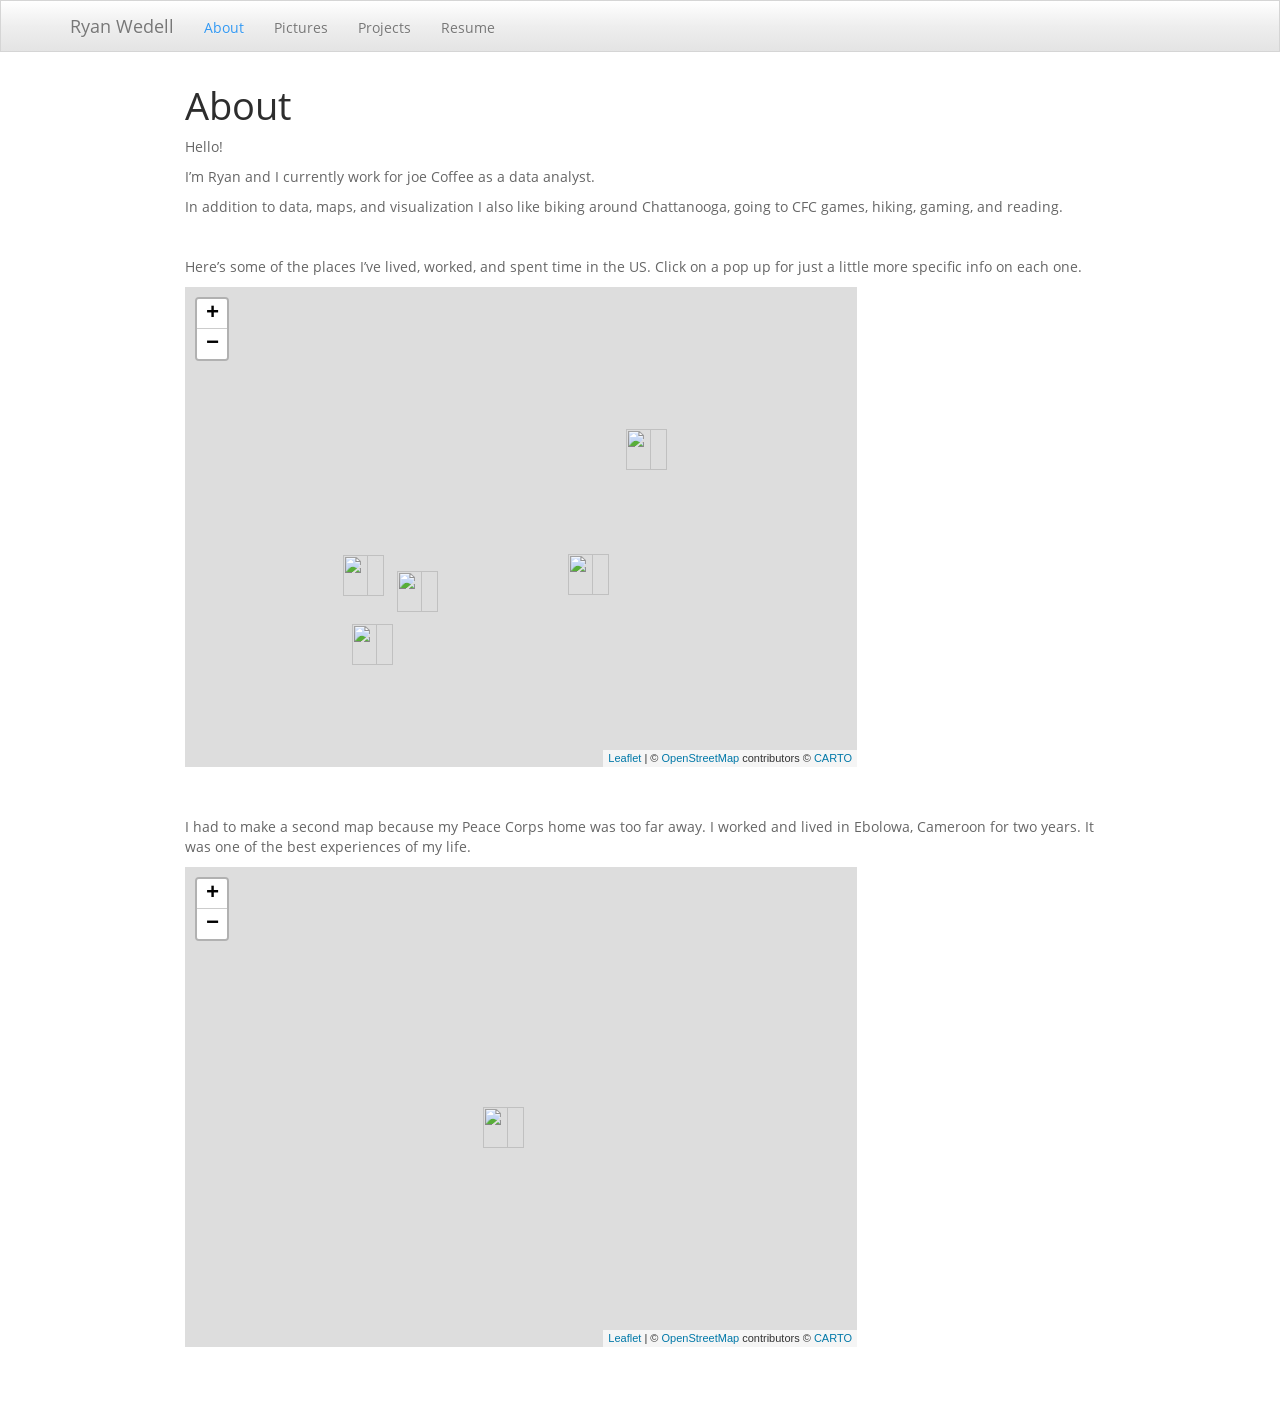
==== docs/index.html @ 882a0e2e "updated div width again" ====
<!DOCTYPE html>

<html>

<head>

<meta charset="utf-8" />
<meta name="generator" content="pandoc" />
<meta http-equiv="X-UA-Compatible" content="IE=EDGE" />




<title>About</title>

<script src="site_libs/header-attrs-2.18/header-attrs.js"></script>
<script src="site_libs/jquery-3.6.0/jquery-3.6.0.min.js"></script>
<meta name="viewport" content="width=device-width, initial-scale=1" />
<link href="site_libs/bootstrap-3.3.5/css/spacelab.min.css" rel="stylesheet" />
<script src="site_libs/bootstrap-3.3.5/js/bootstrap.min.js"></script>
<script src="site_libs/bootstrap-3.3.5/shim/html5shiv.min.js"></script>
<script src="site_libs/bootstrap-3.3.5/shim/respond.min.js"></script>
<style>h1 {font-size: 34px;}
       h1.title {font-size: 38px;}
       h2 {font-size: 30px;}
       h3 {font-size: 24px;}
       h4 {font-size: 18px;}
       h5 {font-size: 16px;}
       h6 {font-size: 12px;}
       code {color: inherit; background-color: rgba(0, 0, 0, 0.04);}
       pre:not([class]) { background-color: white }</style>
<script src="site_libs/navigation-1.1/tabsets.js"></script>
<link href="site_libs/highlightjs-9.12.0/default.css" rel="stylesheet" />
<script src="site_libs/highlightjs-9.12.0/highlight.js"></script>
<script src="site_libs/htmlwidgets-1.5.4/htmlwidgets.js"></script>
<link href="site_libs/leaflet-1.3.1/leaflet.css" rel="stylesheet" />
<script src="site_libs/leaflet-1.3.1/leaflet.js"></script>
<link href="site_libs/leafletfix-1.0.0/leafletfix.css" rel="stylesheet" />
<script src="site_libs/proj4-2.6.2/proj4.min.js"></script>
<script src="site_libs/Proj4Leaflet-1.0.1/proj4leaflet.js"></script>
<link href="site_libs/rstudio_leaflet-1.3.1/rstudio_leaflet.css" rel="stylesheet" />
<script src="site_libs/leaflet-binding-2.1.1/leaflet.js"></script>
<script src="site_libs/leaflet-providers-1.9.0/leaflet-providers_1.9.0.js"></script>
<script src="site_libs/leaflet-providers-plugin-2.1.1/leaflet-providers-plugin.js"></script>

<style type="text/css">
  code{white-space: pre-wrap;}
  span.smallcaps{font-variant: small-caps;}
  span.underline{text-decoration: underline;}
  div.column{display: inline-block; vertical-align: top; width: 50%;}
  div.hanging-indent{margin-left: 1.5em; text-indent: -1.5em;}
  ul.task-list{list-style: none;}
    </style>

<style type="text/css">code{white-space: pre;}</style>
<script type="text/javascript">
if (window.hljs) {
  hljs.configure({languages: []});
  hljs.initHighlightingOnLoad();
  if (document.readyState && document.readyState === "complete") {
    window.setTimeout(function() { hljs.initHighlighting(); }, 0);
  }
}
</script>









<style type = "text/css">
.main-container {
  max-width: 940px;
  margin-left: auto;
  margin-right: auto;
}
img {
  max-width:100%;
}
.tabbed-pane {
  padding-top: 12px;
}
.html-widget {
  margin-bottom: 20px;
}
button.code-folding-btn:focus {
  outline: none;
}
summary {
  display: list-item;
}
details > summary > p:only-child {
  display: inline;
}
pre code {
  padding: 0;
}
</style>


<style type="text/css">
.dropdown-submenu {
  position: relative;
}
.dropdown-submenu>.dropdown-menu {
  top: 0;
  left: 100%;
  margin-top: -6px;
  margin-left: -1px;
  border-radius: 0 6px 6px 6px;
}
.dropdown-submenu:hover>.dropdown-menu {
  display: block;
}
.dropdown-submenu>a:after {
  display: block;
  content: " ";
  float: right;
  width: 0;
  height: 0;
  border-color: transparent;
  border-style: solid;
  border-width: 5px 0 5px 5px;
  border-left-color: #cccccc;
  margin-top: 5px;
  margin-right: -10px;
}
.dropdown-submenu:hover>a:after {
  border-left-color: #adb5bd;
}
.dropdown-submenu.pull-left {
  float: none;
}
.dropdown-submenu.pull-left>.dropdown-menu {
  left: -100%;
  margin-left: 10px;
  border-radius: 6px 0 6px 6px;
}
</style>

<script type="text/javascript">
// manage active state of menu based on current page
$(document).ready(function () {
  // active menu anchor
  href = window.location.pathname
  href = href.substr(href.lastIndexOf('/') + 1)
  if (href === "")
    href = "index.html";
  var menuAnchor = $('a[href="' + href + '"]');

  // mark the anchor link active (and if it's in a dropdown, also mark that active)
  var dropdown = menuAnchor.closest('li.dropdown');
  if (window.bootstrap) { // Bootstrap 4+
    menuAnchor.addClass('active');
    dropdown.find('> .dropdown-toggle').addClass('active');
  } else { // Bootstrap 3
    menuAnchor.parent().addClass('active');
    dropdown.addClass('active');
  }

  // Navbar adjustments
  var navHeight = $(".navbar").first().height() + 15;
  var style = document.createElement('style');
  var pt = "padding-top: " + navHeight + "px; ";
  var mt = "margin-top: -" + navHeight + "px; ";
  var css = "";
  // offset scroll position for anchor links (for fixed navbar)
  for (var i = 1; i <= 6; i++) {
    css += ".section h" + i + "{ " + pt + mt + "}\n";
  }
  style.innerHTML = "body {" + pt + "padding-bottom: 40px; }\n" + css;
  document.head.appendChild(style);
});
</script>

<!-- tabsets -->

<style type="text/css">
.tabset-dropdown > .nav-tabs {
  display: inline-table;
  max-height: 500px;
  min-height: 44px;
  overflow-y: auto;
  border: 1px solid #ddd;
  border-radius: 4px;
}

.tabset-dropdown > .nav-tabs > li.active:before, .tabset-dropdown > .nav-tabs.nav-tabs-open:before {
  content: "\e259";
  font-family: 'Glyphicons Halflings';
  display: inline-block;
  padding: 10px;
  border-right: 1px solid #ddd;
}

.tabset-dropdown > .nav-tabs.nav-tabs-open > li.active:before {
  content: "\e258";
  font-family: 'Glyphicons Halflings';
  border: none;
}

.tabset-dropdown > .nav-tabs > li.active {
  display: block;
}

.tabset-dropdown > .nav-tabs > li > a,
.tabset-dropdown > .nav-tabs > li > a:focus,
.tabset-dropdown > .nav-tabs > li > a:hover {
  border: none;
  display: inline-block;
  border-radius: 4px;
  background-color: transparent;
}

.tabset-dropdown > .nav-tabs.nav-tabs-open > li {
  display: block;
  float: none;
}

.tabset-dropdown > .nav-tabs > li {
  display: none;
}
</style>

<!-- code folding -->




</head>

<body>


<div class="container-fluid main-container">




<div class="navbar navbar-default  navbar-fixed-top" role="navigation">
  <div class="container">
    <div class="navbar-header">
      <button type="button" class="navbar-toggle collapsed" data-toggle="collapse" data-bs-toggle="collapse" data-target="#navbar" data-bs-target="#navbar">
        <span class="icon-bar"></span>
        <span class="icon-bar"></span>
        <span class="icon-bar"></span>
      </button>
      <a class="navbar-brand" href="index.html">Ryan Wedell</a>
    </div>
    <div id="navbar" class="navbar-collapse collapse">
      <ul class="nav navbar-nav">
        <li>
  <a href="index.html">About</a>
</li>
<li>
  <a href="pictures.html">Pictures</a>
</li>
<li>
  <a href="projects.html">Projects</a>
</li>
<li>
  <a href="https://drive.google.com/file/d/1cxANXogrutPpXzE5RaVIbvfZCkMtjnZf/view">Resume</a>
</li>
      </ul>
      <ul class="nav navbar-nav navbar-right">
        
      </ul>
    </div><!--/.nav-collapse -->
  </div><!--/.container -->
</div><!--/.navbar -->

<div id="header">



<h1 class="title toc-ignore">About</h1>

</div>


<p>Hello!</p>
<p>I’m Ryan and I currently work for joe Coffee as a data analyst.</p>
<p>In addition to data, maps, and visualization I also like biking
around Chattanooga, going to CFC games, hiking, gaming, and reading.</p>
<p><br></p>
<p>Here’s some of the places I’ve lived, worked, and spent time in the
US. Click on a pop up for just a little more specific info on each
one.</p>
<div style="display: flex; width: 90%;">
<div id="htmlwidget-3f38a756cbf183767561" style="width:672px;height:480px;" class="leaflet html-widget"></div>
<script type="application/json" data-for="htmlwidget-3f38a756cbf183767561">{"x":{"options":{"crs":{"crsClass":"L.CRS.EPSG3857","code":null,"proj4def":null,"projectedBounds":null,"options":{}}},"calls":[{"method":"addProviderTiles","args":["CartoDB.Positron",null,null,{"errorTileUrl":"","noWrap":false,"detectRetina":false}]},{"method":"addMarkers","args":[29.76464,-95.36555,null,null,null,{"interactive":true,"draggable":false,"keyboard":true,"title":"","alt":"","zIndexOffset":0,"opacity":1,"riseOnHover":false,"riseOffset":250},"Here's where I'm originally from",null,null,null,null,{"interactive":false,"permanent":false,"direction":"auto","opacity":1,"offset":[0,0],"textsize":"10px","textOnly":false,"className":"","sticky":true},null]},{"method":"addMarkers","args":[30.35611,-97.73094,null,null,null,{"interactive":true,"draggable":false,"keyboard":true,"title":"","alt":"","zIndexOffset":0,"opacity":1,"riseOnHover":false,"riseOffset":250},"I grew up in Austin<br>and lived here after AmeriCorps",null,null,null,null,{"interactive":false,"permanent":false,"direction":"auto","opacity":1,"offset":[0,0],"textsize":"10px","textOnly":false,"className":"","sticky":true},null]},{"method":"addMarkers","args":[27.71321,-97.32559,null,null,null,{"interactive":true,"draggable":false,"keyboard":true,"title":"","alt":"","zIndexOffset":0,"opacity":1,"riseOnHover":false,"riseOffset":250},"Texas A&M Corpus Christi is where I<br>went to undergrad",null,null,null,null,{"interactive":false,"permanent":false,"direction":"auto","opacity":1,"offset":[0,0],"textsize":"10px","textOnly":false,"className":"","sticky":true},null]},{"method":"addMarkers","args":[30.42041,-87.83017,null,null,null,{"interactive":true,"draggable":false,"keyboard":true,"title":"","alt":"","zIndexOffset":0,"opacity":1,"riseOnHover":false,"riseOffset":250},"I was an AmeriCorps volunteer <br>in Fairhope, AL",null,null,null,null,{"interactive":false,"permanent":false,"direction":"auto","opacity":1,"offset":[0,0],"textsize":"10px","textOnly":false,"className":"","sticky":true},null]},{"method":"addMarkers","args":[35.04594,-85.30946,null,null,null,{"interactive":true,"draggable":false,"keyboard":true,"title":"","alt":"","zIndexOffset":0,"opacity":1,"riseOnHover":false,"riseOffset":250},"I'm currently living here in Chattanooga,<br>also doing some other things",null,null,null,null,{"interactive":false,"permanent":false,"direction":"auto","opacity":1,"offset":[0,0],"textsize":"10px","textOnly":false,"className":"","sticky":true},null]}],"setView":[[32.97,-90.46],5,[]],"limits":{"lat":[27.71321,35.04594],"lng":[-97.73094,-85.30946]}},"evals":[],"jsHooks":[]}</script>
</div>
<p><br></p>
<p>I had to make a second map because my Peace Corps home was too far
away. I worked and lived in Ebolowa, Cameroon for two years. It was one
of the best experiences of my life.</p>
<div style="display: flex; width: 90%;">
<div id="htmlwidget-840417caade94e935455" style="width:672px;height:480px;" class="leaflet html-widget"></div>
<script type="application/json" data-for="htmlwidget-840417caade94e935455">{"x":{"options":{"crs":{"crsClass":"L.CRS.EPSG3857","code":null,"proj4def":null,"projectedBounds":null,"options":{}}},"calls":[{"method":"addProviderTiles","args":["CartoDB.Positron",null,null,{"errorTileUrl":"","noWrap":false,"detectRetina":false}]},{"method":"addMarkers","args":[2.94156,11.12148,null,null,null,{"interactive":true,"draggable":false,"keyboard":true,"title":"","alt":"","zIndexOffset":0,"opacity":1,"riseOnHover":false,"riseOffset":250},"Actually I lived in a little village<br>outside Ebolowa called Ngalane",null,null,null,null,{"interactive":false,"permanent":false,"direction":"auto","opacity":1,"offset":[0,0],"textsize":"10px","textOnly":false,"className":"","sticky":true},null]}],"setView":[[4.758,12.256],5,[]],"limits":{"lat":[2.94156,2.94156],"lng":[11.12148,11.12148]}},"evals":[],"jsHooks":[]}</script>
</div>




</div>

<script>

// add bootstrap table styles to pandoc tables
function bootstrapStylePandocTables() {
  $('tr.odd').parent('tbody').parent('table').addClass('table table-condensed');
}
$(document).ready(function () {
  bootstrapStylePandocTables();
});


</script>

<!-- tabsets -->

<script>
$(document).ready(function () {
  window.buildTabsets("TOC");
});

$(document).ready(function () {
  $('.tabset-dropdown > .nav-tabs > li').click(function () {
    $(this).parent().toggleClass('nav-tabs-open');
  });
});
</script>

<!-- code folding -->


<!-- dynamically load mathjax for compatibility with self-contained -->
<script>
  (function () {
    var script = document.createElement("script");
    script.type = "text/javascript";
    script.src  = "https://mathjax.rstudio.com/latest/MathJax.js?config=TeX-AMS-MML_HTMLorMML";
    document.getElementsByTagName("head")[0].appendChild(script);
  })();
</script>

</body>
</html>
---- docs/site_libs/bootstrap-3.3.5/css/spacelab.min.css ----
@font-face {
  font-family: 'Open Sans';
  font-style: normal;
  font-weight: 400;
  src: url(fonts/OpenSans.ttf) format('truetype');
}
@font-face {
  font-family: 'Open Sans';
  font-style: normal;
  font-weight: 700;
  src: url(fonts/OpenSansBold.ttf) format('truetype');
}
@font-face {
  font-family: 'Open Sans';
  font-style: italic;
  font-weight: 400;
  src: url(fonts/OpenSansItalic.ttf) format('truetype');
}
@font-face {
  font-family: 'Open Sans';
  font-style: italic;
  font-weight: 700;
  src: url(fonts/OpenSansBoldItalic.ttf) format('truetype');
}

/*!
 * bootswatch v3.3.6
 * Homepage: http://bootswatch.com
 * Copyright 2012-2015 Thomas Park
 * Licensed under MIT
 * Based on Bootstrap
*//*!
 * Bootstrap v3.3.6 (http://getbootstrap.com)
 * Copyright 2011-2015 Twitter, Inc.
 * Licensed under MIT (https://github.com/twbs/bootstrap/blob/master/LICENSE)
 *//*! normalize.css v3.0.3 | MIT License | github.com/necolas/normalize.css */html{font-family:sans-serif;-ms-text-size-adjust:100%;-webkit-text-size-adjust:100%}body{margin:0}article,aside,details,figcaption,figure,footer,header,hgroup,main,menu,nav,section,summary{display:block}audio,canvas,progress,video{display:inline-block;vertical-align:baseline}audio:not([controls]){display:none;height:0}[hidden],template{display:none}a{background-color:transparent}a:active,a:hover{outline:0}abbr[title]{border-bottom:1px dotted}b,strong{font-weight:bold}dfn{font-style:italic}h1{font-size:2em;margin:0.67em 0}mark{background:#ff0;color:#000}small{font-size:80%}sub,sup{font-size:75%;line-height:0;position:relative;vertical-align:baseline}sup{top:-0.5em}sub{bottom:-0.25em}img{border:0}svg:not(:root){overflow:hidden}figure{margin:1em 40px}hr{-webkit-box-sizing:content-box;-moz-box-sizing:content-box;box-sizing:content-box;height:0}pre{overflow:auto}code,kbd,pre,samp{font-family:monospace, monospace;font-size:1em}button,input,optgroup,select,textarea{color:inherit;font:inherit;margin:0}button{overflow:visible}button,select{text-transform:none}button,html input[type="button"],input[type="reset"],input[type="submit"]{-webkit-appearance:button;cursor:pointer}button[disabled],html input[disabled]{cursor:default}button::-moz-focus-inner,input::-moz-focus-inner{border:0;padding:0}input{line-height:normal}input[type="checkbox"],input[type="radio"]{-webkit-box-sizing:border-box;-moz-box-sizing:border-box;box-sizing:border-box;padding:0}input[type="number"]::-webkit-inner-spin-button,input[type="number"]::-webkit-outer-spin-button{height:auto}input[type="search"]{-webkit-appearance:textfield;-webkit-box-sizing:content-box;-moz-box-sizing:content-box;box-sizing:content-box}input[type="search"]::-webkit-search-cancel-button,input[type="search"]::-webkit-search-decoration{-webkit-appearance:none}fieldset{border:1px solid #c0c0c0;margin:0 2px;padding:0.35em 0.625em 0.75em}legend{border:0;padding:0}textarea{overflow:auto}optgroup{font-weight:bold}table{border-collapse:collapse;border-spacing:0}td,th{padding:0}/*! Source: https://github.com/h5bp/html5-boilerplate/blob/master/src/css/main.css */@media print{*,*:before,*:after{background:transparent !important;color:#000 !important;-webkit-box-shadow:none !important;box-shadow:none !important;text-shadow:none !important}a,a:visited{text-decoration:underline}a[href]:after{content:" (" attr(href) ")"}abbr[title]:after{content:" (" attr(title) ")"}a[href^="#"]:after,a[href^="javascript:"]:after{content:""}pre,blockquote{border:1px solid #999;page-break-inside:avoid}thead{display:table-header-group}tr,img{page-break-inside:avoid}img{max-width:100% !important}p,h2,h3{orphans:3;widows:3}h2,h3{page-break-after:avoid}.navbar{display:none}.btn>.caret,.dropup>.btn>.caret{border-top-color:#000 !important}.label{border:1px solid #000}.table{border-collapse:collapse !important}.table td,.table th{background-color:#fff !important}.table-bordered th,.table-bordered td{border:1px solid #ddd !important}}@font-face{font-family:'Glyphicons Halflings';src:url('../fonts/glyphicons-halflings-regular.eot');src:url('../fonts/glyphicons-halflings-regular.eot?#iefix') format('embedded-opentype'),url('../fonts/glyphicons-halflings-regular.woff') format('woff'),url('../fonts/glyphicons-halflings-regular.ttf') format('truetype'),url('../fonts/glyphicons-halflings-regular.svg#glyphicons_halflingsregular') format('svg')}.glyphicon{position:relative;top:1px;display:inline-block;font-family:'Glyphicons Halflings';font-style:normal;font-weight:normal;line-height:1;-webkit-font-smoothing:antialiased;-moz-osx-font-smoothing:grayscale}.glyphicon-asterisk:before{content:"\002a"}.glyphicon-plus:before{content:"\002b"}.glyphicon-euro:before,.glyphicon-eur:before{content:"\20ac"}.glyphicon-minus:before{content:"\2212"}.glyphicon-cloud:before{content:"\2601"}.glyphicon-envelope:before{content:"\2709"}.glyphicon-pencil:before{content:"\270f"}.glyphicon-glass:before{content:"\e001"}.glyphicon-music:before{content:"\e002"}.glyphicon-search:before{content:"\e003"}.glyphicon-heart:before{content:"\e005"}.glyphicon-star:before{content:"\e006"}.glyphicon-star-empty:before{content:"\e007"}.glyphicon-user:before{content:"\e008"}.glyphicon-film:before{content:"\e009"}.glyphicon-th-large:before{content:"\e010"}.glyphicon-th:before{content:"\e011"}.glyphicon-th-list:before{content:"\e012"}.glyphicon-ok:before{content:"\e013"}.glyphicon-remove:before{content:"\e014"}.glyphicon-zoom-in:before{content:"\e015"}.glyphicon-zoom-out:before{content:"\e016"}.glyphicon-off:before{content:"\e017"}.glyphicon-signal:before{content:"\e018"}.glyphicon-cog:before{content:"\e019"}.glyphicon-trash:before{content:"\e020"}.glyphicon-home:before{content:"\e021"}.glyphicon-file:before{content:"\e022"}.glyphicon-time:before{content:"\e023"}.glyphicon-road:before{content:"\e024"}.glyphicon-download-alt:before{content:"\e025"}.glyphicon-download:before{content:"\e026"}.glyphicon-upload:before{content:"\e027"}.glyphicon-inbox:before{content:"\e028"}.glyphicon-play-circle:before{content:"\e029"}.glyphicon-repeat:before{content:"\e030"}.glyphicon-refresh:before{content:"\e031"}.glyphicon-list-alt:before{content:"\e032"}.glyphicon-lock:before{content:"\e033"}.glyphicon-flag:before{content:"\e034"}.glyphicon-headphones:before{content:"\e035"}.glyphicon-volume-off:before{content:"\e036"}.glyphicon-volume-down:before{content:"\e037"}.glyphicon-volume-up:before{content:"\e038"}.glyphicon-qrcode:before{content:"\e039"}.glyphicon-barcode:before{content:"\e040"}.glyphicon-tag:before{content:"\e041"}.glyphicon-tags:before{content:"\e042"}.glyphicon-book:before{content:"\e043"}.glyphicon-bookmark:before{content:"\e044"}.glyphicon-print:before{content:"\e045"}.glyphicon-camera:before{content:"\e046"}.glyphicon-font:before{content:"\e047"}.glyphicon-bold:before{content:"\e048"}.glyphicon-italic:before{content:"\e049"}.glyphicon-text-height:before{content:"\e050"}.glyphicon-text-width:before{content:"\e051"}.glyphicon-align-left:before{content:"\e052"}.glyphicon-align-center:before{content:"\e053"}.glyphicon-align-right:before{content:"\e054"}.glyphicon-align-justify:before{content:"\e055"}.glyphicon-list:before{content:"\e056"}.glyphicon-indent-left:before{content:"\e057"}.glyphicon-indent-right:before{content:"\e058"}.glyphicon-facetime-video:before{content:"\e059"}.glyphicon-picture:before{content:"\e060"}.glyphicon-map-marker:before{content:"\e062"}.glyphicon-adjust:before{content:"\e063"}.glyphicon-tint:before{content:"\e064"}.glyphicon-edit:before{content:"\e065"}.glyphicon-share:before{content:"\e066"}.glyphicon-check:before{content:"\e067"}.glyphicon-move:before{content:"\e068"}.glyphicon-step-backward:before{content:"\e069"}.glyphicon-fast-backward:before{content:"\e070"}.glyphicon-backward:before{content:"\e071"}.glyphicon-play:before{content:"\e072"}.glyphicon-pause:before{content:"\e073"}.glyphicon-stop:before{content:"\e074"}.glyphicon-forward:before{content:"\e075"}.glyphicon-fast-forward:before{content:"\e076"}.glyphicon-step-forward:before{content:"\e077"}.glyphicon-eject:before{content:"\e078"}.glyphicon-chevron-left:before{content:"\e079"}.glyphicon-chevron-right:before{content:"\e080"}.glyphicon-plus-sign:before{content:"\e081"}.glyphicon-minus-sign:before{content:"\e082"}.glyphicon-remove-sign:before{content:"\e083"}.glyphicon-ok-sign:before{content:"\e084"}.glyphicon-question-sign:before{content:"\e085"}.glyphicon-info-sign:before{content:"\e086"}.glyphicon-screenshot:before{content:"\e087"}.glyphicon-remove-circle:before{content:"\e088"}.glyphicon-ok-circle:before{content:"\e089"}.glyphicon-ban-circle:before{content:"\e090"}.glyphicon-arrow-left:before{content:"\e091"}.glyphicon-arrow-right:before{content:"\e092"}.glyphicon-arrow-up:before{content:"\e093"}.glyphicon-arrow-down:before{content:"\e094"}.glyphicon-share-alt:before{content:"\e095"}.glyphicon-resize-full:before{content:"\e096"}.glyphicon-resize-small:before{content:"\e097"}.glyphicon-exclamation-sign:before{content:"\e101"}.glyphicon-gift:before{content:"\e102"}.glyphicon-leaf:before{content:"\e103"}.glyphicon-fire:before{content:"\e104"}.glyphicon-eye-open:before{content:"\e105"}.glyphicon-eye-close:before{content:"\e106"}.glyphicon-warning-sign:before{content:"\e107"}.glyphicon-plane:before{content:"\e108"}.glyphicon-calendar:before{content:"\e109"}.glyphicon-random:before{content:"\e110"}.glyphicon-comment:before{content:"\e111"}.glyphicon-magnet:before{content:"\e112"}.glyphicon-chevron-up:before{content:"\e113"}.glyphicon-chevron-down:before{content:"\e114"}.glyphicon-retweet:before{content:"\e115"}.glyphicon-shopping-cart:before{content:"\e116"}.glyphicon-folder-close:before{content:"\e117"}.glyphicon-folder-open:before{content:"\e118"}.glyphicon-resize-vertical:before{content:"\e119"}.glyphicon-resize-horizontal:before{content:"\e120"}.glyphicon-hdd:before{content:"\e121"}.glyphicon-bullhorn:before{content:"\e122"}.glyphicon-bell:before{content:"\e123"}.glyphicon-certificate:before{content:"\e124"}.glyphicon-thumbs-up:before{content:"\e125"}.glyphicon-thumbs-down:before{content:"\e126"}.glyphicon-hand-right:before{content:"\e127"}.glyphicon-hand-left:before{content:"\e128"}.glyphicon-hand-up:before{content:"\e129"}.glyphicon-hand-down:before{content:"\e130"}.glyphicon-circle-arrow-right:before{content:"\e131"}.glyphicon-circle-arrow-left:before{content:"\e132"}.glyphicon-circle-arrow-up:before{content:"\e133"}.glyphicon-circle-arrow-down:before{content:"\e134"}.glyphicon-globe:before{content:"\e135"}.glyphicon-wrench:before{content:"\e136"}.glyphicon-tasks:before{content:"\e137"}.glyphicon-filter:before{content:"\e138"}.glyphicon-briefcase:before{content:"\e139"}.glyphicon-fullscreen:before{content:"\e140"}.glyphicon-dashboard:before{content:"\e141"}.glyphicon-paperclip:before{content:"\e142"}.glyphicon-heart-empty:before{content:"\e143"}.glyphicon-link:before{content:"\e144"}.glyphicon-phone:before{content:"\e145"}.glyphicon-pushpin:before{content:"\e146"}.glyphicon-usd:before{content:"\e148"}.glyphicon-gbp:before{content:"\e149"}.glyphicon-sort:before{content:"\e150"}.glyphicon-sort-by-alphabet:before{content:"\e151"}.glyphicon-sort-by-alphabet-alt:before{content:"\e152"}.glyphicon-sort-by-order:before{content:"\e153"}.glyphicon-sort-by-order-alt:before{content:"\e154"}.glyphicon-sort-by-attributes:before{content:"\e155"}.glyphicon-sort-by-attributes-alt:before{content:"\e156"}.glyphicon-unchecked:before{content:"\e157"}.glyphicon-expand:before{content:"\e158"}.glyphicon-collapse-down:before{content:"\e159"}.glyphicon-collapse-up:before{content:"\e160"}.glyphicon-log-in:before{content:"\e161"}.glyphicon-flash:before{content:"\e162"}.glyphicon-log-out:before{content:"\e163"}.glyphicon-new-window:before{content:"\e164"}.glyphicon-record:before{content:"\e165"}.glyphicon-save:before{content:"\e166"}.glyphicon-open:before{content:"\e167"}.glyphicon-saved:before{content:"\e168"}.glyphicon-import:before{content:"\e169"}.glyphicon-export:before{content:"\e170"}.glyphicon-send:before{content:"\e171"}.glyphicon-floppy-disk:before{content:"\e172"}.glyphicon-floppy-saved:before{content:"\e173"}.glyphicon-floppy-remove:before{content:"\e174"}.glyphicon-floppy-save:before{content:"\e175"}.glyphicon-floppy-open:before{content:"\e176"}.glyphicon-credit-card:before{content:"\e177"}.glyphicon-transfer:before{content:"\e178"}.glyphicon-cutlery:before{content:"\e179"}.glyphicon-header:before{content:"\e180"}.glyphicon-compressed:before{content:"\e181"}.glyphicon-earphone:before{content:"\e182"}.glyphicon-phone-alt:before{content:"\e183"}.glyphicon-tower:before{content:"\e184"}.glyphicon-stats:before{content:"\e185"}.glyphicon-sd-video:before{content:"\e186"}.glyphicon-hd-video:before{content:"\e187"}.glyphicon-subtitles:before{content:"\e188"}.glyphicon-sound-stereo:before{content:"\e189"}.glyphicon-sound-dolby:before{content:"\e190"}.glyphicon-sound-5-1:before{content:"\e191"}.glyphicon-sound-6-1:before{content:"\e192"}.glyphicon-sound-7-1:before{content:"\e193"}.glyphicon-copyright-mark:before{content:"\e194"}.glyphicon-registration-mark:before{content:"\e195"}.glyphicon-cloud-download:before{content:"\e197"}.glyphicon-cloud-upload:before{content:"\e198"}.glyphicon-tree-conifer:before{content:"\e199"}.glyphicon-tree-deciduous:before{content:"\e200"}.glyphicon-cd:before{content:"\e201"}.glyphicon-save-file:before{content:"\e202"}.glyphicon-open-file:before{content:"\e203"}.glyphicon-level-up:before{content:"\e204"}.glyphicon-copy:before{content:"\e205"}.glyphicon-paste:before{content:"\e206"}.glyphicon-alert:before{content:"\e209"}.glyphicon-equalizer:before{content:"\e210"}.glyphicon-king:before{content:"\e211"}.glyphicon-queen:before{content:"\e212"}.glyphicon-pawn:before{content:"\e213"}.glyphicon-bishop:before{content:"\e214"}.glyphicon-knight:before{content:"\e215"}.glyphicon-baby-formula:before{content:"\e216"}.glyphicon-tent:before{content:"\26fa"}.glyphicon-blackboard:before{content:"\e218"}.glyphicon-bed:before{content:"\e219"}.glyphicon-apple:before{content:"\f8ff"}.glyphicon-erase:before{content:"\e221"}.glyphicon-hourglass:before{content:"\231b"}.glyphicon-lamp:before{content:"\e223"}.glyphicon-duplicate:before{content:"\e224"}.glyphicon-piggy-bank:before{content:"\e225"}.glyphicon-scissors:before{content:"\e226"}.glyphicon-bitcoin:before{content:"\e227"}.glyphicon-btc:before{content:"\e227"}.glyphicon-xbt:before{content:"\e227"}.glyphicon-yen:before{content:"\00a5"}.glyphicon-jpy:before{content:"\00a5"}.glyphicon-ruble:before{content:"\20bd"}.glyphicon-rub:before{content:"\20bd"}.glyphicon-scale:before{content:"\e230"}.glyphicon-ice-lolly:before{content:"\e231"}.glyphicon-ice-lolly-tasted:before{content:"\e232"}.glyphicon-education:before{content:"\e233"}.glyphicon-option-horizontal:before{content:"\e234"}.glyphicon-option-vertical:before{content:"\e235"}.glyphicon-menu-hamburger:before{content:"\e236"}.glyphicon-modal-window:before{content:"\e237"}.glyphicon-oil:before{content:"\e238"}.glyphicon-grain:before{content:"\e239"}.glyphicon-sunglasses:before{content:"\e240"}.glyphicon-text-size:before{content:"\e241"}.glyphicon-text-color:before{content:"\e242"}.glyphicon-text-background:before{content:"\e243"}.glyphicon-object-align-top:before{content:"\e244"}.glyphicon-object-align-bottom:before{content:"\e245"}.glyphicon-object-align-horizontal:before{content:"\e246"}.glyphicon-object-align-left:before{content:"\e247"}.glyphicon-object-align-vertical:before{content:"\e248"}.glyphicon-object-align-right:before{content:"\e249"}.glyphicon-triangle-right:before{content:"\e250"}.glyphicon-triangle-left:before{content:"\e251"}.glyphicon-triangle-bottom:before{content:"\e252"}.glyphicon-triangle-top:before{content:"\e253"}.glyphicon-console:before{content:"\e254"}.glyphicon-superscript:before{content:"\e255"}.glyphicon-subscript:before{content:"\e256"}.glyphicon-menu-left:before{content:"\e257"}.glyphicon-menu-right:before{content:"\e258"}.glyphicon-menu-down:before{content:"\e259"}.glyphicon-menu-up:before{content:"\e260"}*{-webkit-box-sizing:border-box;-moz-box-sizing:border-box;box-sizing:border-box}*:before,*:after{-webkit-box-sizing:border-box;-moz-box-sizing:border-box;box-sizing:border-box}html{font-size:10px;-webkit-tap-highlight-color:rgba(0,0,0,0)}body{font-family:"Open Sans","Helvetica Neue",Helvetica,Arial,sans-serif;font-size:14px;line-height:1.42857143;color:#666666;background-color:#ffffff}input,button,select,textarea{font-family:inherit;font-size:inherit;line-height:inherit}a{color:#3399f3;text-decoration:none}a:hover,a:focus{color:#3399f3;text-decoration:underline}a:focus{outline:thin dotted;outline:5px auto -webkit-focus-ring-color;outline-offset:-2px}figure{margin:0}img{vertical-align:middle}.img-responsive,.thumbnail>img,.thumbnail a>img,.carousel-inner>.item>img,.carousel-inner>.item>a>img{display:block;max-width:100%;height:auto}.img-rounded{border-radius:6px}.img-thumbnail{padding:4px;line-height:1.42857143;background-color:#ffffff;border:1px solid #dddddd;border-radius:4px;-webkit-transition:all .2s ease-in-out;-o-transition:all .2s ease-in-out;transition:all .2s ease-in-out;display:inline-block;max-width:100%;height:auto}.img-circle{border-radius:50%}hr{margin-top:20px;margin-bottom:20px;border:0;border-top:1px solid #eeeeee}.sr-only{position:absolute;width:1px;height:1px;margin:-1px;padding:0;overflow:hidden;clip:rect(0, 0, 0, 0);border:0}.sr-only-focusable:active,.sr-only-focusable:focus{position:static;width:auto;height:auto;margin:0;overflow:visible;clip:auto}[role="button"]{cursor:pointer}h1,h2,h3,h4,h5,h6,.h1,.h2,.h3,.h4,.h5,.h6{font-family:"Open Sans","Helvetica Neue",Helvetica,Arial,sans-serif;font-weight:500;line-height:1.1;color:#2d2d2d}h1 small,h2 small,h3 small,h4 small,h5 small,h6 small,.h1 small,.h2 small,.h3 small,.h4 small,.h5 small,.h6 small,h1 .small,h2 .small,h3 .small,h4 .small,h5 .small,h6 .small,.h1 .small,.h2 .small,.h3 .small,.h4 .small,.h5 .small,.h6 .small{font-weight:normal;line-height:1;color:#999999}h1,.h1,h2,.h2,h3,.h3{margin-top:20px;margin-bottom:10px}h1 small,.h1 small,h2 small,.h2 small,h3 small,.h3 small,h1 .small,.h1 .small,h2 .small,.h2 .small,h3 .small,.h3 .small{font-size:65%}h4,.h4,h5,.h5,h6,.h6{margin-top:10px;margin-bottom:10px}h4 small,.h4 small,h5 small,.h5 small,h6 small,.h6 small,h4 .small,.h4 .small,h5 .small,.h5 .small,h6 .small,.h6 .small{font-size:75%}h1,.h1{font-size:36px}h2,.h2{font-size:30px}h3,.h3{font-size:24px}h4,.h4{font-size:18px}h5,.h5{font-size:14px}h6,.h6{font-size:12px}p{margin:0 0 10px}.lead{margin-bottom:20px;font-size:16px;font-weight:300;line-height:1.4}@media (min-width:768px){.lead{font-size:21px}}small,.small{font-size:85%}mark,.mark{background-color:#fcf8e3;padding:.2em}.text-left{text-align:left}.text-right{text-align:right}.text-center{text-align:center}.text-justify{text-align:justify}.text-nowrap{white-space:nowrap}.text-lowercase{text-transform:lowercase}.text-uppercase{text-transform:uppercase}.text-capitalize{text-transform:capitalize}.text-muted{color:#999999}.text-primary{color:#446e9b}a.text-primary:hover,a.text-primary:focus{color:#345578}.text-success{color:#468847}a.text-success:hover,a.text-success:focus{color:#356635}.text-info{color:#3a87ad}a.text-info:hover,a.text-info:focus{color:#2d6987}.text-warning{color:#c09853}a.text-warning:hover,a.text-warning:focus{color:#a47e3c}.text-danger{color:#b94a48}a.text-danger:hover,a.text-danger:focus{color:#953b39}.bg-primary{color:#fff;background-color:#446e9b}a.bg-primary:hover,a.bg-primary:focus{background-color:#345578}.bg-success{background-color:#dff0d8}a.bg-success:hover,a.bg-success:focus{background-color:#c1e2b3}.bg-info{background-color:#d9edf7}a.bg-info:hover,a.bg-info:focus{background-color:#afd9ee}.bg-warning{background-color:#fcf8e3}a.bg-warning:hover,a.bg-warning:focus{background-color:#f7ecb5}.bg-danger{background-color:#f2dede}a.bg-danger:hover,a.bg-danger:focus{background-color:#e4b9b9}.page-header{padding-bottom:9px;margin:40px 0 20px;border-bottom:1px solid #eeeeee}ul,ol{margin-top:0;margin-bottom:10px}ul ul,ol ul,ul ol,ol ol{margin-bottom:0}.list-unstyled{padding-left:0;list-style:none}.list-inline{padding-left:0;list-style:none;margin-left:-5px}.list-inline>li{display:inline-block;padding-left:5px;padding-right:5px}dl{margin-top:0;margin-bottom:20px}dt,dd{line-height:1.42857143}dt{font-weight:bold}dd{margin-left:0}@media (min-width:768px){.dl-horizontal dt{float:left;width:160px;clear:left;text-align:right;overflow:hidden;text-overflow:ellipsis;white-space:nowrap}.dl-horizontal dd{margin-left:180px}}abbr[title],abbr[data-original-title]{cursor:help;border-bottom:1px dotted #999999}.initialism{font-size:90%;text-transform:uppercase}blockquote{padding:10px 20px;margin:0 0 20px;font-size:17.5px;border-left:5px solid #eeeeee}blockquote p:last-child,blockquote ul:last-child,blockquote ol:last-child{margin-bottom:0}blockquote footer,blockquote small,blockquote .small{display:block;font-size:80%;line-height:1.42857143;color:#999999}blockquote footer:before,blockquote small:before,blockquote .small:before{content:'\2014 \00A0'}.blockquote-reverse,blockquote.pull-right{padding-right:15px;padding-left:0;border-right:5px solid #eeeeee;border-left:0;text-align:right}.blockquote-reverse footer:before,blockquote.pull-right footer:before,.blockquote-reverse small:before,blockquote.pull-right small:before,.blockquote-reverse .small:before,blockquote.pull-right .small:before{content:''}.blockquote-reverse footer:after,blockquote.pull-right footer:after,.blockquote-reverse small:after,blockquote.pull-right small:after,.blockquote-reverse .small:after,blockquote.pull-right .small:after{content:'\00A0 \2014'}address{margin-bottom:20px;font-style:normal;line-height:1.42857143}code,kbd,pre,samp{font-family:monospace}code{padding:2px 4px;font-size:90%;color:#c7254e;background-color:#f9f2f4;border-radius:4px}kbd{padding:2px 4px;font-size:90%;color:#ffffff;background-color:#333333;border-radius:3px;-webkit-box-shadow:inset 0 -1px 0 rgba(0,0,0,0.25);box-shadow:inset 0 -1px 0 rgba(0,0,0,0.25)}kbd kbd{padding:0;font-size:100%;font-weight:bold;-webkit-box-shadow:none;box-shadow:none}pre{display:block;padding:9.5px;margin:0 0 10px;font-size:13px;line-height:1.42857143;word-break:break-all;word-wrap:break-word;color:#333333;background-color:#f5f5f5;border:1px solid #cccccc;border-radius:4px}pre code{padding:0;font-size:inherit;color:inherit;white-space:pre-wrap;background-color:transparent;border-radius:0}.pre-scrollable{max-height:340px;overflow-y:scroll}.container{margin-right:auto;margin-left:auto;padding-left:15px;padding-right:15px}@media (min-width:768px){.container{width:750px}}@media (min-width:992px){.container{width:970px}}@media (min-width:1200px){.container{width:1170px}}.container-fluid{margin-right:auto;margin-left:auto;padding-left:15px;padding-right:15px}.row{margin-left:-15px;margin-right:-15px}.col-xs-1,.col-sm-1,.col-md-1,.col-lg-1,.col-xs-2,.col-sm-2,.col-md-2,.col-lg-2,.col-xs-3,.col-sm-3,.col-md-3,.col-lg-3,.col-xs-4,.col-sm-4,.col-md-4,.col-lg-4,.col-xs-5,.col-sm-5,.col-md-5,.col-lg-5,.col-xs-6,.col-sm-6,.col-md-6,.col-lg-6,.col-xs-7,.col-sm-7,.col-md-7,.col-lg-7,.col-xs-8,.col-sm-8,.col-md-8,.col-lg-8,.col-xs-9,.col-sm-9,.col-md-9,.col-lg-9,.col-xs-10,.col-sm-10,.col-md-10,.col-lg-10,.col-xs-11,.col-sm-11,.col-md-11,.col-lg-11,.col-xs-12,.col-sm-12,.col-md-12,.col-lg-12{position:relative;min-height:1px;padding-left:15px;padding-right:15px}.col-xs-1,.col-xs-2,.col-xs-3,.col-xs-4,.col-xs-5,.col-xs-6,.col-xs-7,.col-xs-8,.col-xs-9,.col-xs-10,.col-xs-11,.col-xs-12{float:left}.col-xs-12{width:100%}.col-xs-11{width:91.66666667%}.col-xs-10{width:83.33333333%}.col-xs-9{width:75%}.col-xs-8{width:66.66666667%}.col-xs-7{width:58.33333333%}.col-xs-6{width:50%}.col-xs-5{width:41.66666667%}.col-xs-4{width:33.33333333%}.col-xs-3{width:25%}.col-xs-2{width:16.66666667%}.col-xs-1{width:8.33333333%}.col-xs-pull-12{right:100%}.col-xs-pull-11{right:91.66666667%}.col-xs-pull-10{right:83.33333333%}.col-xs-pull-9{right:75%}.col-xs-pull-8{right:66.66666667%}.col-xs-pull-7{right:58.33333333%}.col-xs-pull-6{right:50%}.col-xs-pull-5{right:41.66666667%}.col-xs-pull-4{right:33.33333333%}.col-xs-pull-3{right:25%}.col-xs-pull-2{right:16.66666667%}.col-xs-pull-1{right:8.33333333%}.col-xs-pull-0{right:auto}.col-xs-push-12{left:100%}.col-xs-push-11{left:91.66666667%}.col-xs-push-10{left:83.33333333%}.col-xs-push-9{left:75%}.col-xs-push-8{left:66.66666667%}.col-xs-push-7{left:58.33333333%}.col-xs-push-6{left:50%}.col-xs-push-5{left:41.66666667%}.col-xs-push-4{left:33.33333333%}.col-xs-push-3{left:25%}.col-xs-push-2{left:16.66666667%}.col-xs-push-1{left:8.33333333%}.col-xs-push-0{left:auto}.col-xs-offset-12{margin-left:100%}.col-xs-offset-11{margin-left:91.66666667%}.col-xs-offset-10{margin-left:83.33333333%}.col-xs-offset-9{margin-left:75%}.col-xs-offset-8{margin-left:66.66666667%}.col-xs-offset-7{margin-left:58.33333333%}.col-xs-offset-6{margin-left:50%}.col-xs-offset-5{margin-left:41.66666667%}.col-xs-offset-4{margin-left:33.33333333%}.col-xs-offset-3{margin-left:25%}.col-xs-offset-2{margin-left:16.66666667%}.col-xs-offset-1{margin-left:8.33333333%}.col-xs-offset-0{margin-left:0%}@media (min-width:768px){.col-sm-1,.col-sm-2,.col-sm-3,.col-sm-4,.col-sm-5,.col-sm-6,.col-sm-7,.col-sm-8,.col-sm-9,.col-sm-10,.col-sm-11,.col-sm-12{float:left}.col-sm-12{width:100%}.col-sm-11{width:91.66666667%}.col-sm-10{width:83.33333333%}.col-sm-9{width:75%}.col-sm-8{width:66.66666667%}.col-sm-7{width:58.33333333%}.col-sm-6{width:50%}.col-sm-5{width:41.66666667%}.col-sm-4{width:33.33333333%}.col-sm-3{width:25%}.col-sm-2{width:16.66666667%}.col-sm-1{width:8.33333333%}.col-sm-pull-12{right:100%}.col-sm-pull-11{right:91.66666667%}.col-sm-pull-10{right:83.33333333%}.col-sm-pull-9{right:75%}.col-sm-pull-8{right:66.66666667%}.col-sm-pull-7{right:58.33333333%}.col-sm-pull-6{right:50%}.col-sm-pull-5{right:41.66666667%}.col-sm-pull-4{right:33.33333333%}.col-sm-pull-3{right:25%}.col-sm-pull-2{right:16.66666667%}.col-sm-pull-1{right:8.33333333%}.col-sm-pull-0{right:auto}.col-sm-push-12{left:100%}.col-sm-push-11{left:91.66666667%}.col-sm-push-10{left:83.33333333%}.col-sm-push-9{left:75%}.col-sm-push-8{left:66.66666667%}.col-sm-push-7{left:58.33333333%}.col-sm-push-6{left:50%}.col-sm-push-5{left:41.66666667%}.col-sm-push-4{left:33.33333333%}.col-sm-push-3{left:25%}.col-sm-push-2{left:16.66666667%}.col-sm-push-1{left:8.33333333%}.col-sm-push-0{left:auto}.col-sm-offset-12{margin-left:100%}.col-sm-offset-11{margin-left:91.66666667%}.col-sm-offset-10{margin-left:83.33333333%}.col-sm-offset-9{margin-left:75%}.col-sm-offset-8{margin-left:66.66666667%}.col-sm-offset-7{margin-left:58.33333333%}.col-sm-offset-6{margin-left:50%}.col-sm-offset-5{margin-left:41.66666667%}.col-sm-offset-4{margin-left:33.33333333%}.col-sm-offset-3{margin-left:25%}.col-sm-offset-2{margin-left:16.66666667%}.col-sm-offset-1{margin-left:8.33333333%}.col-sm-offset-0{margin-left:0%}}@media (min-width:992px){.col-md-1,.col-md-2,.col-md-3,.col-md-4,.col-md-5,.col-md-6,.col-md-7,.col-md-8,.col-md-9,.col-md-10,.col-md-11,.col-md-12{float:left}.col-md-12{width:100%}.col-md-11{width:91.66666667%}.col-md-10{width:83.33333333%}.col-md-9{width:75%}.col-md-8{width:66.66666667%}.col-md-7{width:58.33333333%}.col-md-6{width:50%}.col-md-5{width:41.66666667%}.col-md-4{width:33.33333333%}.col-md-3{width:25%}.col-md-2{width:16.66666667%}.col-md-1{width:8.33333333%}.col-md-pull-12{right:100%}.col-md-pull-11{right:91.66666667%}.col-md-pull-10{right:83.33333333%}.col-md-pull-9{right:75%}.col-md-pull-8{right:66.66666667%}.col-md-pull-7{right:58.33333333%}.col-md-pull-6{right:50%}.col-md-pull-5{right:41.66666667%}.col-md-pull-4{right:33.33333333%}.col-md-pull-3{right:25%}.col-md-pull-2{right:16.66666667%}.col-md-pull-1{right:8.33333333%}.col-md-pull-0{right:auto}.col-md-push-12{left:100%}.col-md-push-11{left:91.66666667%}.col-md-push-10{left:83.33333333%}.col-md-push-9{left:75%}.col-md-push-8{left:66.66666667%}.col-md-push-7{left:58.33333333%}.col-md-push-6{left:50%}.col-md-push-5{left:41.66666667%}.col-md-push-4{left:33.33333333%}.col-md-push-3{left:25%}.col-md-push-2{left:16.66666667%}.col-md-push-1{left:8.33333333%}.col-md-push-0{left:auto}.col-md-offset-12{margin-left:100%}.col-md-offset-11{margin-left:91.66666667%}.col-md-offset-10{margin-left:83.33333333%}.col-md-offset-9{margin-left:75%}.col-md-offset-8{margin-left:66.66666667%}.col-md-offset-7{margin-left:58.33333333%}.col-md-offset-6{margin-left:50%}.col-md-offset-5{margin-left:41.66666667%}.col-md-offset-4{margin-left:33.33333333%}.col-md-offset-3{margin-left:25%}.col-md-offset-2{margin-left:16.66666667%}.col-md-offset-1{margin-left:8.33333333%}.col-md-offset-0{margin-left:0%}}@media (min-width:1200px){.col-lg-1,.col-lg-2,.col-lg-3,.col-lg-4,.col-lg-5,.col-lg-6,.col-lg-7,.col-lg-8,.col-lg-9,.col-lg-10,.col-lg-11,.col-lg-12{float:left}.col-lg-12{width:100%}.col-lg-11{width:91.66666667%}.col-lg-10{width:83.33333333%}.col-lg-9{width:75%}.col-lg-8{width:66.66666667%}.col-lg-7{width:58.33333333%}.col-lg-6{width:50%}.col-lg-5{width:41.66666667%}.col-lg-4{width:33.33333333%}.col-lg-3{width:25%}.col-lg-2{width:16.66666667%}.col-lg-1{width:8.33333333%}.col-lg-pull-12{right:100%}.col-lg-pull-11{right:91.66666667%}.col-lg-pull-10{right:83.33333333%}.col-lg-pull-9{right:75%}.col-lg-pull-8{right:66.66666667%}.col-lg-pull-7{right:58.33333333%}.col-lg-pull-6{right:50%}.col-lg-pull-5{right:41.66666667%}.col-lg-pull-4{right:33.33333333%}.col-lg-pull-3{right:25%}.col-lg-pull-2{right:16.66666667%}.col-lg-pull-1{right:8.33333333%}.col-lg-pull-0{right:auto}.col-lg-push-12{left:100%}.col-lg-push-11{left:91.66666667%}.col-lg-push-10{left:83.33333333%}.col-lg-push-9{left:75%}.col-lg-push-8{left:66.66666667%}.col-lg-push-7{left:58.33333333%}.col-lg-push-6{left:50%}.col-lg-push-5{left:41.66666667%}.col-lg-push-4{left:33.33333333%}.col-lg-push-3{left:25%}.col-lg-push-2{left:16.66666667%}.col-lg-push-1{left:8.33333333%}.col-lg-push-0{left:auto}.col-lg-offset-12{margin-left:100%}.col-lg-offset-11{margin-left:91.66666667%}.col-lg-offset-10{margin-left:83.33333333%}.col-lg-offset-9{margin-left:75%}.col-lg-offset-8{margin-left:66.66666667%}.col-lg-offset-7{margin-left:58.33333333%}.col-lg-offset-6{margin-left:50%}.col-lg-offset-5{margin-left:41.66666667%}.col-lg-offset-4{margin-left:33.33333333%}.col-lg-offset-3{margin-left:25%}.col-lg-offset-2{margin-left:16.66666667%}.col-lg-offset-1{margin-left:8.33333333%}.col-lg-offset-0{margin-left:0%}}table{background-color:transparent}caption{padding-top:8px;padding-bottom:8px;color:#999999;text-align:left}th{}.table{width:100%;max-width:100%;margin-bottom:20px}.table>thead>tr>th,.table>tbody>tr>th,.table>tfoot>tr>th,.table>thead>tr>td,.table>tbody>tr>td,.table>tfoot>tr>td{padding:8px;line-height:1.42857143;vertical-align:top;border-top:1px solid #dddddd}.table>thead>tr>th{vertical-align:bottom;border-bottom:2px solid #dddddd}.table>caption+thead>tr:first-child>th,.table>colgroup+thead>tr:first-child>th,.table>thead:first-child>tr:first-child>th,.table>caption+thead>tr:first-child>td,.table>colgroup+thead>tr:first-child>td,.table>thead:first-child>tr:first-child>td{border-top:0}.table>tbody+tbody{border-top:2px solid #dddddd}.table .table{background-color:#ffffff}.table-condensed>thead>tr>th,.table-condensed>tbody>tr>th,.table-condensed>tfoot>tr>th,.table-condensed>thead>tr>td,.table-condensed>tbody>tr>td,.table-condensed>tfoot>tr>td{padding:5px}.table-bordered{border:1px solid #dddddd}.table-bordered>thead>tr>th,.table-bordered>tbody>tr>th,.table-bordered>tfoot>tr>th,.table-bordered>thead>tr>td,.table-bordered>tbody>tr>td,.table-bordered>tfoot>tr>td{border:1px solid #dddddd}.table-bordered>thead>tr>th,.table-bordered>thead>tr>td{border-bottom-width:2px}.table-striped>tbody>tr:nth-of-type(odd){background-color:#f9f9f9}.table-hover>tbody>tr:hover{background-color:#f5f5f5}table col[class*="col-"]{position:static;float:none;display:table-column}table td[class*="col-"],table th[class*="col-"]{position:static;float:none;display:table-cell}.table>thead>tr>td.active,.table>tbody>tr>td.active,.table>tfoot>tr>td.active,.table>thead>tr>th.active,.table>tbody>tr>th.active,.table>tfoot>tr>th.active,.table>thead>tr.active>td,.table>tbody>tr.active>td,.table>tfoot>tr.active>td,.table>thead>tr.active>th,.table>tbody>tr.active>th,.table>tfoot>tr.active>th{background-color:#f5f5f5}.table-hover>tbody>tr>td.active:hover,.table-hover>tbody>tr>th.active:hover,.table-hover>tbody>tr.active:hover>td,.table-hover>tbody>tr:hover>.active,.table-hover>tbody>tr.active:hover>th{background-color:#e8e8e8}.table>thead>tr>td.success,.table>tbody>tr>td.success,.table>tfoot>tr>td.success,.table>thead>tr>th.success,.table>tbody>tr>th.success,.table>tfoot>tr>th.success,.table>thead>tr.success>td,.table>tbody>tr.success>td,.table>tfoot>tr.success>td,.table>thead>tr.success>th,.table>tbody>tr.success>th,.table>tfoot>tr.success>th{background-color:#dff0d8}.table-hover>tbody>tr>td.success:hover,.table-hover>tbody>tr>th.success:hover,.table-hover>tbody>tr.success:hover>td,.table-hover>tbody>tr:hover>.success,.table-hover>tbody>tr.success:hover>th{background-color:#d0e9c6}.table>thead>tr>td.info,.table>tbody>tr>td.info,.table>tfoot>tr>td.info,.table>thead>tr>th.info,.table>tbody>tr>th.info,.table>tfoot>tr>th.info,.table>thead>tr.info>td,.table>tbody>tr.info>td,.table>tfoot>tr.info>td,.table>thead>tr.info>th,.table>tbody>tr.info>th,.table>tfoot>tr.info>th{background-color:#d9edf7}.table-hover>tbody>tr>td.info:hover,.table-hover>tbody>tr>th.info:hover,.table-hover>tbody>tr.info:hover>td,.table-hover>tbody>tr:hover>.info,.table-hover>tbody>tr.info:hover>th{background-color:#c4e3f3}.table>thead>tr>td.warning,.table>tbody>tr>td.warning,.table>tfoot>tr>td.warning,.table>thead>tr>th.warning,.table>tbody>tr>th.warning,.table>tfoot>tr>th.warning,.table>thead>tr.warning>td,.table>tbody>tr.warning>td,.table>tfoot>tr.warning>td,.table>thead>tr.warning>th,.table>tbody>tr.warning>th,.table>tfoot>tr.warning>th{background-color:#fcf8e3}.table-hover>tbody>tr>td.warning:hover,.table-hover>tbody>tr>th.warning:hover,.table-hover>tbody>tr.warning:hover>td,.table-hover>tbody>tr:hover>.warning,.table-hover>tbody>tr.warning:hover>th{background-color:#faf2cc}.table>thead>tr>td.danger,.table>tbody>tr>td.danger,.table>tfoot>tr>td.danger,.table>thead>tr>th.danger,.table>tbody>tr>th.danger,.table>tfoot>tr>th.danger,.table>thead>tr.danger>td,.table>tbody>tr.danger>td,.table>tfoot>tr.danger>td,.table>thead>tr.danger>th,.table>tbody>tr.danger>th,.table>tfoot>tr.danger>th{background-color:#f2dede}.table-hover>tbody>tr>td.danger:hover,.table-hover>tbody>tr>th.danger:hover,.table-hover>tbody>tr.danger:hover>td,.table-hover>tbody>tr:hover>.danger,.table-hover>tbody>tr.danger:hover>th{background-color:#ebcccc}.table-responsive{overflow-x:auto;min-height:0.01%}@media screen and (max-width:767px){.table-responsive{width:100%;margin-bottom:15px;overflow-y:hidden;-ms-overflow-style:-ms-autohiding-scrollbar;border:1px solid #dddddd}.table-responsive>.table{margin-bottom:0}.table-responsive>.table>thead>tr>th,.table-responsive>.table>tbody>tr>th,.table-responsive>.table>tfoot>tr>th,.table-responsive>.table>thead>tr>td,.table-responsive>.table>tbody>tr>td,.table-responsive>.table>tfoot>tr>td{white-space:nowrap}.table-responsive>.table-bordered{border:0}.table-responsive>.table-bordered>thead>tr>th:first-child,.table-responsive>.table-bordered>tbody>tr>th:first-child,.table-responsive>.table-bordered>tfoot>tr>th:first-child,.table-responsive>.table-bordered>thead>tr>td:first-child,.table-responsive>.table-bordered>tbody>tr>td:first-child,.table-responsive>.table-bordered>tfoot>tr>td:first-child{border-left:0}.table-responsive>.table-bordered>thead>tr>th:last-child,.table-responsive>.table-bordered>tbody>tr>th:last-child,.table-responsive>.table-bordered>tfoot>tr>th:last-child,.table-responsive>.table-bordered>thead>tr>td:last-child,.table-responsive>.table-bordered>tbody>tr>td:last-child,.table-responsive>.table-bordered>tfoot>tr>td:last-child{border-right:0}.table-responsive>.table-bordered>tbody>tr:last-child>th,.table-responsive>.table-bordered>tfoot>tr:last-child>th,.table-responsive>.table-bordered>tbody>tr:last-child>td,.table-responsive>.table-bordered>tfoot>tr:last-child>td{border-bottom:0}}fieldset{padding:0;margin:0;border:0;min-width:0}legend{display:block;width:100%;padding:0;margin-bottom:20px;font-size:21px;line-height:inherit;color:#666666;border:0;border-bottom:1px solid #e5e5e5}label{display:inline-block;max-width:100%;margin-bottom:5px;font-weight:bold}input[type="search"]{-webkit-box-sizing:border-box;-moz-box-sizing:border-box;box-sizing:border-box}input[type="radio"],input[type="checkbox"]{margin:4px 0 0;margin-top:1px \9;line-height:normal}input[type="file"]{display:block}input[type="range"]{display:block;width:100%}select[multiple],select[size]{height:auto}input[type="file"]:focus,input[type="radio"]:focus,input[type="checkbox"]:focus{outline:thin dotted;outline:5px auto -webkit-focus-ring-color;outline-offset:-2px}output{display:block;padding-top:9px;font-size:14px;line-height:1.42857143;color:#666666}.form-control{display:block;width:100%;height:38px;padding:8px 12px;font-size:14px;line-height:1.42857143;color:#666666;background-color:#ffffff;background-image:none;border:1px solid #cccccc;border-radius:4px;-webkit-box-shadow:inset 0 1px 1px rgba(0,0,0,0.075);box-shadow:inset 0 1px 1px rgba(0,0,0,0.075);-webkit-transition:border-color ease-in-out .15s,-webkit-box-shadow ease-in-out .15s;-o-transition:border-color ease-in-out .15s,box-shadow ease-in-out .15s;transition:border-color ease-in-out .15s,box-shadow ease-in-out .15s}.form-control:focus{border-color:#66afe9;outline:0;-webkit-box-shadow:inset 0 1px 1px rgba(0,0,0,0.075),0 0 8px rgba(102,175,233,0.6);box-shadow:inset 0 1px 1px rgba(0,0,0,0.075),0 0 8px rgba(102,175,233,0.6)}.form-control::-moz-placeholder{color:#999999;opacity:1}.form-control:-ms-input-placeholder{color:#999999}.form-control::-webkit-input-placeholder{color:#999999}.form-control::-ms-expand{border:0;background-color:transparent}.form-control[disabled],.form-control[readonly],fieldset[disabled] .form-control{background-color:#eeeeee;opacity:1}.form-control[disabled],fieldset[disabled] .form-control{cursor:not-allowed}textarea.form-control{height:auto}input[type="search"]{-webkit-appearance:none}@media screen and (-webkit-min-device-pixel-ratio:0){input[type="date"].form-control,input[type="time"].form-control,input[type="datetime-local"].form-control,input[type="month"].form-control{line-height:38px}input[type="date"].input-sm,input[type="time"].input-sm,input[type="datetime-local"].input-sm,input[type="month"].input-sm,.input-group-sm input[type="date"],.input-group-sm input[type="time"],.input-group-sm input[type="datetime-local"],.input-group-sm input[type="month"]{line-height:30px}input[type="date"].input-lg,input[type="time"].input-lg,input[type="datetime-local"].input-lg,input[type="month"].input-lg,.input-group-lg input[type="date"],.input-group-lg input[type="time"],.input-group-lg input[type="datetime-local"],.input-group-lg input[type="month"]{line-height:54px}}.form-group{margin-bottom:15px}.radio,.checkbox{position:relative;display:block;margin-top:10px;margin-bottom:10px}.radio label,.checkbox label{min-height:20px;padding-left:20px;margin-bottom:0;font-weight:normal;cursor:pointer}.radio input[type="radio"],.radio-inline input[type="radio"],.checkbox input[type="checkbox"],.checkbox-inline input[type="checkbox"]{position:absolute;margin-left:-20px;margin-top:4px \9}.radio+.radio,.checkbox+.checkbox{margin-top:-5px}.radio-inline,.checkbox-inline{position:relative;display:inline-block;padding-left:20px;margin-bottom:0;vertical-align:middle;font-weight:normal;cursor:pointer}.radio-inline+.radio-inline,.checkbox-inline+.checkbox-inline{margin-top:0;margin-left:10px}input[type="radio"][disabled],input[type="checkbox"][disabled],input[type="radio"].disabled,input[type="checkbox"].disabled,fieldset[disabled] input[type="radio"],fieldset[disabled] input[type="checkbox"]{cursor:not-allowed}.radio-inline.disabled,.checkbox-inline.disabled,fieldset[disabled] .radio-inline,fieldset[disabled] .checkbox-inline{cursor:not-allowed}.radio.disabled label,.checkbox.disabled label,fieldset[disabled] .radio label,fieldset[disabled] .checkbox label{cursor:not-allowed}.form-control-static{padding-top:9px;padding-bottom:9px;margin-bottom:0;min-height:34px}.form-control-static.input-lg,.form-control-static.input-sm{padding-left:0;padding-right:0}.input-sm{height:30px;padding:5px 10px;font-size:12px;line-height:1.5;border-radius:3px}select.input-sm{height:30px;line-height:30px}textarea.input-sm,select[multiple].input-sm{height:auto}.form-group-sm .form-control{height:30px;padding:5px 10px;font-size:12px;line-height:1.5;border-radius:3px}.form-group-sm select.form-control{height:30px;line-height:30px}.form-group-sm textarea.form-control,.form-group-sm select[multiple].form-control{height:auto}.form-group-sm .form-control-static{height:30px;min-height:32px;padding:6px 10px;font-size:12px;line-height:1.5}.input-lg{height:54px;padding:14px 16px;font-size:18px;line-height:1.3333333;border-radius:6px}select.input-lg{height:54px;line-height:54px}textarea.input-lg,select[multiple].input-lg{height:auto}.form-group-lg .form-control{height:54px;padding:14px 16px;font-size:18px;line-height:1.3333333;border-radius:6px}.form-group-lg select.form-control{height:54px;line-height:54px}.form-group-lg textarea.form-control,.form-group-lg select[multiple].form-control{height:auto}.form-group-lg .form-control-static{height:54px;min-height:38px;padding:15px 16px;font-size:18px;line-height:1.3333333}.has-feedback{position:relative}.has-feedback .form-control{padding-right:47.5px}.form-control-feedback{position:absolute;top:0;right:0;z-index:2;display:block;width:38px;height:38px;line-height:38px;text-align:center;pointer-events:none}.input-lg+.form-control-feedback,.input-group-lg+.form-control-feedback,.form-group-lg .form-control+.form-control-feedback{width:54px;height:54px;line-height:54px}.input-sm+.form-control-feedback,.input-group-sm+.form-control-feedback,.form-group-sm .form-control+.form-control-feedback{width:30px;height:30px;line-height:30px}.has-success .help-block,.has-success .control-label,.has-success .radio,.has-success .checkbox,.has-success .radio-inline,.has-success .checkbox-inline,.has-success.radio label,.has-success.checkbox label,.has-success.radio-inline label,.has-success.checkbox-inline label{color:#468847}.has-success .form-control{border-color:#468847;-webkit-box-shadow:inset 0 1px 1px rgba(0,0,0,0.075);box-shadow:inset 0 1px 1px rgba(0,0,0,0.075)}.has-success .form-control:focus{border-color:#356635;-webkit-box-shadow:inset 0 1px 1px rgba(0,0,0,0.075),0 0 6px #7aba7b;box-shadow:inset 0 1px 1px rgba(0,0,0,0.075),0 0 6px #7aba7b}.has-success .input-group-addon{color:#468847;border-color:#468847;background-color:#dff0d8}.has-success .form-control-feedback{color:#468847}.has-warning .help-block,.has-warning .control-label,.has-warning .radio,.has-warning .checkbox,.has-warning .radio-inline,.has-warning .checkbox-inline,.has-warning.radio label,.has-warning.checkbox label,.has-warning.radio-inline label,.has-warning.checkbox-inline label{color:#c09853}.has-warning .form-control{border-color:#c09853;-webkit-box-shadow:inset 0 1px 1px rgba(0,0,0,0.075);box-shadow:inset 0 1px 1px rgba(0,0,0,0.075)}.has-warning .form-control:focus{border-color:#a47e3c;-webkit-box-shadow:inset 0 1px 1px rgba(0,0,0,0.075),0 0 6px #dbc59e;box-shadow:inset 0 1px 1px rgba(0,0,0,0.075),0 0 6px #dbc59e}.has-warning .input-group-addon{color:#c09853;border-color:#c09853;background-color:#fcf8e3}.has-warning .form-control-feedback{color:#c09853}.has-error .help-block,.has-error .control-label,.has-error .radio,.has-error .checkbox,.has-error .radio-inline,.has-error .checkbox-inline,.has-error.radio label,.has-error.checkbox label,.has-error.radio-inline label,.has-error.checkbox-inline label{color:#b94a48}.has-error .form-control{border-color:#b94a48;-webkit-box-shadow:inset 0 1px 1px rgba(0,0,0,0.075);box-shadow:inset 0 1px 1px rgba(0,0,0,0.075)}.has-error .form-control:focus{border-color:#953b39;-webkit-box-shadow:inset 0 1px 1px rgba(0,0,0,0.075),0 0 6px #d59392;box-shadow:inset 0 1px 1px rgba(0,0,0,0.075),0 0 6px #d59392}.has-error .input-group-addon{color:#b94a48;border-color:#b94a48;background-color:#f2dede}.has-error .form-control-feedback{color:#b94a48}.has-feedback label~.form-control-feedback{top:25px}.has-feedback label.sr-only~.form-control-feedback{top:0}.help-block{display:block;margin-top:5px;margin-bottom:10px;color:#a6a6a6}@media (min-width:768px){.form-inline .form-group{display:inline-block;margin-bottom:0;vertical-align:middle}.form-inline .form-control{display:inline-block;width:auto;vertical-align:middle}.form-inline .form-control-static{display:inline-block}.form-inline .input-group{display:inline-table;vertical-align:middle}.form-inline .input-group .input-group-addon,.form-inline .input-group .input-group-btn,.form-inline .input-group .form-control{width:auto}.form-inline .input-group>.form-control{width:100%}.form-inline .control-label{margin-bottom:0;vertical-align:middle}.form-inline .radio,.form-inline .checkbox{display:inline-block;margin-top:0;margin-bottom:0;vertical-align:middle}.form-inline .radio label,.form-inline .checkbox label{padding-left:0}.form-inline .radio input[type="radio"],.form-inline .checkbox input[type="checkbox"]{position:relative;margin-left:0}.form-inline .has-feedback .form-control-feedback{top:0}}.form-horizontal .radio,.form-horizontal .checkbox,.form-horizontal .radio-inline,.form-horizontal .checkbox-inline{margin-top:0;margin-bottom:0;padding-top:9px}.form-horizontal .radio,.form-horizontal .checkbox{min-height:29px}.form-horizontal .form-group{margin-left:-15px;margin-right:-15px}@media (min-width:768px){.form-horizontal .control-label{text-align:right;margin-bottom:0;padding-top:9px}}.form-horizontal .has-feedback .form-control-feedback{right:15px}@media (min-width:768px){.form-horizontal .form-group-lg .control-label{padding-top:15px;font-size:18px}}@media (min-width:768px){.form-horizontal .form-group-sm .control-label{padding-top:6px;font-size:12px}}.btn{display:inline-block;margin-bottom:0;font-weight:normal;text-align:center;vertical-align:middle;-ms-touch-action:manipulation;touch-action:manipulation;cursor:pointer;background-image:none;border:1px solid transparent;white-space:nowrap;padding:8px 12px;font-size:14px;line-height:1.42857143;border-radius:4px;-webkit-user-select:none;-moz-user-select:none;-ms-user-select:none;user-select:none}.btn:focus,.btn:active:focus,.btn.active:focus,.btn.focus,.btn:active.focus,.btn.active.focus{outline:thin dotted;outline:5px auto -webkit-focus-ring-color;outline-offset:-2px}.btn:hover,.btn:focus,.btn.focus{color:#ffffff;text-decoration:none}.btn:active,.btn.active{outline:0;background-image:none;-webkit-box-shadow:inset 0 3px 5px rgba(0,0,0,0.125);box-shadow:inset 0 3px 5px rgba(0,0,0,0.125)}.btn.disabled,.btn[disabled],fieldset[disabled] .btn{cursor:not-allowed;opacity:0.65;filter:alpha(opacity=65);-webkit-box-shadow:none;box-shadow:none}a.btn.disabled,fieldset[disabled] a.btn{pointer-events:none}.btn-default{color:#ffffff;background-color:#474949;border-color:#474949}.btn-default:focus,.btn-default.focus{color:#ffffff;background-color:#2e2f2f;border-color:#080808}.btn-default:hover{color:#ffffff;background-color:#2e2f2f;border-color:#292a2a}.btn-default:active,.btn-default.active,.open>.dropdown-toggle.btn-default{color:#ffffff;background-color:#2e2f2f;border-color:#292a2a}.btn-default:active:hover,.btn-default.active:hover,.open>.dropdown-toggle.btn-default:hover,.btn-default:active:focus,.btn-default.active:focus,.open>.dropdown-toggle.btn-default:focus,.btn-default:active.focus,.btn-default.active.focus,.open>.dropdown-toggle.btn-default.focus{color:#ffffff;background-color:#1c1d1d;border-color:#080808}.btn-default:active,.btn-default.active,.open>.dropdown-toggle.btn-default{background-image:none}.btn-default.disabled:hover,.btn-default[disabled]:hover,fieldset[disabled] .btn-default:hover,.btn-default.disabled:focus,.btn-default[disabled]:focus,fieldset[disabled] .btn-default:focus,.btn-default.disabled.focus,.btn-default[disabled].focus,fieldset[disabled] .btn-default.focus{background-color:#474949;border-color:#474949}.btn-default .badge{color:#474949;background-color:#ffffff}.btn-primary{color:#ffffff;background-color:#446e9b;border-color:#446e9b}.btn-primary:focus,.btn-primary.focus{color:#ffffff;background-color:#345578;border-color:#1d2f42}.btn-primary:hover{color:#ffffff;background-color:#345578;border-color:#315070}.btn-primary:active,.btn-primary.active,.open>.dropdown-toggle.btn-primary{color:#ffffff;background-color:#345578;border-color:#315070}.btn-primary:active:hover,.btn-primary.active:hover,.open>.dropdown-toggle.btn-primary:hover,.btn-primary:active:focus,.btn-primary.active:focus,.open>.dropdown-toggle.btn-primary:focus,.btn-primary:active.focus,.btn-primary.active.focus,.open>.dropdown-toggle.btn-primary.focus{color:#ffffff;background-color:#2a435f;border-color:#1d2f42}.btn-primary:active,.btn-primary.active,.open>.dropdown-toggle.btn-primary{background-image:none}.btn-primary.disabled:hover,.btn-primary[disabled]:hover,fieldset[disabled] .btn-primary:hover,.btn-primary.disabled:focus,.btn-primary[disabled]:focus,fieldset[disabled] .btn-primary:focus,.btn-primary.disabled.focus,.btn-primary[disabled].focus,fieldset[disabled] .btn-primary.focus{background-color:#446e9b;border-color:#446e9b}.btn-primary .badge{color:#446e9b;background-color:#ffffff}.btn-success{color:#ffffff;background-color:#3cb521;border-color:#3cb521}.btn-success:focus,.btn-success.focus{color:#ffffff;background-color:#2e8a19;border-color:#18490d}.btn-success:hover{color:#ffffff;background-color:#2e8a19;border-color:#2b8118}.btn-success:active,.btn-success.active,.open>.dropdown-toggle.btn-success{color:#ffffff;background-color:#2e8a19;border-color:#2b8118}.btn-success:active:hover,.btn-success.active:hover,.open>.dropdown-toggle.btn-success:hover,.btn-success:active:focus,.btn-success.active:focus,.open>.dropdown-toggle.btn-success:focus,.btn-success:active.focus,.btn-success.active.focus,.open>.dropdown-toggle.btn-success.focus{color:#ffffff;background-color:#246c14;border-color:#18490d}.btn-success:active,.btn-success.active,.open>.dropdown-toggle.btn-success{background-image:none}.btn-success.disabled:hover,.btn-success[disabled]:hover,fieldset[disabled] .btn-success:hover,.btn-success.disabled:focus,.btn-success[disabled]:focus,fieldset[disabled] .btn-success:focus,.btn-success.disabled.focus,.btn-success[disabled].focus,fieldset[disabled] .btn-success.focus{background-color:#3cb521;border-color:#3cb521}.btn-success .badge{color:#3cb521;background-color:#ffffff}.btn-info{color:#ffffff;background-color:#3399f3;border-color:#3399f3}.btn-info:focus,.btn-info.focus{color:#ffffff;background-color:#0e80e5;border-color:#09589d}.btn-info:hover{color:#ffffff;background-color:#0e80e5;border-color:#0d7bdc}.btn-info:active,.btn-info.active,.open>.dropdown-toggle.btn-info{color:#ffffff;background-color:#0e80e5;border-color:#0d7bdc}.btn-info:active:hover,.btn-info.active:hover,.open>.dropdown-toggle.btn-info:hover,.btn-info:active:focus,.btn-info.active:focus,.open>.dropdown-toggle.btn-info:focus,.btn-info:active.focus,.btn-info.active.focus,.open>.dropdown-toggle.btn-info.focus{color:#ffffff;background-color:#0c6dc4;border-color:#09589d}.btn-info:active,.btn-info.active,.open>.dropdown-toggle.btn-info{background-image:none}.btn-info.disabled:hover,.btn-info[disabled]:hover,fieldset[disabled] .btn-info:hover,.btn-info.disabled:focus,.btn-info[disabled]:focus,fieldset[disabled] .btn-info:focus,.btn-info.disabled.focus,.btn-info[disabled].focus,fieldset[disabled] .btn-info.focus{background-color:#3399f3;border-color:#3399f3}.btn-info .badge{color:#3399f3;background-color:#ffffff}.btn-warning{color:#ffffff;background-color:#d47500;border-color:#d47500}.btn-warning:focus,.btn-warning.focus{color:#ffffff;background-color:#a15900;border-color:#552f00}.btn-warning:hover{color:#ffffff;background-color:#a15900;border-color:#975300}.btn-warning:active,.btn-warning.active,.open>.dropdown-toggle.btn-warning{color:#ffffff;background-color:#a15900;border-color:#975300}.btn-warning:active:hover,.btn-warning.active:hover,.open>.dropdown-toggle.btn-warning:hover,.btn-warning:active:focus,.btn-warning.active:focus,.open>.dropdown-toggle.btn-warning:focus,.btn-warning:active.focus,.btn-warning.active.focus,.open>.dropdown-toggle.btn-warning.focus{color:#ffffff;background-color:#7d4500;border-color:#552f00}.btn-warning:active,.btn-warning.active,.open>.dropdown-toggle.btn-warning{background-image:none}.btn-warning.disabled:hover,.btn-warning[disabled]:hover,fieldset[disabled] .btn-warning:hover,.btn-warning.disabled:focus,.btn-warning[disabled]:focus,fieldset[disabled] .btn-warning:focus,.btn-warning.disabled.focus,.btn-warning[disabled].focus,fieldset[disabled] .btn-warning.focus{background-color:#d47500;border-color:#d47500}.btn-warning .badge{color:#d47500;background-color:#ffffff}.btn-danger{color:#ffffff;background-color:#cd0200;border-color:#cd0200}.btn-danger:focus,.btn-danger.focus{color:#ffffff;background-color:#9a0200;border-color:#4e0100}.btn-danger:hover{color:#ffffff;background-color:#9a0200;border-color:#900100}.btn-danger:active,.btn-danger.active,.open>.dropdown-toggle.btn-danger{color:#ffffff;background-color:#9a0200;border-color:#900100}.btn-danger:active:hover,.btn-danger.active:hover,.open>.dropdown-toggle.btn-danger:hover,.btn-danger:active:focus,.btn-danger.active:focus,.open>.dropdown-toggle.btn-danger:focus,.btn-danger:active.focus,.btn-danger.active.focus,.open>.dropdown-toggle.btn-danger.focus{color:#ffffff;background-color:#760100;border-color:#4e0100}.btn-danger:active,.btn-danger.active,.open>.dropdown-toggle.btn-danger{background-image:none}.btn-danger.disabled:hover,.btn-danger[disabled]:hover,fieldset[disabled] .btn-danger:hover,.btn-danger.disabled:focus,.btn-danger[disabled]:focus,fieldset[disabled] .btn-danger:focus,.btn-danger.disabled.focus,.btn-danger[disabled].focus,fieldset[disabled] .btn-danger.focus{background-color:#cd0200;border-color:#cd0200}.btn-danger .badge{color:#cd0200;background-color:#ffffff}.btn-link{color:#3399f3;font-weight:normal;border-radius:0}.btn-link,.btn-link:active,.btn-link.active,.btn-link[disabled],fieldset[disabled] .btn-link{background-color:transparent;-webkit-box-shadow:none;box-shadow:none}.btn-link,.btn-link:hover,.btn-link:focus,.btn-link:active{border-color:transparent}.btn-link:hover,.btn-link:focus{color:#3399f3;text-decoration:underline;background-color:transparent}.btn-link[disabled]:hover,fieldset[disabled] .btn-link:hover,.btn-link[disabled]:focus,fieldset[disabled] .btn-link:focus{color:#999999;text-decoration:none}.btn-lg,.btn-group-lg>.btn{padding:14px 16px;font-size:18px;line-height:1.3333333;border-radius:6px}.btn-sm,.btn-group-sm>.btn{padding:5px 10px;font-size:12px;line-height:1.5;border-radius:3px}.btn-xs,.btn-group-xs>.btn{padding:1px 5px;font-size:12px;line-height:1.5;border-radius:3px}.btn-block{display:block;width:100%}.btn-block+.btn-block{margin-top:5px}input[type="submit"].btn-block,input[type="reset"].btn-block,input[type="button"].btn-block{width:100%}.fade{opacity:0;-webkit-transition:opacity 0.15s linear;-o-transition:opacity 0.15s linear;transition:opacity 0.15s linear}.fade.in{opacity:1}.collapse{display:none}.collapse.in{display:block}tr.collapse.in{display:table-row}tbody.collapse.in{display:table-row-group}.collapsing{position:relative;height:0;overflow:hidden;-webkit-transition-property:height, visibility;-o-transition-property:height, visibility;transition-property:height, visibility;-webkit-transition-duration:0.35s;-o-transition-duration:0.35s;transition-duration:0.35s;-webkit-transition-timing-function:ease;-o-transition-timing-function:ease;transition-timing-function:ease}.caret{display:inline-block;width:0;height:0;margin-left:2px;vertical-align:middle;border-top:4px dashed;border-top:4px solid \9;border-right:4px solid transparent;border-left:4px solid transparent}.dropup,.dropdown{position:relative}.dropdown-toggle:focus{outline:0}.dropdown-menu{position:absolute;top:100%;left:0;z-index:1000;display:none;float:left;min-width:160px;padding:5px 0;margin:2px 0 0;list-style:none;font-size:14px;text-align:left;background-color:#ffffff;border:1px solid #cccccc;border:1px solid rgba(0,0,0,0.15);border-radius:4px;-webkit-box-shadow:0 6px 12px rgba(0,0,0,0.175);box-shadow:0 6px 12px rgba(0,0,0,0.175);-webkit-background-clip:padding-box;background-clip:padding-box}.dropdown-menu.pull-right{right:0;left:auto}.dropdown-menu .divider{height:1px;margin:9px 0;overflow:hidden;background-color:#e5e5e5}.dropdown-menu>li>a{display:block;padding:3px 20px;clear:both;font-weight:normal;line-height:1.42857143;color:#333333;white-space:nowrap}.dropdown-menu>li>a:hover,.dropdown-menu>li>a:focus{text-decoration:none;color:#ffffff;background-color:#446e9b}.dropdown-menu>.active>a,.dropdown-menu>.active>a:hover,.dropdown-menu>.active>a:focus{color:#ffffff;text-decoration:none;outline:0;background-color:#446e9b}.dropdown-menu>.disabled>a,.dropdown-menu>.disabled>a:hover,.dropdown-menu>.disabled>a:focus{color:#999999}.dropdown-menu>.disabled>a:hover,.dropdown-menu>.disabled>a:focus{text-decoration:none;background-color:transparent;background-image:none;filter:progid:DXImageTransform.Microsoft.gradient(enabled=false);cursor:not-allowed}.open>.dropdown-menu{display:block}.open>a{outline:0}.dropdown-menu-right{left:auto;right:0}.dropdown-menu-left{left:0;right:auto}.dropdown-header{display:block;padding:3px 20px;font-size:12px;line-height:1.42857143;color:#999999;white-space:nowrap}.dropdown-backdrop{position:fixed;left:0;right:0;bottom:0;top:0;z-index:990}.pull-right>.dropdown-menu{right:0;left:auto}.dropup .caret,.navbar-fixed-bottom .dropdown .caret{border-top:0;border-bottom:4px dashed;border-bottom:4px solid \9;content:""}.dropup .dropdown-menu,.navbar-fixed-bottom .dropdown .dropdown-menu{top:auto;bottom:100%;margin-bottom:2px}@media (min-width:768px){.navbar-right .dropdown-menu{left:auto;right:0}.navbar-right .dropdown-menu-left{left:0;right:auto}}.btn-group,.btn-group-vertical{position:relative;display:inline-block;vertical-align:middle}.btn-group>.btn,.btn-group-vertical>.btn{position:relative;float:left}.btn-group>.btn:hover,.btn-group-vertical>.btn:hover,.btn-group>.btn:focus,.btn-group-vertical>.btn:focus,.btn-group>.btn:active,.btn-group-vertical>.btn:active,.btn-group>.btn.active,.btn-group-vertical>.btn.active{z-index:2}.btn-group .btn+.btn,.btn-group .btn+.btn-group,.btn-group .btn-group+.btn,.btn-group .btn-group+.btn-group{margin-left:-1px}.btn-toolbar{margin-left:-5px}.btn-toolbar .btn,.btn-toolbar .btn-group,.btn-toolbar .input-group{float:left}.btn-toolbar>.btn,.btn-toolbar>.btn-group,.btn-toolbar>.input-group{margin-left:5px}.btn-group>.btn:not(:first-child):not(:last-child):not(.dropdown-toggle){border-radius:0}.btn-group>.btn:first-child{margin-left:0}.btn-group>.btn:first-child:not(:last-child):not(.dropdown-toggle){border-bottom-right-radius:0;border-top-right-radius:0}.btn-group>.btn:last-child:not(:first-child),.btn-group>.dropdown-toggle:not(:first-child){border-bottom-left-radius:0;border-top-left-radius:0}.btn-group>.btn-group{float:left}.btn-group>.btn-group:not(:first-child):not(:last-child)>.btn{border-radius:0}.btn-group>.btn-group:first-child:not(:last-child)>.btn:last-child,.btn-group>.btn-group:first-child:not(:last-child)>.dropdown-toggle{border-bottom-right-radius:0;border-top-right-radius:0}.btn-group>.btn-group:last-child:not(:first-child)>.btn:first-child{border-bottom-left-radius:0;border-top-left-radius:0}.btn-group .dropdown-toggle:active,.btn-group.open .dropdown-toggle{outline:0}.btn-group>.btn+.dropdown-toggle{padding-left:8px;padding-right:8px}.btn-group>.btn-lg+.dropdown-toggle{padding-left:12px;padding-right:12px}.btn-group.open .dropdown-toggle{-webkit-box-shadow:inset 0 3px 5px rgba(0,0,0,0.125);box-shadow:inset 0 3px 5px rgba(0,0,0,0.125)}.btn-group.open .dropdown-toggle.btn-link{-webkit-box-shadow:none;box-shadow:none}.btn .caret{margin-left:0}.btn-lg .caret{border-width:5px 5px 0;border-bottom-width:0}.dropup .btn-lg .caret{border-width:0 5px 5px}.btn-group-vertical>.btn,.btn-group-vertical>.btn-group,.btn-group-vertical>.btn-group>.btn{display:block;float:none;width:100%;max-width:100%}.btn-group-vertical>.btn-group>.btn{float:none}.btn-group-vertical>.btn+.btn,.btn-group-vertical>.btn+.btn-group,.btn-group-vertical>.btn-group+.btn,.btn-group-vertical>.btn-group+.btn-group{margin-top:-1px;margin-left:0}.btn-group-vertical>.btn:not(:first-child):not(:last-child){border-radius:0}.btn-group-vertical>.btn:first-child:not(:last-child){border-top-right-radius:4px;border-top-left-radius:4px;border-bottom-right-radius:0;border-bottom-left-radius:0}.btn-group-vertical>.btn:last-child:not(:first-child){border-top-right-radius:0;border-top-left-radius:0;border-bottom-right-radius:4px;border-bottom-left-radius:4px}.btn-group-vertical>.btn-group:not(:first-child):not(:last-child)>.btn{border-radius:0}.btn-group-vertical>.btn-group:first-child:not(:last-child)>.btn:last-child,.btn-group-vertical>.btn-group:first-child:not(:last-child)>.dropdown-toggle{border-bottom-right-radius:0;border-bottom-left-radius:0}.btn-group-vertical>.btn-group:last-child:not(:first-child)>.btn:first-child{border-top-right-radius:0;border-top-left-radius:0}.btn-group-justified{display:table;width:100%;table-layout:fixed;border-collapse:separate}.btn-group-justified>.btn,.btn-group-justified>.btn-group{float:none;display:table-cell;width:1%}.btn-group-justified>.btn-group .btn{width:100%}.btn-group-justified>.btn-group .dropdown-menu{left:auto}[data-toggle="buttons"]>.btn input[type="radio"],[data-toggle="buttons"]>.btn-group>.btn input[type="radio"],[data-toggle="buttons"]>.btn input[type="checkbox"],[data-toggle="buttons"]>.btn-group>.btn input[type="checkbox"]{position:absolute;clip:rect(0, 0, 0, 0);pointer-events:none}.input-group{position:relative;display:table;border-collapse:separate}.input-group[class*="col-"]{float:none;padding-left:0;padding-right:0}.input-group .form-control{position:relative;z-index:2;float:left;width:100%;margin-bottom:0}.input-group .form-control:focus{z-index:3}.input-group-lg>.form-control,.input-group-lg>.input-group-addon,.input-group-lg>.input-group-btn>.btn{height:54px;padding:14px 16px;font-size:18px;line-height:1.3333333;border-radius:6px}select.input-group-lg>.form-control,select.input-group-lg>.input-group-addon,select.input-group-lg>.input-group-btn>.btn{height:54px;line-height:54px}textarea.input-group-lg>.form-control,textarea.input-group-lg>.input-group-addon,textarea.input-group-lg>.input-group-btn>.btn,select[multiple].input-group-lg>.form-control,select[multiple].input-group-lg>.input-group-addon,select[multiple].input-group-lg>.input-group-btn>.btn{height:auto}.input-group-sm>.form-control,.input-group-sm>.input-group-addon,.input-group-sm>.input-group-btn>.btn{height:30px;padding:5px 10px;font-size:12px;line-height:1.5;border-radius:3px}select.input-group-sm>.form-control,select.input-group-sm>.input-group-addon,select.input-group-sm>.input-group-btn>.btn{height:30px;line-height:30px}textarea.input-group-sm>.form-control,textarea.input-group-sm>.input-group-addon,textarea.input-group-sm>.input-group-btn>.btn,select[multiple].input-group-sm>.form-control,select[multiple].input-group-sm>.input-group-addon,select[multiple].input-group-sm>.input-group-btn>.btn{height:auto}.input-group-addon,.input-group-btn,.input-group .form-control{display:table-cell}.input-group-addon:not(:first-child):not(:last-child),.input-group-btn:not(:first-child):not(:last-child),.input-group .form-control:not(:first-child):not(:last-child){border-radius:0}.input-group-addon,.input-group-btn{width:1%;white-space:nowrap;vertical-align:middle}.input-group-addon{padding:8px 12px;font-size:14px;font-weight:normal;line-height:1;color:#666666;text-align:center;background-color:#eeeeee;border:1px solid #cccccc;border-radius:4px}.input-group-addon.input-sm{padding:5px 10px;font-size:12px;border-radius:3px}.input-group-addon.input-lg{padding:14px 16px;font-size:18px;border-radius:6px}.input-group-addon input[type="radio"],.input-group-addon input[type="checkbox"]{margin-top:0}.input-group .form-control:first-child,.input-group-addon:first-child,.input-group-btn:first-child>.btn,.input-group-btn:first-child>.btn-group>.btn,.input-group-btn:first-child>.dropdown-toggle,.input-group-btn:last-child>.btn:not(:last-child):not(.dropdown-toggle),.input-group-btn:last-child>.btn-group:not(:last-child)>.btn{border-bottom-right-radius:0;border-top-right-radius:0}.input-group-addon:first-child{border-right:0}.input-group .form-control:last-child,.input-group-addon:last-child,.input-group-btn:last-child>.btn,.input-group-btn:last-child>.btn-group>.btn,.input-group-btn:last-child>.dropdown-toggle,.input-group-btn:first-child>.btn:not(:first-child),.input-group-btn:first-child>.btn-group:not(:first-child)>.btn{border-bottom-left-radius:0;border-top-left-radius:0}.input-group-addon:last-child{border-left:0}.input-group-btn{position:relative;font-size:0;white-space:nowrap}.input-group-btn>.btn{position:relative}.input-group-btn>.btn+.btn{margin-left:-1px}.input-group-btn>.btn:hover,.input-group-btn>.btn:focus,.input-group-btn>.btn:active{z-index:2}.input-group-btn:first-child>.btn,.input-group-btn:first-child>.btn-group{margin-right:-1px}.input-group-btn:last-child>.btn,.input-group-btn:last-child>.btn-group{z-index:2;margin-left:-1px}.nav{margin-bottom:0;padding-left:0;list-style:none}.nav>li{position:relative;display:block}.nav>li>a{position:relative;display:block;padding:10px 15px}.nav>li>a:hover,.nav>li>a:focus{text-decoration:none;background-color:#eeeeee}.nav>li.disabled>a{color:#999999}.nav>li.disabled>a:hover,.nav>li.disabled>a:focus{color:#999999;text-decoration:none;background-color:transparent;cursor:not-allowed}.nav .open>a,.nav .open>a:hover,.nav .open>a:focus{background-color:#eeeeee;border-color:#3399f3}.nav .nav-divider{height:1px;margin:9px 0;overflow:hidden;background-color:#e5e5e5}.nav>li>a>img{max-width:none}.nav-tabs{border-bottom:1px solid #dddddd}.nav-tabs>li{float:left;margin-bottom:-1px}.nav-tabs>li>a{margin-right:2px;line-height:1.42857143;border:1px solid transparent;border-radius:4px 4px 0 0}.nav-tabs>li>a:hover{border-color:#eeeeee #eeeeee #dddddd}.nav-tabs>li.active>a,.nav-tabs>li.active>a:hover,.nav-tabs>li.active>a:focus{color:#666666;background-color:#ffffff;border:1px solid #dddddd;border-bottom-color:transparent;cursor:default}.nav-tabs.nav-justified{width:100%;border-bottom:0}.nav-tabs.nav-justified>li{float:none}.nav-tabs.nav-justified>li>a{text-align:center;margin-bottom:5px}.nav-tabs.nav-justified>.dropdown .dropdown-menu{top:auto;left:auto}@media (min-width:768px){.nav-tabs.nav-justified>li{display:table-cell;width:1%}.nav-tabs.nav-justified>li>a{margin-bottom:0}}.nav-tabs.nav-justified>li>a{margin-right:0;border-radius:4px}.nav-tabs.nav-justified>.active>a,.nav-tabs.nav-justified>.active>a:hover,.nav-tabs.nav-justified>.active>a:focus{border:1px solid #dddddd}@media (min-width:768px){.nav-tabs.nav-justified>li>a{border-bottom:1px solid #dddddd;border-radius:4px 4px 0 0}.nav-tabs.nav-justified>.active>a,.nav-tabs.nav-justified>.active>a:hover,.nav-tabs.nav-justified>.active>a:focus{border-bottom-color:#ffffff}}.nav-pills>li{float:left}.nav-pills>li>a{border-radius:4px}.nav-pills>li+li{margin-left:2px}.nav-pills>li.active>a,.nav-pills>li.active>a:hover,.nav-pills>li.active>a:focus{color:#ffffff;background-color:#446e9b}.nav-stacked>li{float:none}.nav-stacked>li+li{margin-top:2px;margin-left:0}.nav-justified{width:100%}.nav-justified>li{float:none}.nav-justified>li>a{text-align:center;margin-bottom:5px}.nav-justified>.dropdown .dropdown-menu{top:auto;left:auto}@media (min-width:768px){.nav-justified>li{display:table-cell;width:1%}.nav-justified>li>a{margin-bottom:0}}.nav-tabs-justified{border-bottom:0}.nav-tabs-justified>li>a{margin-right:0;border-radius:4px}.nav-tabs-justified>.active>a,.nav-tabs-justified>.active>a:hover,.nav-tabs-justified>.active>a:focus{border:1px solid #dddddd}@media (min-width:768px){.nav-tabs-justified>li>a{border-bottom:1px solid #dddddd;border-radius:4px 4px 0 0}.nav-tabs-justified>.active>a,.nav-tabs-justified>.active>a:hover,.nav-tabs-justified>.active>a:focus{border-bottom-color:#ffffff}}.tab-content>.tab-pane{display:none}.tab-content>.active{display:block}.nav-tabs .dropdown-menu{margin-top:-1px;border-top-right-radius:0;border-top-left-radius:0}.navbar{position:relative;min-height:50px;margin-bottom:20px;border:1px solid transparent}@media (min-width:768px){.navbar{border-radius:4px}}@media (min-width:768px){.navbar-header{float:left}}.navbar-collapse{overflow-x:visible;padding-right:15px;padding-left:15px;border-top:1px solid transparent;-webkit-box-shadow:inset 0 1px 0 rgba(255,255,255,0.1);box-shadow:inset 0 1px 0 rgba(255,255,255,0.1);-webkit-overflow-scrolling:touch}.navbar-collapse.in{overflow-y:auto}@media (min-width:768px){.navbar-collapse{width:auto;border-top:0;-webkit-box-shadow:none;box-shadow:none}.navbar-collapse.collapse{display:block !important;height:auto !important;padding-bottom:0;overflow:visible !important}.navbar-collapse.in{overflow-y:visible}.navbar-fixed-top .navbar-collapse,.navbar-static-top .navbar-collapse,.navbar-fixed-bottom .navbar-collapse{padding-left:0;padding-right:0}}.navbar-fixed-top .navbar-collapse,.navbar-fixed-bottom .navbar-collapse{max-height:340px}@media (max-device-width:480px) and (orientation:landscape){.navbar-fixed-top .navbar-collapse,.navbar-fixed-bottom .navbar-collapse{max-height:200px}}.container>.navbar-header,.container-fluid>.navbar-header,.container>.navbar-collapse,.container-fluid>.navbar-collapse{margin-right:-15px;margin-left:-15px}@media (min-width:768px){.container>.navbar-header,.container-fluid>.navbar-header,.container>.navbar-collapse,.container-fluid>.navbar-collapse{margin-right:0;margin-left:0}}.navbar-static-top{z-index:1000;border-width:0 0 1px}@media (min-width:768px){.navbar-static-top{border-radius:0}}.navbar-fixed-top,.navbar-fixed-bottom{position:fixed;right:0;left:0;z-index:1030}@media (min-width:768px){.navbar-fixed-top,.navbar-fixed-bottom{border-radius:0}}.navbar-fixed-top{top:0;border-width:0 0 1px}.navbar-fixed-bottom{bottom:0;margin-bottom:0;border-width:1px 0 0}.navbar-brand{float:left;padding:15px 15px;font-size:18px;line-height:20px;height:50px}.navbar-brand:hover,.navbar-brand:focus{text-decoration:none}.navbar-brand>img{display:block}@media (min-width:768px){.navbar>.container .navbar-brand,.navbar>.container-fluid .navbar-brand{margin-left:-15px}}.navbar-toggle{position:relative;float:right;margin-right:15px;padding:9px 10px;margin-top:8px;margin-bottom:8px;background-color:transparent;background-image:none;border:1px solid transparent;border-radius:4px}.navbar-toggle:focus{outline:0}.navbar-toggle .icon-bar{display:block;width:22px;height:2px;border-radius:1px}.navbar-toggle .icon-bar+.icon-bar{margin-top:4px}@media (min-width:768px){.navbar-toggle{display:none}}.navbar-nav{margin:7.5px -15px}.navbar-nav>li>a{padding-top:10px;padding-bottom:10px;line-height:20px}@media (max-width:767px){.navbar-nav .open .dropdown-menu{position:static;float:none;width:auto;margin-top:0;background-color:transparent;border:0;-webkit-box-shadow:none;box-shadow:none}.navbar-nav .open .dropdown-menu>li>a,.navbar-nav .open .dropdown-menu .dropdown-header{padding:5px 15px 5px 25px}.navbar-nav .open .dropdown-menu>li>a{line-height:20px}.navbar-nav .open .dropdown-menu>li>a:hover,.navbar-nav .open .dropdown-menu>li>a:focus{background-image:none}}@media (min-width:768px){.navbar-nav{float:left;margin:0}.navbar-nav>li{float:left}.navbar-nav>li>a{padding-top:15px;padding-bottom:15px}}.navbar-form{margin-left:-15px;margin-right:-15px;padding:10px 15px;border-top:1px solid transparent;border-bottom:1px solid transparent;-webkit-box-shadow:inset 0 1px 0 rgba(255,255,255,0.1),0 1px 0 rgba(255,255,255,0.1);box-shadow:inset 0 1px 0 rgba(255,255,255,0.1),0 1px 0 rgba(255,255,255,0.1);margin-top:6px;margin-bottom:6px}@media (min-width:768px){.navbar-form .form-group{display:inline-block;margin-bottom:0;vertical-align:middle}.navbar-form .form-control{display:inline-block;width:auto;vertical-align:middle}.navbar-form .form-control-static{display:inline-block}.navbar-form .input-group{display:inline-table;vertical-align:middle}.navbar-form .input-group .input-group-addon,.navbar-form .input-group .input-group-btn,.navbar-form .input-group .form-control{width:auto}.navbar-form .input-group>.form-control{width:100%}.navbar-form .control-label{margin-bottom:0;vertical-align:middle}.navbar-form .radio,.navbar-form .checkbox{display:inline-block;margin-top:0;margin-bottom:0;vertical-align:middle}.navbar-form .radio label,.navbar-form .checkbox label{padding-left:0}.navbar-form .radio input[type="radio"],.navbar-form .checkbox input[type="checkbox"]{position:relative;margin-left:0}.navbar-form .has-feedback .form-control-feedback{top:0}}@media (max-width:767px){.navbar-form .form-group{margin-bottom:5px}.navbar-form .form-group:last-child{margin-bottom:0}}@media (min-width:768px){.navbar-form{width:auto;border:0;margin-left:0;margin-right:0;padding-top:0;padding-bottom:0;-webkit-box-shadow:none;box-shadow:none}}.navbar-nav>li>.dropdown-menu{margin-top:0;border-top-right-radius:0;border-top-left-radius:0}.navbar-fixed-bottom .navbar-nav>li>.dropdown-menu{margin-bottom:0;border-top-right-radius:4px;border-top-left-radius:4px;border-bottom-right-radius:0;border-bottom-left-radius:0}.navbar-btn{margin-top:6px;margin-bottom:6px}.navbar-btn.btn-sm{margin-top:10px;margin-bottom:10px}.navbar-btn.btn-xs{margin-top:14px;margin-bottom:14px}.navbar-text{margin-top:15px;margin-bottom:15px}@media (min-width:768px){.navbar-text{float:left;margin-left:15px;margin-right:15px}}@media (min-width:768px){.navbar-left{float:left !important}.navbar-right{float:right !important;margin-right:-15px}.navbar-right~.navbar-right{margin-right:0}}.navbar-default{background-color:#eeeeee;border-color:#dddddd}.navbar-default .navbar-brand{color:#777777}.navbar-default .navbar-brand:hover,.navbar-default .navbar-brand:focus{color:#3399f3;background-color:transparent}.navbar-default .navbar-text{color:#777777}.navbar-default .navbar-nav>li>a{color:#777777}.navbar-default .navbar-nav>li>a:hover,.navbar-default .navbar-nav>li>a:focus{color:#3399f3;background-color:transparent}.navbar-default .navbar-nav>.active>a,.navbar-default .navbar-nav>.active>a:hover,.navbar-default .navbar-nav>.active>a:focus{color:#3399f3;background-color:transparent}.navbar-default .navbar-nav>.disabled>a,.navbar-default .navbar-nav>.disabled>a:hover,.navbar-default .navbar-nav>.disabled>a:focus{color:#444444;background-color:transparent}.navbar-default .navbar-toggle{border-color:#dddddd}.navbar-default .navbar-toggle:hover,.navbar-default .navbar-toggle:focus{background-color:#dddddd}.navbar-default .navbar-toggle .icon-bar{background-color:#cccccc}.navbar-default .navbar-collapse,.navbar-default .navbar-form{border-color:#dddddd}.navbar-default .navbar-nav>.open>a,.navbar-default .navbar-nav>.open>a:hover,.navbar-default .navbar-nav>.open>a:focus{background-color:transparent;color:#3399f3}@media (max-width:767px){.navbar-default .navbar-nav .open .dropdown-menu>li>a{color:#777777}.navbar-default .navbar-nav .open .dropdown-menu>li>a:hover,.navbar-default .navbar-nav .open .dropdown-menu>li>a:focus{color:#3399f3;background-color:transparent}.navbar-default .navbar-nav .open .dropdown-menu>.active>a,.navbar-default .navbar-nav .open .dropdown-menu>.active>a:hover,.navbar-default .navbar-nav .open .dropdown-menu>.active>a:focus{color:#3399f3;background-color:transparent}.navbar-default .navbar-nav .open .dropdown-menu>.disabled>a,.navbar-default .navbar-nav .open .dropdown-menu>.disabled>a:hover,.navbar-default .navbar-nav .open .dropdown-menu>.disabled>a:focus{color:#444444;background-color:transparent}}.navbar-default .navbar-link{color:#777777}.navbar-default .navbar-link:hover{color:#3399f3}.navbar-default .btn-link{color:#777777}.navbar-default .btn-link:hover,.navbar-default .btn-link:focus{color:#3399f3}.navbar-default .btn-link[disabled]:hover,fieldset[disabled] .navbar-default .btn-link:hover,.navbar-default .btn-link[disabled]:focus,fieldset[disabled] .navbar-default .btn-link:focus{color:#444444}.navbar-inverse{background-color:#446e9b;border-color:#345578}.navbar-inverse .navbar-brand{color:#dddddd}.navbar-inverse .navbar-brand:hover,.navbar-inverse .navbar-brand:focus{color:#ffffff;background-color:transparent}.navbar-inverse .navbar-text{color:#dddddd}.navbar-inverse .navbar-nav>li>a{color:#dddddd}.navbar-inverse .navbar-nav>li>a:hover,.navbar-inverse .navbar-nav>li>a:focus{color:#ffffff;background-color:transparent}.navbar-inverse .navbar-nav>.active>a,.navbar-inverse .navbar-nav>.active>a:hover,.navbar-inverse .navbar-nav>.active>a:focus{color:#ffffff;background-color:transparent}.navbar-inverse .navbar-nav>.disabled>a,.navbar-inverse .navbar-nav>.disabled>a:hover,.navbar-inverse .navbar-nav>.disabled>a:focus{color:#cccccc;background-color:transparent}.navbar-inverse .navbar-toggle{border-color:#345578}.navbar-inverse .navbar-toggle:hover,.navbar-inverse .navbar-toggle:focus{background-color:#345578}.navbar-inverse .navbar-toggle .icon-bar{background-color:#ffffff}.navbar-inverse .navbar-collapse,.navbar-inverse .navbar-form{border-color:#395c82}.navbar-inverse .navbar-nav>.open>a,.navbar-inverse .navbar-nav>.open>a:hover,.navbar-inverse .navbar-nav>.open>a:focus{background-color:transparent;color:#ffffff}@media (max-width:767px){.navbar-inverse .navbar-nav .open .dropdown-menu>.dropdown-header{border-color:#345578}.navbar-inverse .navbar-nav .open .dropdown-menu .divider{background-color:#345578}.navbar-inverse .navbar-nav .open .dropdown-menu>li>a{color:#dddddd}.navbar-inverse .navbar-nav .open .dropdown-menu>li>a:hover,.navbar-inverse .navbar-nav .open .dropdown-menu>li>a:focus{color:#ffffff;background-color:transparent}.navbar-inverse .navbar-nav .open .dropdown-menu>.active>a,.navbar-inverse .navbar-nav .open .dropdown-menu>.active>a:hover,.navbar-inverse .navbar-nav .open .dropdown-menu>.active>a:focus{color:#ffffff;background-color:transparent}.navbar-inverse .navbar-nav .open .dropdown-menu>.disabled>a,.navbar-inverse .navbar-nav .open .dropdown-menu>.disabled>a:hover,.navbar-inverse .navbar-nav .open .dropdown-menu>.disabled>a:focus{color:#cccccc;background-color:transparent}}.navbar-inverse .navbar-link{color:#dddddd}.navbar-inverse .navbar-link:hover{color:#ffffff}.navbar-inverse .btn-link{color:#dddddd}.navbar-inverse .btn-link:hover,.navbar-inverse .btn-link:focus{color:#ffffff}.navbar-inverse .btn-link[disabled]:hover,fieldset[disabled] .navbar-inverse .btn-link:hover,.navbar-inverse .btn-link[disabled]:focus,fieldset[disabled] .navbar-inverse .btn-link:focus{color:#cccccc}.breadcrumb{padding:8px 15px;margin-bottom:20px;list-style:none;background-color:#f5f5f5;border-radius:4px}.breadcrumb>li{display:inline-block}.breadcrumb>li+li:before{content:"/\00a0";padding:0 5px;color:#cccccc}.breadcrumb>.active{color:#999999}.pagination{display:inline-block;padding-left:0;margin:20px 0;border-radius:4px}.pagination>li{display:inline}.pagination>li>a,.pagination>li>span{position:relative;float:left;padding:8px 12px;line-height:1.42857143;text-decoration:none;color:#3399f3;background-color:#ffffff;border:1px solid #dddddd;margin-left:-1px}.pagination>li:first-child>a,.pagination>li:first-child>span{margin-left:0;border-bottom-left-radius:4px;border-top-left-radius:4px}.pagination>li:last-child>a,.pagination>li:last-child>span{border-bottom-right-radius:4px;border-top-right-radius:4px}.pagination>li>a:hover,.pagination>li>span:hover,.pagination>li>a:focus,.pagination>li>span:focus{z-index:2;color:#3399f3;background-color:#eeeeee;border-color:#dddddd}.pagination>.active>a,.pagination>.active>span,.pagination>.active>a:hover,.pagination>.active>span:hover,.pagination>.active>a:focus,.pagination>.active>span:focus{z-index:3;color:#999999;background-color:#f5f5f5;border-color:#dddddd;cursor:default}.pagination>.disabled>span,.pagination>.disabled>span:hover,.pagination>.disabled>span:focus,.pagination>.disabled>a,.pagination>.disabled>a:hover,.pagination>.disabled>a:focus{color:#999999;background-color:#ffffff;border-color:#dddddd;cursor:not-allowed}.pagination-lg>li>a,.pagination-lg>li>span{padding:14px 16px;font-size:18px;line-height:1.3333333}.pagination-lg>li:first-child>a,.pagination-lg>li:first-child>span{border-bottom-left-radius:6px;border-top-left-radius:6px}.pagination-lg>li:last-child>a,.pagination-lg>li:last-child>span{border-bottom-right-radius:6px;border-top-right-radius:6px}.pagination-sm>li>a,.pagination-sm>li>span{padding:5px 10px;font-size:12px;line-height:1.5}.pagination-sm>li:first-child>a,.pagination-sm>li:first-child>span{border-bottom-left-radius:3px;border-top-left-radius:3px}.pagination-sm>li:last-child>a,.pagination-sm>li:last-child>span{border-bottom-right-radius:3px;border-top-right-radius:3px}.pager{padding-left:0;margin:20px 0;list-style:none;text-align:center}.pager li{display:inline}.pager li>a,.pager li>span{display:inline-block;padding:5px 14px;background-color:#ffffff;border:1px solid #dddddd;border-radius:15px}.pager li>a:hover,.pager li>a:focus{text-decoration:none;background-color:#eeeeee}.pager .next>a,.pager .next>span{float:right}.pager .previous>a,.pager .previous>span{float:left}.pager .disabled>a,.pager .disabled>a:hover,.pager .disabled>a:focus,.pager .disabled>span{color:#999999;background-color:#ffffff;cursor:not-allowed}.label{display:inline;padding:.2em .6em .3em;font-size:75%;font-weight:bold;line-height:1;color:#ffffff;text-align:center;white-space:nowrap;vertical-align:baseline;border-radius:.25em}a.label:hover,a.label:focus{color:#ffffff;text-decoration:none;cursor:pointer}.label:empty{display:none}.btn .label{position:relative;top:-1px}.label-default{background-color:#474949}.label-default[href]:hover,.label-default[href]:focus{background-color:#2e2f2f}.label-primary{background-color:#446e9b}.label-primary[href]:hover,.label-primary[href]:focus{background-color:#345578}.label-success{background-color:#3cb521}.label-success[href]:hover,.label-success[href]:focus{background-color:#2e8a19}.label-info{background-color:#3399f3}.label-info[href]:hover,.label-info[href]:focus{background-color:#0e80e5}.label-warning{background-color:#d47500}.label-warning[href]:hover,.label-warning[href]:focus{background-color:#a15900}.label-danger{background-color:#cd0200}.label-danger[href]:hover,.label-danger[href]:focus{background-color:#9a0200}.badge{display:inline-block;min-width:10px;padding:3px 7px;font-size:12px;font-weight:bold;color:#ffffff;line-height:1;vertical-align:middle;white-space:nowrap;text-align:center;background-color:#3399f3;border-radius:10px}.badge:empty{display:none}.btn .badge{position:relative;top:-1px}.btn-xs .badge,.btn-group-xs>.btn .badge{top:0;padding:1px 5px}a.badge:hover,a.badge:focus{color:#ffffff;text-decoration:none;cursor:pointer}.list-group-item.active>.badge,.nav-pills>.active>a>.badge{color:#3399f3;background-color:#ffffff}.list-group-item>.badge{float:right}.list-group-item>.badge+.badge{margin-right:5px}.nav-pills>li>a>.badge{margin-left:3px}.jumbotron{padding-top:30px;padding-bottom:30px;margin-bottom:30px;color:inherit;background-color:#eeeeee}.jumbotron h1,.jumbotron .h1{color:inherit}.jumbotron p{margin-bottom:15px;font-size:21px;font-weight:200}.jumbotron>hr{border-top-color:#d5d5d5}.container .jumbotron,.container-fluid .jumbotron{border-radius:6px;padding-left:15px;padding-right:15px}.jumbotron .container{max-width:100%}@media screen and (min-width:768px){.jumbotron{padding-top:48px;padding-bottom:48px}.container .jumbotron,.container-fluid .jumbotron{padding-left:60px;padding-right:60px}.jumbotron h1,.jumbotron .h1{font-size:63px}}.thumbnail{display:block;padding:4px;margin-bottom:20px;line-height:1.42857143;background-color:#ffffff;border:1px solid #dddddd;border-radius:4px;-webkit-transition:border .2s ease-in-out;-o-transition:border .2s ease-in-out;transition:border .2s ease-in-out}.thumbnail>img,.thumbnail a>img{margin-left:auto;margin-right:auto}a.thumbnail:hover,a.thumbnail:focus,a.thumbnail.active{border-color:#3399f3}.thumbnail .caption{padding:9px;color:#666666}.alert{padding:15px;margin-bottom:20px;border:1px solid transparent;border-radius:4px}.alert h4{margin-top:0;color:inherit}.alert .alert-link{font-weight:bold}.alert>p,.alert>ul{margin-bottom:0}.alert>p+p{margin-top:5px}.alert-dismissable,.alert-dismissible{padding-right:35px}.alert-dismissable .close,.alert-dismissible .close{position:relative;top:-2px;right:-21px;color:inherit}.alert-success{background-color:#dff0d8;border-color:#d6e9c6;color:#468847}.alert-success hr{border-top-color:#c9e2b3}.alert-success .alert-link{color:#356635}.alert-info{background-color:#d9edf7;border-color:#bce8f1;color:#3a87ad}.alert-info hr{border-top-color:#a6e1ec}.alert-info .alert-link{color:#2d6987}.alert-warning{background-color:#fcf8e3;border-color:#fbeed5;color:#c09853}.alert-warning hr{border-top-color:#f8e5be}.alert-warning .alert-link{color:#a47e3c}.alert-danger{background-color:#f2dede;border-color:#eed3d7;color:#b94a48}.alert-danger hr{border-top-color:#e6c1c7}.alert-danger .alert-link{color:#953b39}@-webkit-keyframes progress-bar-stripes{from{background-position:40px 0}to{background-position:0 0}}@-o-keyframes progress-bar-stripes{from{background-position:40px 0}to{background-position:0 0}}@keyframes progress-bar-stripes{from{background-position:40px 0}to{background-position:0 0}}.progress{overflow:hidden;height:20px;margin-bottom:20px;background-color:#f5f5f5;border-radius:4px;-webkit-box-shadow:inset 0 1px 2px rgba(0,0,0,0.1);box-shadow:inset 0 1px 2px rgba(0,0,0,0.1)}.progress-bar{float:left;width:0%;height:100%;font-size:12px;line-height:20px;color:#ffffff;text-align:center;background-color:#446e9b;-webkit-box-shadow:inset 0 -1px 0 rgba(0,0,0,0.15);box-shadow:inset 0 -1px 0 rgba(0,0,0,0.15);-webkit-transition:width 0.6s ease;-o-transition:width 0.6s ease;transition:width 0.6s ease}.progress-striped .progress-bar,.progress-bar-striped{background-image:-webkit-linear-gradient(45deg, rgba(255,255,255,0.15) 25%, transparent 25%, transparent 50%, rgba(255,255,255,0.15) 50%, rgba(255,255,255,0.15) 75%, transparent 75%, transparent);background-image:-o-linear-gradient(45deg, rgba(255,255,255,0.15) 25%, transparent 25%, transparent 50%, rgba(255,255,255,0.15) 50%, rgba(255,255,255,0.15) 75%, transparent 75%, transparent);background-image:linear-gradient(45deg, rgba(255,255,255,0.15) 25%, transparent 25%, transparent 50%, rgba(255,255,255,0.15) 50%, rgba(255,255,255,0.15) 75%, transparent 75%, transparent);-webkit-background-size:40px 40px;background-size:40px 40px}.progress.active .progress-bar,.progress-bar.active{-webkit-animation:progress-bar-stripes 2s linear infinite;-o-animation:progress-bar-stripes 2s linear infinite;animation:progress-bar-stripes 2s linear infinite}.progress-bar-success{background-color:#3cb521}.progress-striped .progress-bar-success{background-image:-webkit-linear-gradient(45deg, rgba(255,255,255,0.15) 25%, transparent 25%, transparent 50%, rgba(255,255,255,0.15) 50%, rgba(255,255,255,0.15) 75%, transparent 75%, transparent);background-image:-o-linear-gradient(45deg, rgba(255,255,255,0.15) 25%, transparent 25%, transparent 50%, rgba(255,255,255,0.15) 50%, rgba(255,255,255,0.15) 75%, transparent 75%, transparent);background-image:linear-gradient(45deg, rgba(255,255,255,0.15) 25%, transparent 25%, transparent 50%, rgba(255,255,255,0.15) 50%, rgba(255,255,255,0.15) 75%, transparent 75%, transparent)}.progress-bar-info{background-color:#3399f3}.progress-striped .progress-bar-info{background-image:-webkit-linear-gradient(45deg, rgba(255,255,255,0.15) 25%, transparent 25%, transparent 50%, rgba(255,255,255,0.15) 50%, rgba(255,255,255,0.15) 75%, transparent 75%, transparent);background-image:-o-linear-gradient(45deg, rgba(255,255,255,0.15) 25%, transparent 25%, transparent 50%, rgba(255,255,255,0.15) 50%, rgba(255,255,255,0.15) 75%, transparent 75%, transparent);background-image:linear-gradient(45deg, rgba(255,255,255,0.15) 25%, transparent 25%, transparent 50%, rgba(255,255,255,0.15) 50%, rgba(255,255,255,0.15) 75%, transparent 75%, transparent)}.progress-bar-warning{background-color:#d47500}.progress-striped .progress-bar-warning{background-image:-webkit-linear-gradient(45deg, rgba(255,255,255,0.15) 25%, transparent 25%, transparent 50%, rgba(255,255,255,0.15) 50%, rgba(255,255,255,0.15) 75%, transparent 75%, transparent);background-image:-o-linear-gradient(45deg, rgba(255,255,255,0.15) 25%, transparent 25%, transparent 50%, rgba(255,255,255,0.15) 50%, rgba(255,255,255,0.15) 75%, transparent 75%, transparent);background-image:linear-gradient(45deg, rgba(255,255,255,0.15) 25%, transparent 25%, transparent 50%, rgba(255,255,255,0.15) 50%, rgba(255,255,255,0.15) 75%, transparent 75%, transparent)}.progress-bar-danger{background-color:#cd0200}.progress-striped .progress-bar-danger{background-image:-webkit-linear-gradient(45deg, rgba(255,255,255,0.15) 25%, transparent 25%, transparent 50%, rgba(255,255,255,0.15) 50%, rgba(255,255,255,0.15) 75%, transparent 75%, transparent);background-image:-o-linear-gradient(45deg, rgba(255,255,255,0.15) 25%, transparent 25%, transparent 50%, rgba(255,255,255,0.15) 50%, rgba(255,255,255,0.15) 75%, transparent 75%, transparent);background-image:linear-gradient(45deg, rgba(255,255,255,0.15) 25%, transparent 25%, transparent 50%, rgba(255,255,255,0.15) 50%, rgba(255,255,255,0.15) 75%, transparent 75%, transparent)}.media{margin-top:15px}.media:first-child{margin-top:0}.media,.media-body{zoom:1;overflow:hidden}.media-body{width:10000px}.media-object{display:block}.media-object.img-thumbnail{max-width:none}.media-right,.media>.pull-right{padding-left:10px}.media-left,.media>.pull-left{padding-right:10px}.media-left,.media-right,.media-body{display:table-cell;vertical-align:top}.media-middle{vertical-align:middle}.media-bottom{vertical-align:bottom}.media-heading{margin-top:0;margin-bottom:5px}.media-list{padding-left:0;list-style:none}.list-group{margin-bottom:20px;padding-left:0}.list-group-item{position:relative;display:block;padding:10px 15px;margin-bottom:-1px;background-color:#ffffff;border:1px solid #dddddd}.list-group-item:first-child{border-top-right-radius:4px;border-top-left-radius:4px}.list-group-item:last-child{margin-bottom:0;border-bottom-right-radius:4px;border-bottom-left-radius:4px}a.list-group-item,button.list-group-item{color:#555555}a.list-group-item .list-group-item-heading,button.list-group-item .list-group-item-heading{color:#333333}a.list-group-item:hover,button.list-group-item:hover,a.list-group-item:focus,button.list-group-item:focus{text-decoration:none;color:#555555;background-color:#f5f5f5}button.list-group-item{width:100%;text-align:left}.list-group-item.disabled,.list-group-item.disabled:hover,.list-group-item.disabled:focus{background-color:#eeeeee;color:#999999;cursor:not-allowed}.list-group-item.disabled .list-group-item-heading,.list-group-item.disabled:hover .list-group-item-heading,.list-group-item.disabled:focus .list-group-item-heading{color:inherit}.list-group-item.disabled .list-group-item-text,.list-group-item.disabled:hover .list-group-item-text,.list-group-item.disabled:focus .list-group-item-text{color:#999999}.list-group-item.active,.list-group-item.active:hover,.list-group-item.active:focus{z-index:2;color:#ffffff;background-color:#446e9b;border-color:#446e9b}.list-group-item.active .list-group-item-heading,.list-group-item.active:hover .list-group-item-heading,.list-group-item.active:focus .list-group-item-heading,.list-group-item.active .list-group-item-heading>small,.list-group-item.active:hover .list-group-item-heading>small,.list-group-item.active:focus .list-group-item-heading>small,.list-group-item.active .list-group-item-heading>.small,.list-group-item.active:hover .list-group-item-heading>.small,.list-group-item.active:focus .list-group-item-heading>.small{color:inherit}.list-group-item.active .list-group-item-text,.list-group-item.active:hover .list-group-item-text,.list-group-item.active:focus .list-group-item-text{color:#c5d5e6}.list-group-item-success{color:#468847;background-color:#dff0d8}a.list-group-item-success,button.list-group-item-success{color:#468847}a.list-group-item-success .list-group-item-heading,button.list-group-item-success .list-group-item-heading{color:inherit}a.list-group-item-success:hover,button.list-group-item-success:hover,a.list-group-item-success:focus,button.list-group-item-success:focus{color:#468847;background-color:#d0e9c6}a.list-group-item-success.active,button.list-group-item-success.active,a.list-group-item-success.active:hover,button.list-group-item-success.active:hover,a.list-group-item-success.active:focus,button.list-group-item-success.active:focus{color:#fff;background-color:#468847;border-color:#468847}.list-group-item-info{color:#3a87ad;background-color:#d9edf7}a.list-group-item-info,button.list-group-item-info{color:#3a87ad}a.list-group-item-info .list-group-item-heading,button.list-group-item-info .list-group-item-heading{color:inherit}a.list-group-item-info:hover,button.list-group-item-info:hover,a.list-group-item-info:focus,button.list-group-item-info:focus{color:#3a87ad;background-color:#c4e3f3}a.list-group-item-info.active,button.list-group-item-info.active,a.list-group-item-info.active:hover,button.list-group-item-info.active:hover,a.list-group-item-info.active:focus,button.list-group-item-info.active:focus{color:#fff;background-color:#3a87ad;border-color:#3a87ad}.list-group-item-warning{color:#c09853;background-color:#fcf8e3}a.list-group-item-warning,button.list-group-item-warning{color:#c09853}a.list-group-item-warning .list-group-item-heading,button.list-group-item-warning .list-group-item-heading{color:inherit}a.list-group-item-warning:hover,button.list-group-item-warning:hover,a.list-group-item-warning:focus,button.list-group-item-warning:focus{color:#c09853;background-color:#faf2cc}a.list-group-item-warning.active,button.list-group-item-warning.active,a.list-group-item-warning.active:hover,button.list-group-item-warning.active:hover,a.list-group-item-warning.active:focus,button.list-group-item-warning.active:focus{color:#fff;background-color:#c09853;border-color:#c09853}.list-group-item-danger{color:#b94a48;background-color:#f2dede}a.list-group-item-danger,button.list-group-item-danger{color:#b94a48}a.list-group-item-danger .list-group-item-heading,button.list-group-item-danger .list-group-item-heading{color:inherit}a.list-group-item-danger:hover,button.list-group-item-danger:hover,a.list-group-item-danger:focus,button.list-group-item-danger:focus{color:#b94a48;background-color:#ebcccc}a.list-group-item-danger.active,button.list-group-item-danger.active,a.list-group-item-danger.active:hover,button.list-group-item-danger.active:hover,a.list-group-item-danger.active:focus,button.list-group-item-danger.active:focus{color:#fff;background-color:#b94a48;border-color:#b94a48}.list-group-item-heading{margin-top:0;margin-bottom:5px}.list-group-item-text{margin-bottom:0;line-height:1.3}.panel{margin-bottom:20px;background-color:#ffffff;border:1px solid transparent;border-radius:4px;-webkit-box-shadow:0 1px 1px rgba(0,0,0,0.05);box-shadow:0 1px 1px rgba(0,0,0,0.05)}.panel-body{padding:15px}.panel-heading{padding:10px 15px;border-bottom:1px solid transparent;border-top-right-radius:3px;border-top-left-radius:3px}.panel-heading>.dropdown .dropdown-toggle{color:inherit}.panel-title{margin-top:0;margin-bottom:0;font-size:16px;color:inherit}.panel-title>a,.panel-title>small,.panel-title>.small,.panel-title>small>a,.panel-title>.small>a{color:inherit}.panel-footer{padding:10px 15px;background-color:#f5f5f5;border-top:1px solid #dddddd;border-bottom-right-radius:3px;border-bottom-left-radius:3px}.panel>.list-group,.panel>.panel-collapse>.list-group{margin-bottom:0}.panel>.list-group .list-group-item,.panel>.panel-collapse>.list-group .list-group-item{border-width:1px 0;border-radius:0}.panel>.list-group:first-child .list-group-item:first-child,.panel>.panel-collapse>.list-group:first-child .list-group-item:first-child{border-top:0;border-top-right-radius:3px;border-top-left-radius:3px}.panel>.list-group:last-child .list-group-item:last-child,.panel>.panel-collapse>.list-group:last-child .list-group-item:last-child{border-bottom:0;border-bottom-right-radius:3px;border-bottom-left-radius:3px}.panel>.panel-heading+.panel-collapse>.list-group .list-group-item:first-child{border-top-right-radius:0;border-top-left-radius:0}.panel-heading+.list-group .list-group-item:first-child{border-top-width:0}.list-group+.panel-footer{border-top-width:0}.panel>.table,.panel>.table-responsive>.table,.panel>.panel-collapse>.table{margin-bottom:0}.panel>.table caption,.panel>.table-responsive>.table caption,.panel>.panel-collapse>.table caption{padding-left:15px;padding-right:15px}.panel>.table:first-child,.panel>.table-responsive:first-child>.table:first-child{border-top-right-radius:3px;border-top-left-radius:3px}.panel>.table:first-child>thead:first-child>tr:first-child,.panel>.table-responsive:first-child>.table:first-child>thead:first-child>tr:first-child,.panel>.table:first-child>tbody:first-child>tr:first-child,.panel>.table-responsive:first-child>.table:first-child>tbody:first-child>tr:first-child{border-top-left-radius:3px;border-top-right-radius:3px}.panel>.table:first-child>thead:first-child>tr:first-child td:first-child,.panel>.table-responsive:first-child>.table:first-child>thead:first-child>tr:first-child td:first-child,.panel>.table:first-child>tbody:first-child>tr:first-child td:first-child,.panel>.table-responsive:first-child>.table:first-child>tbody:first-child>tr:first-child td:first-child,.panel>.table:first-child>thead:first-child>tr:first-child th:first-child,.panel>.table-responsive:first-child>.table:first-child>thead:first-child>tr:first-child th:first-child,.panel>.table:first-child>tbody:first-child>tr:first-child th:first-child,.panel>.table-responsive:first-child>.table:first-child>tbody:first-child>tr:first-child th:first-child{border-top-left-radius:3px}.panel>.table:first-child>thead:first-child>tr:first-child td:last-child,.panel>.table-responsive:first-child>.table:first-child>thead:first-child>tr:first-child td:last-child,.panel>.table:first-child>tbody:first-child>tr:first-child td:last-child,.panel>.table-responsive:first-child>.table:first-child>tbody:first-child>tr:first-child td:last-child,.panel>.table:first-child>thead:first-child>tr:first-child th:last-child,.panel>.table-responsive:first-child>.table:first-child>thead:first-child>tr:first-child th:last-child,.panel>.table:first-child>tbody:first-child>tr:first-child th:last-child,.panel>.table-responsive:first-child>.table:first-child>tbody:first-child>tr:first-child th:last-child{border-top-right-radius:3px}.panel>.table:last-child,.panel>.table-responsive:last-child>.table:last-child{border-bottom-right-radius:3px;border-bottom-left-radius:3px}.panel>.table:last-child>tbody:last-child>tr:last-child,.panel>.table-responsive:last-child>.table:last-child>tbody:last-child>tr:last-child,.panel>.table:last-child>tfoot:last-child>tr:last-child,.panel>.table-responsive:last-child>.table:last-child>tfoot:last-child>tr:last-child{border-bottom-left-radius:3px;border-bottom-right-radius:3px}.panel>.table:last-child>tbody:last-child>tr:last-child td:first-child,.panel>.table-responsive:last-child>.table:last-child>tbody:last-child>tr:last-child td:first-child,.panel>.table:last-child>tfoot:last-child>tr:last-child td:first-child,.panel>.table-responsive:last-child>.table:last-child>tfoot:last-child>tr:last-child td:first-child,.panel>.table:last-child>tbody:last-child>tr:last-child th:first-child,.panel>.table-responsive:last-child>.table:last-child>tbody:last-child>tr:last-child th:first-child,.panel>.table:last-child>tfoot:last-child>tr:last-child th:first-child,.panel>.table-responsive:last-child>.table:last-child>tfoot:last-child>tr:last-child th:first-child{border-bottom-left-radius:3px}.panel>.table:last-child>tbody:last-child>tr:last-child td:last-child,.panel>.table-responsive:last-child>.table:last-child>tbody:last-child>tr:last-child td:last-child,.panel>.table:last-child>tfoot:last-child>tr:last-child td:last-child,.panel>.table-responsive:last-child>.table:last-child>tfoot:last-child>tr:last-child td:last-child,.panel>.table:last-child>tbody:last-child>tr:last-child th:last-child,.panel>.table-responsive:last-child>.table:last-child>tbody:last-child>tr:last-child th:last-child,.panel>.table:last-child>tfoot:last-child>tr:last-child th:last-child,.panel>.table-responsive:last-child>.table:last-child>tfoot:last-child>tr:last-child th:last-child{border-bottom-right-radius:3px}.panel>.panel-body+.table,.panel>.panel-body+.table-responsive,.panel>.table+.panel-body,.panel>.table-responsive+.panel-body{border-top:1px solid #dddddd}.panel>.table>tbody:first-child>tr:first-child th,.panel>.table>tbody:first-child>tr:first-child td{border-top:0}.panel>.table-bordered,.panel>.table-responsive>.table-bordered{border:0}.panel>.table-bordered>thead>tr>th:first-child,.panel>.table-responsive>.table-bordered>thead>tr>th:first-child,.panel>.table-bordered>tbody>tr>th:first-child,.panel>.table-responsive>.table-bordered>tbody>tr>th:first-child,.panel>.table-bordered>tfoot>tr>th:first-child,.panel>.table-responsive>.table-bordered>tfoot>tr>th:first-child,.panel>.table-bordered>thead>tr>td:first-child,.panel>.table-responsive>.table-bordered>thead>tr>td:first-child,.panel>.table-bordered>tbody>tr>td:first-child,.panel>.table-responsive>.table-bordered>tbody>tr>td:first-child,.panel>.table-bordered>tfoot>tr>td:first-child,.panel>.table-responsive>.table-bordered>tfoot>tr>td:first-child{border-left:0}.panel>.table-bordered>thead>tr>th:last-child,.panel>.table-responsive>.table-bordered>thead>tr>th:last-child,.panel>.table-bordered>tbody>tr>th:last-child,.panel>.table-responsive>.table-bordered>tbody>tr>th:last-child,.panel>.table-bordered>tfoot>tr>th:last-child,.panel>.table-responsive>.table-bordered>tfoot>tr>th:last-child,.panel>.table-bordered>thead>tr>td:last-child,.panel>.table-responsive>.table-bordered>thead>tr>td:last-child,.panel>.table-bordered>tbody>tr>td:last-child,.panel>.table-responsive>.table-bordered>tbody>tr>td:last-child,.panel>.table-bordered>tfoot>tr>td:last-child,.panel>.table-responsive>.table-bordered>tfoot>tr>td:last-child{border-right:0}.panel>.table-bordered>thead>tr:first-child>td,.panel>.table-responsive>.table-bordered>thead>tr:first-child>td,.panel>.table-bordered>tbody>tr:first-child>td,.panel>.table-responsive>.table-bordered>tbody>tr:first-child>td,.panel>.table-bordered>thead>tr:first-child>th,.panel>.table-responsive>.table-bordered>thead>tr:first-child>th,.panel>.table-bordered>tbody>tr:first-child>th,.panel>.table-responsive>.table-bordered>tbody>tr:first-child>th{border-bottom:0}.panel>.table-bordered>tbody>tr:last-child>td,.panel>.table-responsive>.table-bordered>tbody>tr:last-child>td,.panel>.table-bordered>tfoot>tr:last-child>td,.panel>.table-responsive>.table-bordered>tfoot>tr:last-child>td,.panel>.table-bordered>tbody>tr:last-child>th,.panel>.table-responsive>.table-bordered>tbody>tr:last-child>th,.panel>.table-bordered>tfoot>tr:last-child>th,.panel>.table-responsive>.table-bordered>tfoot>tr:last-child>th{border-bottom:0}.panel>.table-responsive{border:0;margin-bottom:0}.panel-group{margin-bottom:20px}.panel-group .panel{margin-bottom:0;border-radius:4px}.panel-group .panel+.panel{margin-top:5px}.panel-group .panel-heading{border-bottom:0}.panel-group .panel-heading+.panel-collapse>.panel-body,.panel-group .panel-heading+.panel-collapse>.list-group{border-top:1px solid #dddddd}.panel-group .panel-footer{border-top:0}.panel-group .panel-footer+.panel-collapse .panel-body{border-bottom:1px solid #dddddd}.panel-default{border-color:#dddddd}.panel-default>.panel-heading{color:#333333;background-color:#f5f5f5;border-color:#dddddd}.panel-default>.panel-heading+.panel-collapse>.panel-body{border-top-color:#dddddd}.panel-default>.panel-heading .badge{color:#f5f5f5;background-color:#333333}.panel-default>.panel-footer+.panel-collapse>.panel-body{border-bottom-color:#dddddd}.panel-primary{border-color:#446e9b}.panel-primary>.panel-heading{color:#ffffff;background-color:#446e9b;border-color:#446e9b}.panel-primary>.panel-heading+.panel-collapse>.panel-body{border-top-color:#446e9b}.panel-primary>.panel-heading .badge{color:#446e9b;background-color:#ffffff}.panel-primary>.panel-footer+.panel-collapse>.panel-body{border-bottom-color:#446e9b}.panel-success{border-color:#d6e9c6}.panel-success>.panel-heading{color:#468847;background-color:#dff0d8;border-color:#d6e9c6}.panel-success>.panel-heading+.panel-collapse>.panel-body{border-top-color:#d6e9c6}.panel-success>.panel-heading .badge{color:#dff0d8;background-color:#468847}.panel-success>.panel-footer+.panel-collapse>.panel-body{border-bottom-color:#d6e9c6}.panel-info{border-color:#bce8f1}.panel-info>.panel-heading{color:#3a87ad;background-color:#d9edf7;border-color:#bce8f1}.panel-info>.panel-heading+.panel-collapse>.panel-body{border-top-color:#bce8f1}.panel-info>.panel-heading .badge{color:#d9edf7;background-color:#3a87ad}.panel-info>.panel-footer+.panel-collapse>.panel-body{border-bottom-color:#bce8f1}.panel-warning{border-color:#fbeed5}.panel-warning>.panel-heading{color:#c09853;background-color:#fcf8e3;border-color:#fbeed5}.panel-warning>.panel-heading+.panel-collapse>.panel-body{border-top-color:#fbeed5}.panel-warning>.panel-heading .badge{color:#fcf8e3;background-color:#c09853}.panel-warning>.panel-footer+.panel-collapse>.panel-body{border-bottom-color:#fbeed5}.panel-danger{border-color:#eed3d7}.panel-danger>.panel-heading{color:#b94a48;background-color:#f2dede;border-color:#eed3d7}.panel-danger>.panel-heading+.panel-collapse>.panel-body{border-top-color:#eed3d7}.panel-danger>.panel-heading .badge{color:#f2dede;background-color:#b94a48}.panel-danger>.panel-footer+.panel-collapse>.panel-body{border-bottom-color:#eed3d7}.embed-responsive{position:relative;display:block;height:0;padding:0;overflow:hidden}.embed-responsive .embed-responsive-item,.embed-responsive iframe,.embed-responsive embed,.embed-responsive object,.embed-responsive video{position:absolute;top:0;left:0;bottom:0;height:100%;width:100%;border:0}.embed-responsive-16by9{padding-bottom:56.25%}.embed-responsive-4by3{padding-bottom:75%}.well{min-height:20px;padding:19px;margin-bottom:20px;background-color:#f5f5f5;border:1px solid #e3e3e3;border-radius:4px;-webkit-box-shadow:inset 0 1px 1px rgba(0,0,0,0.05);box-shadow:inset 0 1px 1px rgba(0,0,0,0.05)}.well blockquote{border-color:#ddd;border-color:rgba(0,0,0,0.15)}.well-lg{padding:24px;border-radius:6px}.well-sm{padding:9px;border-radius:3px}.close{float:right;font-size:21px;font-weight:bold;line-height:1;color:#000000;text-shadow:0 1px 0 #ffffff;opacity:0.2;filter:alpha(opacity=20)}.close:hover,.close:focus{color:#000000;text-decoration:none;cursor:pointer;opacity:0.5;filter:alpha(opacity=50)}button.close{padding:0;cursor:pointer;background:transparent;border:0;-webkit-appearance:none}.modal-open{overflow:hidden}.modal{display:none;overflow:hidden;position:fixed;top:0;right:0;bottom:0;left:0;z-index:1050;-webkit-overflow-scrolling:touch;outline:0}.modal.fade .modal-dialog{-webkit-transform:translate(0, -25%);-ms-transform:translate(0, -25%);-o-transform:translate(0, -25%);transform:translate(0, -25%);-webkit-transition:-webkit-transform .3s ease-out;-o-transition:-o-transform .3s ease-out;transition:transform .3s ease-out}.modal.in .modal-dialog{-webkit-transform:translate(0, 0);-ms-transform:translate(0, 0);-o-transform:translate(0, 0);transform:translate(0, 0)}.modal-open .modal{overflow-x:hidden;overflow-y:auto}.modal-dialog{position:relative;width:auto;margin:10px}.modal-content{position:relative;background-color:#ffffff;border:1px solid #999999;border:1px solid rgba(0,0,0,0.2);border-radius:6px;-webkit-box-shadow:0 3px 9px rgba(0,0,0,0.5);box-shadow:0 3px 9px rgba(0,0,0,0.5);-webkit-background-clip:padding-box;background-clip:padding-box;outline:0}.modal-backdrop{position:fixed;top:0;right:0;bottom:0;left:0;z-index:1040;background-color:#000000}.modal-backdrop.fade{opacity:0;filter:alpha(opacity=0)}.modal-backdrop.in{opacity:0.5;filter:alpha(opacity=50)}.modal-header{padding:15px;border-bottom:1px solid #e5e5e5}.modal-header .close{margin-top:-2px}.modal-title{margin:0;line-height:1.42857143}.modal-body{position:relative;padding:20px}.modal-footer{padding:20px;text-align:right;border-top:1px solid #e5e5e5}.modal-footer .btn+.btn{margin-left:5px;margin-bottom:0}.modal-footer .btn-group .btn+.btn{margin-left:-1px}.modal-footer .btn-block+.btn-block{margin-left:0}.modal-scrollbar-measure{position:absolute;top:-9999px;width:50px;height:50px;overflow:scroll}@media (min-width:768px){.modal-dialog{width:600px;margin:30px auto}.modal-content{-webkit-box-shadow:0 5px 15px rgba(0,0,0,0.5);box-shadow:0 5px 15px rgba(0,0,0,0.5)}.modal-sm{width:300px}}@media (min-width:992px){.modal-lg{width:900px}}.tooltip{position:absolute;z-index:1070;display:block;font-family:"Open Sans","Helvetica Neue",Helvetica,Arial,sans-serif;font-style:normal;font-weight:normal;letter-spacing:normal;line-break:auto;line-height:1.42857143;text-align:left;text-align:start;text-decoration:none;text-shadow:none;text-transform:none;white-space:normal;word-break:normal;word-spacing:normal;word-wrap:normal;font-size:12px;opacity:0;filter:alpha(opacity=0)}.tooltip.in{opacity:0.9;filter:alpha(opacity=90)}.tooltip.top{margin-top:-3px;padding:5px 0}.tooltip.right{margin-left:3px;padding:0 5px}.tooltip.bottom{margin-top:3px;padding:5px 0}.tooltip.left{margin-left:-3px;padding:0 5px}.tooltip-inner{max-width:200px;padding:3px 8px;color:#ffffff;text-align:center;background-color:#000000;border-radius:4px}.tooltip-arrow{position:absolute;width:0;height:0;border-color:transparent;border-style:solid}.tooltip.top .tooltip-arrow{bottom:0;left:50%;margin-left:-5px;border-width:5px 5px 0;border-top-color:#000000}.tooltip.top-left .tooltip-arrow{bottom:0;right:5px;margin-bottom:-5px;border-width:5px 5px 0;border-top-color:#000000}.tooltip.top-right .tooltip-arrow{bottom:0;left:5px;margin-bottom:-5px;border-width:5px 5px 0;border-top-color:#000000}.tooltip.right .tooltip-arrow{top:50%;left:0;margin-top:-5px;border-width:5px 5px 5px 0;border-right-color:#000000}.tooltip.left .tooltip-arrow{top:50%;right:0;margin-top:-5px;border-width:5px 0 5px 5px;border-left-color:#000000}.tooltip.bottom .tooltip-arrow{top:0;left:50%;margin-left:-5px;border-width:0 5px 5px;border-bottom-color:#000000}.tooltip.bottom-left .tooltip-arrow{top:0;right:5px;margin-top:-5px;border-width:0 5px 5px;border-bottom-color:#000000}.tooltip.bottom-right .tooltip-arrow{top:0;left:5px;margin-top:-5px;border-width:0 5px 5px;border-bottom-color:#000000}.popover{position:absolute;top:0;left:0;z-index:1060;display:none;max-width:276px;padding:1px;font-family:"Open Sans","Helvetica Neue",Helvetica,Arial,sans-serif;font-style:normal;font-weight:normal;letter-spacing:normal;line-break:auto;line-height:1.42857143;text-align:left;text-align:start;text-decoration:none;text-shadow:none;text-transform:none;white-space:normal;word-break:normal;word-spacing:normal;word-wrap:normal;font-size:14px;background-color:#ffffff;-webkit-background-clip:padding-box;background-clip:padding-box;border:1px solid #cccccc;border:1px solid rgba(0,0,0,0.2);border-radius:6px;-webkit-box-shadow:0 5px 10px rgba(0,0,0,0.2);box-shadow:0 5px 10px rgba(0,0,0,0.2)}.popover.top{margin-top:-10px}.popover.right{margin-left:10px}.popover.bottom{margin-top:10px}.popover.left{margin-left:-10px}.popover-title{margin:0;padding:8px 14px;font-size:14px;background-color:#f7f7f7;border-bottom:1px solid #ebebeb;border-radius:5px 5px 0 0}.popover-content{padding:9px 14px}.popover>.arrow,.popover>.arrow:after{position:absolute;display:block;width:0;height:0;border-color:transparent;border-style:solid}.popover>.arrow{border-width:11px}.popover>.arrow:after{border-width:10px;content:""}.popover.top>.arrow{left:50%;margin-left:-11px;border-bottom-width:0;border-top-color:#999999;border-top-color:rgba(0,0,0,0.25);bottom:-11px}.popover.top>.arrow:after{content:" ";bottom:1px;margin-left:-10px;border-bottom-width:0;border-top-color:#ffffff}.popover.right>.arrow{top:50%;left:-11px;margin-top:-11px;border-left-width:0;border-right-color:#999999;border-right-color:rgba(0,0,0,0.25)}.popover.right>.arrow:after{content:" ";left:1px;bottom:-10px;border-left-width:0;border-right-color:#ffffff}.popover.bottom>.arrow{left:50%;margin-left:-11px;border-top-width:0;border-bottom-color:#999999;border-bottom-color:rgba(0,0,0,0.25);top:-11px}.popover.bottom>.arrow:after{content:" ";top:1px;margin-left:-10px;border-top-width:0;border-bottom-color:#ffffff}.popover.left>.arrow{top:50%;right:-11px;margin-top:-11px;border-right-width:0;border-left-color:#999999;border-left-color:rgba(0,0,0,0.25)}.popover.left>.arrow:after{content:" ";right:1px;border-right-width:0;border-left-color:#ffffff;bottom:-10px}.carousel{position:relative}.carousel-inner{position:relative;overflow:hidden;width:100%}.carousel-inner>.item{display:none;position:relative;-webkit-transition:.6s ease-in-out left;-o-transition:.6s ease-in-out left;transition:.6s ease-in-out left}.carousel-inner>.item>img,.carousel-inner>.item>a>img{line-height:1}@media all and (transform-3d),(-webkit-transform-3d){.carousel-inner>.item{-webkit-transition:-webkit-transform .6s ease-in-out;-o-transition:-o-transform .6s ease-in-out;transition:transform .6s ease-in-out;-webkit-backface-visibility:hidden;backface-visibility:hidden;-webkit-perspective:1000px;perspective:1000px}.carousel-inner>.item.next,.carousel-inner>.item.active.right{-webkit-transform:translate3d(100%, 0, 0);transform:translate3d(100%, 0, 0);left:0}.carousel-inner>.item.prev,.carousel-inner>.item.active.left{-webkit-transform:translate3d(-100%, 0, 0);transform:translate3d(-100%, 0, 0);left:0}.carousel-inner>.item.next.left,.carousel-inner>.item.prev.right,.carousel-inner>.item.active{-webkit-transform:translate3d(0, 0, 0);transform:translate3d(0, 0, 0);left:0}}.carousel-inner>.active,.carousel-inner>.next,.carousel-inner>.prev{display:block}.carousel-inner>.active{left:0}.carousel-inner>.next,.carousel-inner>.prev{position:absolute;top:0;width:100%}.carousel-inner>.next{left:100%}.carousel-inner>.prev{left:-100%}.carousel-inner>.next.left,.carousel-inner>.prev.right{left:0}.carousel-inner>.active.left{left:-100%}.carousel-inner>.active.right{left:100%}.carousel-control{position:absolute;top:0;left:0;bottom:0;width:15%;opacity:0.5;filter:alpha(opacity=50);font-size:20px;color:#ffffff;text-align:center;text-shadow:0 1px 2px rgba(0,0,0,0.6);background-color:rgba(0,0,0,0)}.carousel-control.left{background-image:-webkit-linear-gradient(left, rgba(0,0,0,0.5) 0, rgba(0,0,0,0.0001) 100%);background-image:-o-linear-gradient(left, rgba(0,0,0,0.5) 0, rgba(0,0,0,0.0001) 100%);background-image:-webkit-gradient(linear, left top, right top, from(rgba(0,0,0,0.5)), to(rgba(0,0,0,0.0001)));background-image:linear-gradient(to right, rgba(0,0,0,0.5) 0, rgba(0,0,0,0.0001) 100%);background-repeat:repeat-x;filter:progid:DXImageTransform.Microsoft.gradient(startColorstr='#80000000', endColorstr='#00000000', GradientType=1)}.carousel-control.right{left:auto;right:0;background-image:-webkit-linear-gradient(left, rgba(0,0,0,0.0001) 0, rgba(0,0,0,0.5) 100%);background-image:-o-linear-gradient(left, rgba(0,0,0,0.0001) 0, rgba(0,0,0,0.5) 100%);background-image:-webkit-gradient(linear, left top, right top, from(rgba(0,0,0,0.0001)), to(rgba(0,0,0,0.5)));background-image:linear-gradient(to right, rgba(0,0,0,0.0001) 0, rgba(0,0,0,0.5) 100%);background-repeat:repeat-x;filter:progid:DXImageTransform.Microsoft.gradient(startColorstr='#00000000', endColorstr='#80000000', GradientType=1)}.carousel-control:hover,.carousel-control:focus{outline:0;color:#ffffff;text-decoration:none;opacity:0.9;filter:alpha(opacity=90)}.carousel-control .icon-prev,.carousel-control .icon-next,.carousel-control .glyphicon-chevron-left,.carousel-control .glyphicon-chevron-right{position:absolute;top:50%;margin-top:-10px;z-index:5;display:inline-block}.carousel-control .icon-prev,.carousel-control .glyphicon-chevron-left{left:50%;margin-left:-10px}.carousel-control .icon-next,.carousel-control .glyphicon-chevron-right{right:50%;margin-right:-10px}.carousel-control .icon-prev,.carousel-control .icon-next{width:20px;height:20px;line-height:1;font-family:serif}.carousel-control .icon-prev:before{content:'\2039'}.carousel-control .icon-next:before{content:'\203a'}.carousel-indicators{position:absolute;bottom:10px;left:50%;z-index:15;width:60%;margin-left:-30%;padding-left:0;list-style:none;text-align:center}.carousel-indicators li{display:inline-block;width:10px;height:10px;margin:1px;text-indent:-999px;border:1px solid #ffffff;border-radius:10px;cursor:pointer;background-color:#000 \9;background-color:rgba(0,0,0,0)}.carousel-indicators .active{margin:0;width:12px;height:12px;background-color:#ffffff}.carousel-caption{position:absolute;left:15%;right:15%;bottom:20px;z-index:10;padding-top:20px;padding-bottom:20px;color:#ffffff;text-align:center;text-shadow:0 1px 2px rgba(0,0,0,0.6)}.carousel-caption .btn{text-shadow:none}@media screen and (min-width:768px){.carousel-control .glyphicon-chevron-left,.carousel-control .glyphicon-chevron-right,.carousel-control .icon-prev,.carousel-control .icon-next{width:30px;height:30px;margin-top:-10px;font-size:30px}.carousel-control .glyphicon-chevron-left,.carousel-control .icon-prev{margin-left:-10px}.carousel-control .glyphicon-chevron-right,.carousel-control .icon-next{margin-right:-10px}.carousel-caption{left:20%;right:20%;padding-bottom:30px}.carousel-indicators{bottom:20px}}.clearfix:before,.clearfix:after,.dl-horizontal dd:before,.dl-horizontal dd:after,.container:before,.container:after,.container-fluid:before,.container-fluid:after,.row:before,.row:after,.form-horizontal .form-group:before,.form-horizontal .form-group:after,.btn-toolbar:before,.btn-toolbar:after,.btn-group-vertical>.btn-group:before,.btn-group-vertical>.btn-group:after,.nav:before,.nav:after,.navbar:before,.navbar:after,.navbar-header:before,.navbar-header:after,.navbar-collapse:before,.navbar-collapse:after,.pager:before,.pager:after,.panel-body:before,.panel-body:after,.modal-header:before,.modal-header:after,.modal-footer:before,.modal-footer:after{content:" ";display:table}.clearfix:after,.dl-horizontal dd:after,.container:after,.container-fluid:after,.row:after,.form-horizontal .form-group:after,.btn-toolbar:after,.btn-group-vertical>.btn-group:after,.nav:after,.navbar:after,.navbar-header:after,.navbar-collapse:after,.pager:after,.panel-body:after,.modal-header:after,.modal-footer:after{clear:both}.center-block{display:block;margin-left:auto;margin-right:auto}.pull-right{float:right !important}.pull-left{float:left !important}.hide{display:none !important}.show{display:block !important}.invisible{visibility:hidden}.text-hide{font:0/0 a;color:transparent;text-shadow:none;background-color:transparent;border:0}.hidden{display:none !important}.affix{position:fixed}@-ms-viewport{width:device-width}.visible-xs,.visible-sm,.visible-md,.visible-lg{display:none !important}.visible-xs-block,.visible-xs-inline,.visible-xs-inline-block,.visible-sm-block,.visible-sm-inline,.visible-sm-inline-block,.visible-md-block,.visible-md-inline,.visible-md-inline-block,.visible-lg-block,.visible-lg-inline,.visible-lg-inline-block{display:none !important}@media (max-width:767px){.visible-xs{display:block !important}table.visible-xs{display:table !important}tr.visible-xs{display:table-row !important}th.visible-xs,td.visible-xs{display:table-cell !important}}@media (max-width:767px){.visible-xs-block{display:block !important}}@media (max-width:767px){.visible-xs-inline{display:inline !important}}@media (max-width:767px){.visible-xs-inline-block{display:inline-block !important}}@media (min-width:768px) and (max-width:991px){.visible-sm{display:block !important}table.visible-sm{display:table !important}tr.visible-sm{display:table-row !important}th.visible-sm,td.visible-sm{display:table-cell !important}}@media (min-width:768px) and (max-width:991px){.visible-sm-block{display:block !important}}@media (min-width:768px) and (max-width:991px){.visible-sm-inline{display:inline !important}}@media (min-width:768px) and (max-width:991px){.visible-sm-inline-block{display:inline-block !important}}@media (min-width:992px) and (max-width:1199px){.visible-md{display:block !important}table.visible-md{display:table !important}tr.visible-md{display:table-row !important}th.visible-md,td.visible-md{display:table-cell !important}}@media (min-width:992px) and (max-width:1199px){.visible-md-block{display:block !important}}@media (min-width:992px) and (max-width:1199px){.visible-md-inline{display:inline !important}}@media (min-width:992px) and (max-width:1199px){.visible-md-inline-block{display:inline-block !important}}@media (min-width:1200px){.visible-lg{display:block !important}table.visible-lg{display:table !important}tr.visible-lg{display:table-row !important}th.visible-lg,td.visible-lg{display:table-cell !important}}@media (min-width:1200px){.visible-lg-block{display:block !important}}@media (min-width:1200px){.visible-lg-inline{display:inline !important}}@media (min-width:1200px){.visible-lg-inline-block{display:inline-block !important}}@media (max-width:767px){.hidden-xs{display:none !important}}@media (min-width:768px) and (max-width:991px){.hidden-sm{display:none !important}}@media (min-width:992px) and (max-width:1199px){.hidden-md{display:none !important}}@media (min-width:1200px){.hidden-lg{display:none !important}}.visible-print{display:none !important}@media print{.visible-print{display:block !important}table.visible-print{display:table !important}tr.visible-print{display:table-row !important}th.visible-print,td.visible-print{display:table-cell !important}}.visible-print-block{display:none !important}@media print{.visible-print-block{display:block !important}}.visible-print-inline{display:none !important}@media print{.visible-print-inline{display:inline !important}}.visible-print-inline-block{display:none !important}@media print{.visible-print-inline-block{display:inline-block !important}}@media print{.hidden-print{display:none !important}}.navbar{background-image:-webkit-linear-gradient(#fff, #eee 50%, #e4e4e4);background-image:-o-linear-gradient(#fff, #eee 50%, #e4e4e4);background-image:-webkit-gradient(linear, left top, left bottom, from(#fff), color-stop(50%, #eee), to(#e4e4e4));background-image:linear-gradient(#fff, #eee 50%, #e4e4e4);background-repeat:no-repeat;filter:progid:DXImageTransform.Microsoft.gradient(startColorstr='#ffffffff', endColorstr='#ffe4e4e4', GradientType=0);-webkit-filter:none;filter:none;border:1px solid #d5d5d5;text-shadow:0 1px 0 rgba(255,255,255,0.3)}.navbar-inverse{background-image:-webkit-linear-gradient(#6d94bf, #446e9b 50%, #3e648d);background-image:-o-linear-gradient(#6d94bf, #446e9b 50%, #3e648d);background-image:-webkit-gradient(linear, left top, left bottom, from(#6d94bf), color-stop(50%, #446e9b), to(#3e648d));background-image:linear-gradient(#6d94bf, #446e9b 50%, #3e648d);background-repeat:no-repeat;filter:progid:DXImageTransform.Microsoft.gradient(startColorstr='#ff6d94bf', endColorstr='#ff3e648d', GradientType=0);-webkit-filter:none;filter:none;border:1px solid #345578;text-shadow:0 -1px 0 rgba(0,0,0,0.3)}.navbar-inverse .badge{background-color:#fff;color:#446e9b}.navbar .badge{text-shadow:none}.navbar-nav>li>a,.navbar-nav>li>a:hover{padding-top:17px;padding-bottom:13px;-webkit-transition:color ease-in-out .2s;-o-transition:color ease-in-out .2s;transition:color ease-in-out .2s}.navbar-brand,.navbar-brand:hover{-webkit-transition:color ease-in-out .2s;-o-transition:color ease-in-out .2s;transition:color ease-in-out .2s}.navbar .caret,.navbar .caret:hover{-webkit-transition:border-color ease-in-out .2s;-o-transition:border-color ease-in-out .2s;transition:border-color ease-in-out .2s}.navbar .dropdown-menu{text-shadow:none}.btn{text-shadow:0 -1px 0 rgba(0,0,0,0.3)}.btn-default{background-image:-webkit-linear-gradient(#6d7070, #474949 50%, #3d3f3f);background-image:-o-linear-gradient(#6d7070, #474949 50%, #3d3f3f);background-image:-webkit-gradient(linear, left top, left bottom, from(#6d7070), color-stop(50%, #474949), to(#3d3f3f));background-image:linear-gradient(#6d7070, #474949 50%, #3d3f3f);background-repeat:no-repeat;filter:progid:DXImageTransform.Microsoft.gradient(startColorstr='#ff6d7070', endColorstr='#ff3d3f3f', GradientType=0);-webkit-filter:none;filter:none;border:1px solid #2e2f2f}.btn-default:hover{background-image:-webkit-linear-gradient(#636565, #3d3f3f 50%, #333434);background-image:-o-linear-gradient(#636565, #3d3f3f 50%, #333434);background-image:-webkit-gradient(linear, left top, left bottom, from(#636565), color-stop(50%, #3d3f3f), to(#333434));background-image:linear-gradient(#636565, #3d3f3f 50%, #333434);background-repeat:no-repeat;filter:progid:DXImageTransform.Microsoft.gradient(startColorstr='#ff636565', endColorstr='#ff333434', GradientType=0);-webkit-filter:none;filter:none;border:1px solid #242525}.btn-primary{background-image:-webkit-linear-gradient(#6d94bf, #446e9b 50%, #3e648d);background-image:-o-linear-gradient(#6d94bf, #446e9b 50%, #3e648d);background-image:-webkit-gradient(linear, left top, left bottom, from(#6d94bf), color-stop(50%, #446e9b), to(#3e648d));background-image:linear-gradient(#6d94bf, #446e9b 50%, #3e648d);background-repeat:no-repeat;filter:progid:DXImageTransform.Microsoft.gradient(startColorstr='#ff6d94bf', endColorstr='#ff3e648d', GradientType=0);-webkit-filter:none;filter:none;border:1px solid #345578}.btn-primary:hover{background-image:-webkit-linear-gradient(#5f8ab9, #3e648d 50%, #385a7f);background-image:-o-linear-gradient(#5f8ab9, #3e648d 50%, #385a7f);background-image:-webkit-gradient(linear, left top, left bottom, from(#5f8ab9), color-stop(50%, #3e648d), to(#385a7f));background-image:linear-gradient(#5f8ab9, #3e648d 50%, #385a7f);background-repeat:no-repeat;filter:progid:DXImageTransform.Microsoft.gradient(startColorstr='#ff5f8ab9', endColorstr='#ff385a7f', GradientType=0);-webkit-filter:none;filter:none;border:1px solid #2e4b69}.btn-success{background-image:-webkit-linear-gradient(#61dd45, #3cb521 50%, #36a41e);background-image:-o-linear-gradient(#61dd45, #3cb521 50%, #36a41e);background-image:-webkit-gradient(linear, left top, left bottom, from(#61dd45), color-stop(50%, #3cb521), to(#36a41e));background-image:linear-gradient(#61dd45, #3cb521 50%, #36a41e);background-repeat:no-repeat;filter:progid:DXImageTransform.Microsoft.gradient(startColorstr='#ff61dd45', endColorstr='#ff36a41e', GradientType=0);-webkit-filter:none;filter:none;border:1px solid #2e8a19}.btn-success:hover{background-image:-webkit-linear-gradient(#52da34, #36a41e 50%, #31921b);background-image:-o-linear-gradient(#52da34, #36a41e 50%, #31921b);background-image:-webkit-gradient(linear, left top, left bottom, from(#52da34), color-stop(50%, #36a41e), to(#31921b));background-image:linear-gradient(#52da34, #36a41e 50%, #31921b);background-repeat:no-repeat;filter:progid:DXImageTransform.Microsoft.gradient(startColorstr='#ff52da34', endColorstr='#ff31921b', GradientType=0);-webkit-filter:none;filter:none;border:1px solid #287916}.btn-info{background-image:-webkit-linear-gradient(#7bbdf7, #3399f3 50%, #208ff2);background-image:-o-linear-gradient(#7bbdf7, #3399f3 50%, #208ff2);background-image:-webkit-gradient(linear, left top, left bottom, from(#7bbdf7), color-stop(50%, #3399f3), to(#208ff2));background-image:linear-gradient(#7bbdf7, #3399f3 50%, #208ff2);background-repeat:no-repeat;filter:progid:DXImageTransform.Microsoft.gradient(startColorstr='#ff7bbdf7', endColorstr='#ff208ff2', GradientType=0);-webkit-filter:none;filter:none;border:1px solid #0e80e5}.btn-info:hover{background-image:-webkit-linear-gradient(#68b3f6, #208ff2 50%, #0e86ef);background-image:-o-linear-gradient(#68b3f6, #208ff2 50%, #0e86ef);background-image:-webkit-gradient(linear, left top, left bottom, from(#68b3f6), color-stop(50%, #208ff2), to(#0e86ef));background-image:linear-gradient(#68b3f6, #208ff2 50%, #0e86ef);background-repeat:no-repeat;filter:progid:DXImageTransform.Microsoft.gradient(startColorstr='#ff68b3f6', endColorstr='#ff0e86ef', GradientType=0);-webkit-filter:none;filter:none;border:1px solid #0c75d2}.btn-warning{background-image:-webkit-linear-gradient(#ff9c21, #d47500 50%, #c06a00);background-image:-o-linear-gradient(#ff9c21, #d47500 50%, #c06a00);background-image:-webkit-gradient(linear, left top, left bottom, from(#ff9c21), color-stop(50%, #d47500), to(#c06a00));background-image:linear-gradient(#ff9c21, #d47500 50%, #c06a00);background-repeat:no-repeat;filter:progid:DXImageTransform.Microsoft.gradient(startColorstr='#ffff9c21', endColorstr='#ffc06a00', GradientType=0);-webkit-filter:none;filter:none;border:1px solid #a15900}.btn-warning:hover{background-image:-webkit-linear-gradient(#ff930d, #c06a00 50%, #ab5e00);background-image:-o-linear-gradient(#ff930d, #c06a00 50%, #ab5e00);background-image:-webkit-gradient(linear, left top, left bottom, from(#ff930d), color-stop(50%, #c06a00), to(#ab5e00));background-image:linear-gradient(#ff930d, #c06a00 50%, #ab5e00);background-repeat:no-repeat;filter:progid:DXImageTransform.Microsoft.gradient(startColorstr='#ffff930d', endColorstr='#ffab5e00', GradientType=0);-webkit-filter:none;filter:none;border:1px solid #8d4e00}.btn-danger{background-image:-webkit-linear-gradient(#ff1d1b, #cd0200 50%, #b90200);background-image:-o-linear-gradient(#ff1d1b, #cd0200 50%, #b90200);background-image:-webkit-gradient(linear, left top, left bottom, from(#ff1d1b), color-stop(50%, #cd0200), to(#b90200));background-image:linear-gradient(#ff1d1b, #cd0200 50%, #b90200);background-repeat:no-repeat;filter:progid:DXImageTransform.Microsoft.gradient(startColorstr='#ffff1d1b', endColorstr='#ffb90200', GradientType=0);-webkit-filter:none;filter:none;border:1px solid #9a0200}.btn-danger:hover{background-image:-webkit-linear-gradient(#ff0906, #b90200 50%, #a40200);background-image:-o-linear-gradient(#ff0906, #b90200 50%, #a40200);background-image:-webkit-gradient(linear, left top, left bottom, from(#ff0906), color-stop(50%, #b90200), to(#a40200));background-image:linear-gradient(#ff0906, #b90200 50%, #a40200);background-repeat:no-repeat;filter:progid:DXImageTransform.Microsoft.gradient(startColorstr='#ffff0906', endColorstr='#ffa40200', GradientType=0);-webkit-filter:none;filter:none;border:1px solid #860100}.btn-link{text-shadow:none}.btn:active,.btn.active{background-image:none;-webkit-box-shadow:inset 0 3px 5px rgba(0,0,0,0.125);box-shadow:inset 0 3px 5px rgba(0,0,0,0.125)}.panel-primary .panel-title{color:#fff}
---- docs/site_libs/highlightjs-9.12.0/default.css ----
.hljs-literal {
  color: #990073;
}

.hljs-number {
  color: #099;
}

.hljs-comment {
  color: #998;
  font-style: italic;
}

.hljs-keyword {
  color: #900;
  font-weight: bold;
}

.hljs-string {
  color: #d14;
}
---- docs/site_libs/leafletfix-1.0.0/leafletfix.css ----
/* Work around CSS properties introduced on img by bootstrap */
img.leaflet-tile {
  padding: 0;
  margin: 0;
  border-radius: 0;
  border: none;
}
.info {
  padding: 6px 8px;
  font: 14px/16px Arial, Helvetica, sans-serif;
  background: white;
  background: rgba(255,255,255,0.8);
  box-shadow: 0 0 15px rgba(0,0,0,0.2);
  border-radius: 5px;
}
.legend {
  line-height: 18px;
  color: #555;
}
.legend svg text {
  fill: #555;
}
.legend svg line {
  stroke: #555;
}
.legend i {
  width: 18px;
  height: 18px;
  margin-right: 4px;
  opacity: 0.7;
  display: inline-block;
  vertical-align: top;
  /*For IE 7*/
  zoom: 1;
  *display: inline;
}
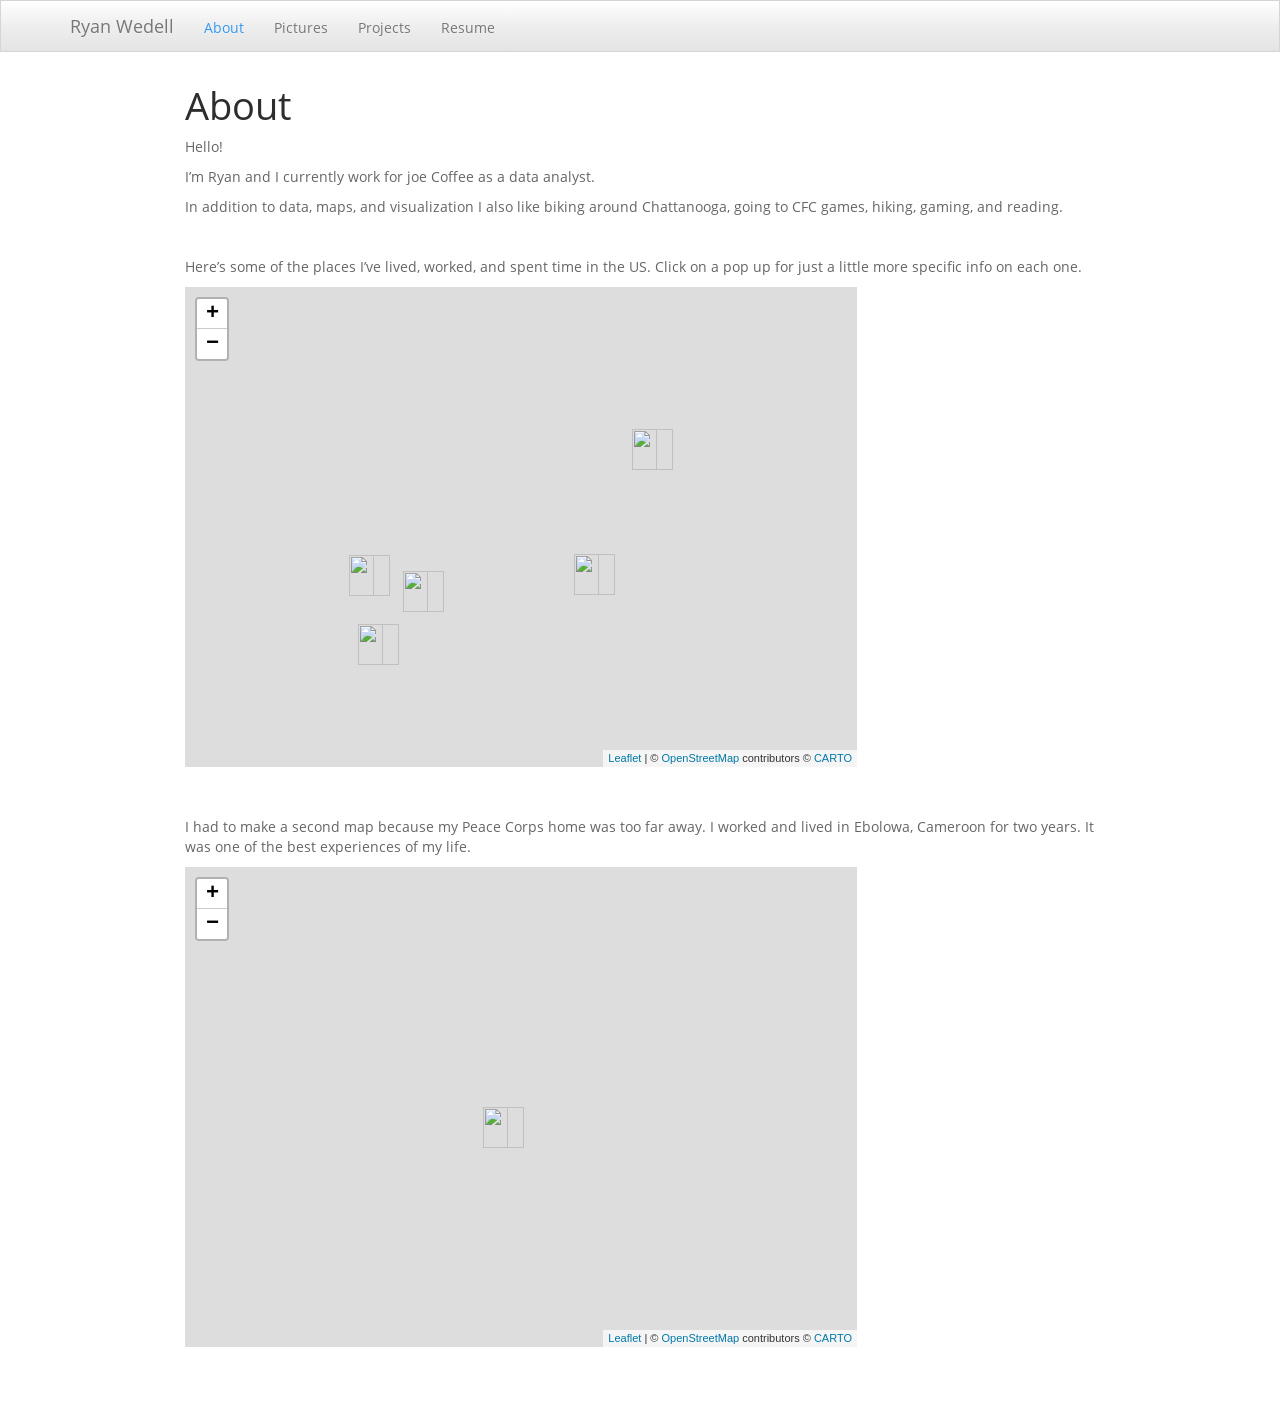
==== commit 136c9000: "moved center coordinates for basemap" ====
--- a/docs/index.html
+++ b/docs/index.html
@@ -289,17 +289,17 @@
 <p>Here’s some of the places I’ve lived, worked, and spent time in the
 US. Click on a pop up for just a little more specific info on each
 one.</p>
-<div style="display: flex; width: 90%;">
-<div id="htmlwidget-3f38a756cbf183767561" style="width:672px;height:480px;" class="leaflet html-widget"></div>
-<script type="application/json" data-for="htmlwidget-3f38a756cbf183767561">{"x":{"options":{"crs":{"crsClass":"L.CRS.EPSG3857","code":null,"proj4def":null,"projectedBounds":null,"options":{}}},"calls":[{"method":"addProviderTiles","args":["CartoDB.Positron",null,null,{"errorTileUrl":"","noWrap":false,"detectRetina":false}]},{"method":"addMarkers","args":[29.76464,-95.36555,null,null,null,{"interactive":true,"draggable":false,"keyboard":true,"title":"","alt":"","zIndexOffset":0,"opacity":1,"riseOnHover":false,"riseOffset":250},"Here's where I'm originally from",null,null,null,null,{"interactive":false,"permanent":false,"direction":"auto","opacity":1,"offset":[0,0],"textsize":"10px","textOnly":false,"className":"","sticky":true},null]},{"method":"addMarkers","args":[30.35611,-97.73094,null,null,null,{"interactive":true,"draggable":false,"keyboard":true,"title":"","alt":"","zIndexOffset":0,"opacity":1,"riseOnHover":false,"riseOffset":250},"I grew up in Austin<br>and lived here after AmeriCorps",null,null,null,null,{"interactive":false,"permanent":false,"direction":"auto","opacity":1,"offset":[0,0],"textsize":"10px","textOnly":false,"className":"","sticky":true},null]},{"method":"addMarkers","args":[27.71321,-97.32559,null,null,null,{"interactive":true,"draggable":false,"keyboard":true,"title":"","alt":"","zIndexOffset":0,"opacity":1,"riseOnHover":false,"riseOffset":250},"Texas A&M Corpus Christi is where I<br>went to undergrad",null,null,null,null,{"interactive":false,"permanent":false,"direction":"auto","opacity":1,"offset":[0,0],"textsize":"10px","textOnly":false,"className":"","sticky":true},null]},{"method":"addMarkers","args":[30.42041,-87.83017,null,null,null,{"interactive":true,"draggable":false,"keyboard":true,"title":"","alt":"","zIndexOffset":0,"opacity":1,"riseOnHover":false,"riseOffset":250},"I was an AmeriCorps volunteer <br>in Fairhope, AL",null,null,null,null,{"interactive":false,"permanent":false,"direction":"auto","opacity":1,"offset":[0,0],"textsize":"10px","textOnly":false,"className":"","sticky":true},null]},{"method":"addMarkers","args":[35.04594,-85.30946,null,null,null,{"interactive":true,"draggable":false,"keyboard":true,"title":"","alt":"","zIndexOffset":0,"opacity":1,"riseOnHover":false,"riseOffset":250},"I'm currently living here in Chattanooga,<br>also doing some other things",null,null,null,null,{"interactive":false,"permanent":false,"direction":"auto","opacity":1,"offset":[0,0],"textsize":"10px","textOnly":false,"className":"","sticky":true},null]}],"setView":[[32.97,-90.46],5,[]],"limits":{"lat":[27.71321,35.04594],"lng":[-97.73094,-85.30946]}},"evals":[],"jsHooks":[]}</script>
+<div style="display: flex; width: 100%;">
+<div id="htmlwidget-dde28e85c3737654d138" style="width:672px;height:480px;" class="leaflet html-widget"></div>
+<script type="application/json" data-for="htmlwidget-dde28e85c3737654d138">{"x":{"options":{"crs":{"crsClass":"L.CRS.EPSG3857","code":null,"proj4def":null,"projectedBounds":null,"options":{}}},"calls":[{"method":"addProviderTiles","args":["CartoDB.Positron",null,null,{"errorTileUrl":"","noWrap":false,"detectRetina":false}]},{"method":"addMarkers","args":[29.76464,-95.36555,null,null,null,{"interactive":true,"draggable":false,"keyboard":true,"title":"","alt":"","zIndexOffset":0,"opacity":1,"riseOnHover":false,"riseOffset":250},"Here's where I'm originally from",null,null,null,null,{"interactive":false,"permanent":false,"direction":"auto","opacity":1,"offset":[0,0],"textsize":"10px","textOnly":false,"className":"","sticky":true},null]},{"method":"addMarkers","args":[30.35611,-97.73094,null,null,null,{"interactive":true,"draggable":false,"keyboard":true,"title":"","alt":"","zIndexOffset":0,"opacity":1,"riseOnHover":false,"riseOffset":250},"I grew up in Austin<br>and lived here after AmeriCorps",null,null,null,null,{"interactive":false,"permanent":false,"direction":"auto","opacity":1,"offset":[0,0],"textsize":"10px","textOnly":false,"className":"","sticky":true},null]},{"method":"addMarkers","args":[27.71321,-97.32559,null,null,null,{"interactive":true,"draggable":false,"keyboard":true,"title":"","alt":"","zIndexOffset":0,"opacity":1,"riseOnHover":false,"riseOffset":250},"Texas A&M Corpus Christi is where I<br>went to undergrad",null,null,null,null,{"interactive":false,"permanent":false,"direction":"auto","opacity":1,"offset":[0,0],"textsize":"10px","textOnly":false,"className":"","sticky":true},null]},{"method":"addMarkers","args":[30.42041,-87.83017,null,null,null,{"interactive":true,"draggable":false,"keyboard":true,"title":"","alt":"","zIndexOffset":0,"opacity":1,"riseOnHover":false,"riseOffset":250},"I was an AmeriCorps volunteer <br>in Fairhope, AL",null,null,null,null,{"interactive":false,"permanent":false,"direction":"auto","opacity":1,"offset":[0,0],"textsize":"10px","textOnly":false,"className":"","sticky":true},null]},{"method":"addMarkers","args":[35.04594,-85.30946,null,null,null,{"interactive":true,"draggable":false,"keyboard":true,"title":"","alt":"","zIndexOffset":0,"opacity":1,"riseOnHover":false,"riseOffset":250},"I'm currently living here in Chattanooga,<br>also doing some other things",null,null,null,null,{"interactive":false,"permanent":false,"direction":"auto","opacity":1,"offset":[0,0],"textsize":"10px","textOnly":false,"className":"","sticky":true},null]}],"setView":[[32.97,-90.7],5,[]],"limits":{"lat":[27.71321,35.04594],"lng":[-97.73094,-85.30946]}},"evals":[],"jsHooks":[]}</script>
 </div>
 <p><br></p>
 <p>I had to make a second map because my Peace Corps home was too far
 away. I worked and lived in Ebolowa, Cameroon for two years. It was one
 of the best experiences of my life.</p>
-<div style="display: flex; width: 90%;">
-<div id="htmlwidget-840417caade94e935455" style="width:672px;height:480px;" class="leaflet html-widget"></div>
-<script type="application/json" data-for="htmlwidget-840417caade94e935455">{"x":{"options":{"crs":{"crsClass":"L.CRS.EPSG3857","code":null,"proj4def":null,"projectedBounds":null,"options":{}}},"calls":[{"method":"addProviderTiles","args":["CartoDB.Positron",null,null,{"errorTileUrl":"","noWrap":false,"detectRetina":false}]},{"method":"addMarkers","args":[2.94156,11.12148,null,null,null,{"interactive":true,"draggable":false,"keyboard":true,"title":"","alt":"","zIndexOffset":0,"opacity":1,"riseOnHover":false,"riseOffset":250},"Actually I lived in a little village<br>outside Ebolowa called Ngalane",null,null,null,null,{"interactive":false,"permanent":false,"direction":"auto","opacity":1,"offset":[0,0],"textsize":"10px","textOnly":false,"className":"","sticky":true},null]}],"setView":[[4.758,12.256],5,[]],"limits":{"lat":[2.94156,2.94156],"lng":[11.12148,11.12148]}},"evals":[],"jsHooks":[]}</script>
+<div style="display: flex; width: 100%;">
+<div id="htmlwidget-eb73265b642088adadab" style="width:672px;height:480px;" class="leaflet html-widget"></div>
+<script type="application/json" data-for="htmlwidget-eb73265b642088adadab">{"x":{"options":{"crs":{"crsClass":"L.CRS.EPSG3857","code":null,"proj4def":null,"projectedBounds":null,"options":{}}},"calls":[{"method":"addProviderTiles","args":["CartoDB.Positron",null,null,{"errorTileUrl":"","noWrap":false,"detectRetina":false}]},{"method":"addMarkers","args":[2.94156,11.12148,null,null,null,{"interactive":true,"draggable":false,"keyboard":true,"title":"","alt":"","zIndexOffset":0,"opacity":1,"riseOnHover":false,"riseOffset":250},"Actually I lived in a little village<br>outside Ebolowa called Ngalane",null,null,null,null,{"interactive":false,"permanent":false,"direction":"auto","opacity":1,"offset":[0,0],"textsize":"10px","textOnly":false,"className":"","sticky":true},null]}],"setView":[[4.758,12.256],5,[]],"limits":{"lat":[2.94156,2.94156],"lng":[11.12148,11.12148]}},"evals":[],"jsHooks":[]}</script>
 </div>
 
 
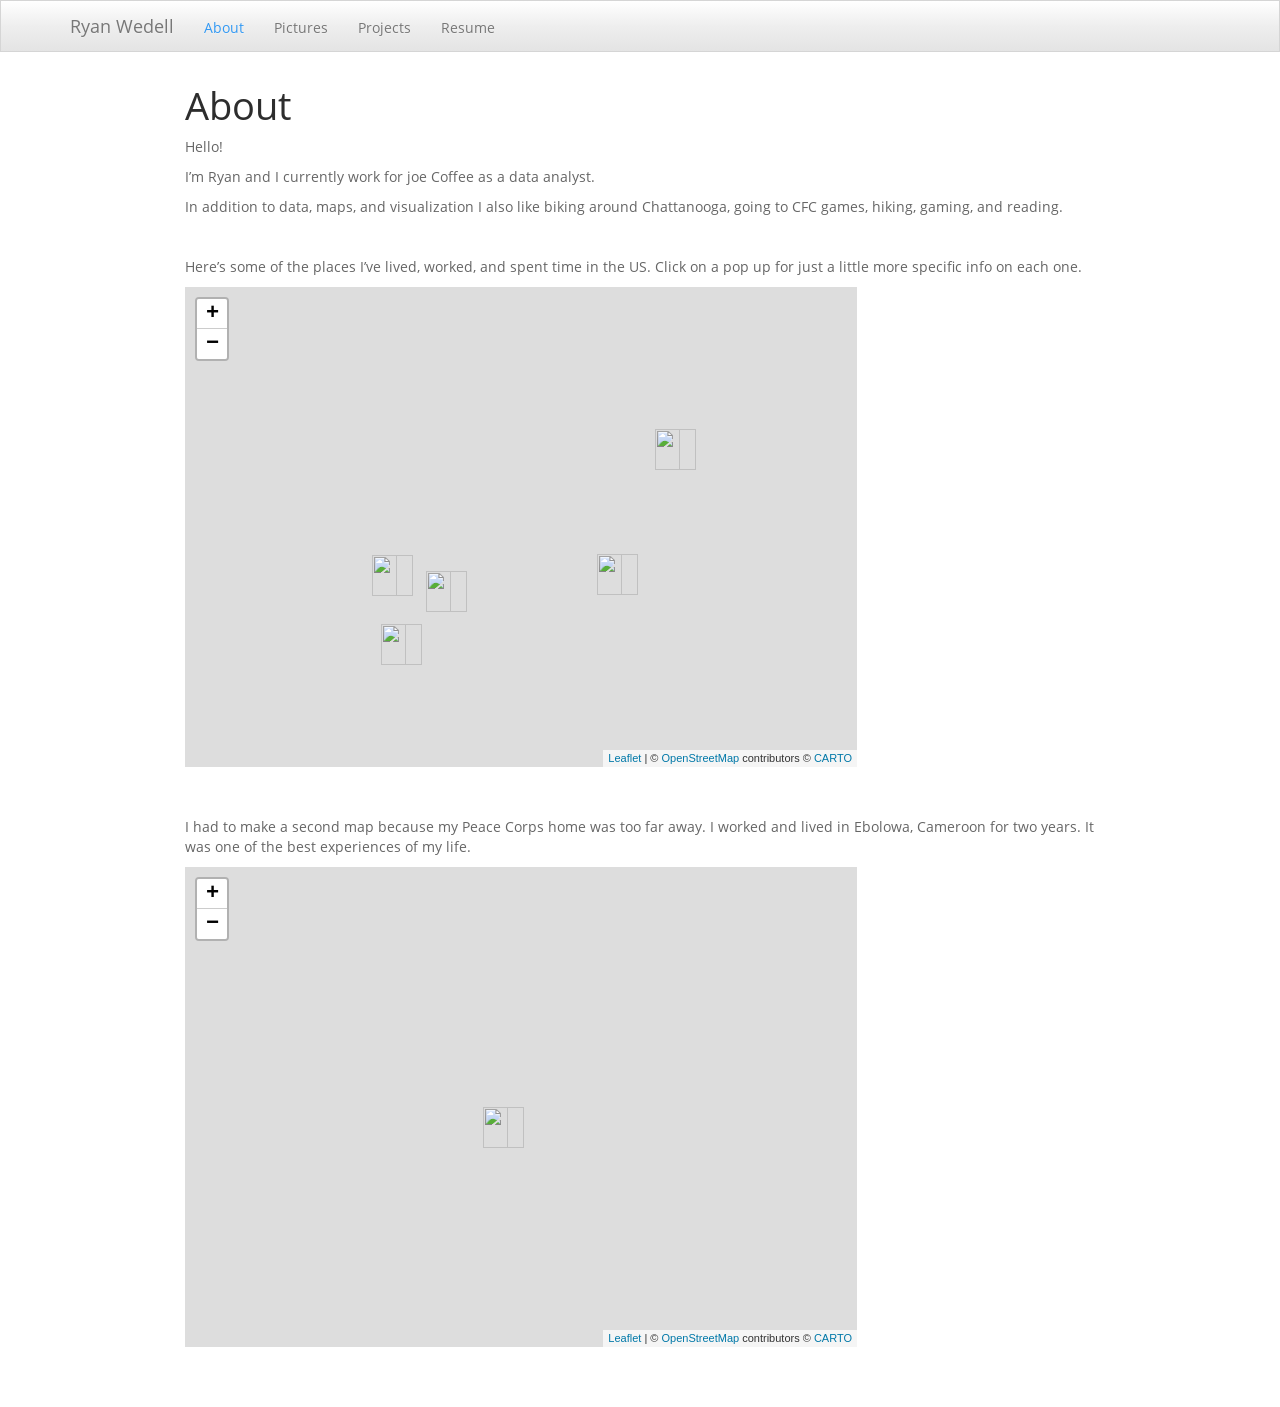
==== commit 5af782b0: "Moved coordinates" ====
--- a/docs/index.html
+++ b/docs/index.html
@@ -290,16 +290,16 @@
 US. Click on a pop up for just a little more specific info on each
 one.</p>
 <div style="display: flex; width: 100%;">
-<div id="htmlwidget-dde28e85c3737654d138" style="width:672px;height:480px;" class="leaflet html-widget"></div>
-<script type="application/json" data-for="htmlwidget-dde28e85c3737654d138">{"x":{"options":{"crs":{"crsClass":"L.CRS.EPSG3857","code":null,"proj4def":null,"projectedBounds":null,"options":{}}},"calls":[{"method":"addProviderTiles","args":["CartoDB.Positron",null,null,{"errorTileUrl":"","noWrap":false,"detectRetina":false}]},{"method":"addMarkers","args":[29.76464,-95.36555,null,null,null,{"interactive":true,"draggable":false,"keyboard":true,"title":"","alt":"","zIndexOffset":0,"opacity":1,"riseOnHover":false,"riseOffset":250},"Here's where I'm originally from",null,null,null,null,{"interactive":false,"permanent":false,"direction":"auto","opacity":1,"offset":[0,0],"textsize":"10px","textOnly":false,"className":"","sticky":true},null]},{"method":"addMarkers","args":[30.35611,-97.73094,null,null,null,{"interactive":true,"draggable":false,"keyboard":true,"title":"","alt":"","zIndexOffset":0,"opacity":1,"riseOnHover":false,"riseOffset":250},"I grew up in Austin<br>and lived here after AmeriCorps",null,null,null,null,{"interactive":false,"permanent":false,"direction":"auto","opacity":1,"offset":[0,0],"textsize":"10px","textOnly":false,"className":"","sticky":true},null]},{"method":"addMarkers","args":[27.71321,-97.32559,null,null,null,{"interactive":true,"draggable":false,"keyboard":true,"title":"","alt":"","zIndexOffset":0,"opacity":1,"riseOnHover":false,"riseOffset":250},"Texas A&M Corpus Christi is where I<br>went to undergrad",null,null,null,null,{"interactive":false,"permanent":false,"direction":"auto","opacity":1,"offset":[0,0],"textsize":"10px","textOnly":false,"className":"","sticky":true},null]},{"method":"addMarkers","args":[30.42041,-87.83017,null,null,null,{"interactive":true,"draggable":false,"keyboard":true,"title":"","alt":"","zIndexOffset":0,"opacity":1,"riseOnHover":false,"riseOffset":250},"I was an AmeriCorps volunteer <br>in Fairhope, AL",null,null,null,null,{"interactive":false,"permanent":false,"direction":"auto","opacity":1,"offset":[0,0],"textsize":"10px","textOnly":false,"className":"","sticky":true},null]},{"method":"addMarkers","args":[35.04594,-85.30946,null,null,null,{"interactive":true,"draggable":false,"keyboard":true,"title":"","alt":"","zIndexOffset":0,"opacity":1,"riseOnHover":false,"riseOffset":250},"I'm currently living here in Chattanooga,<br>also doing some other things",null,null,null,null,{"interactive":false,"permanent":false,"direction":"auto","opacity":1,"offset":[0,0],"textsize":"10px","textOnly":false,"className":"","sticky":true},null]}],"setView":[[32.97,-90.7],5,[]],"limits":{"lat":[27.71321,35.04594],"lng":[-97.73094,-85.30946]}},"evals":[],"jsHooks":[]}</script>
+<div id="htmlwidget-c13b1ce2acadd6eb970e" style="width:672px;height:480px;" class="leaflet html-widget"></div>
+<script type="application/json" data-for="htmlwidget-c13b1ce2acadd6eb970e">{"x":{"options":{"crs":{"crsClass":"L.CRS.EPSG3857","code":null,"proj4def":null,"projectedBounds":null,"options":{}}},"calls":[{"method":"addProviderTiles","args":["CartoDB.Positron",null,null,{"errorTileUrl":"","noWrap":false,"detectRetina":false}]},{"method":"addMarkers","args":[29.76464,-95.36555,null,null,null,{"interactive":true,"draggable":false,"keyboard":true,"title":"","alt":"","zIndexOffset":0,"opacity":1,"riseOnHover":false,"riseOffset":250},"Here's where I'm originally from",null,null,null,null,{"interactive":false,"permanent":false,"direction":"auto","opacity":1,"offset":[0,0],"textsize":"10px","textOnly":false,"className":"","sticky":true},null]},{"method":"addMarkers","args":[30.35611,-97.73094,null,null,null,{"interactive":true,"draggable":false,"keyboard":true,"title":"","alt":"","zIndexOffset":0,"opacity":1,"riseOnHover":false,"riseOffset":250},"I grew up in Austin<br>and lived here after AmeriCorps",null,null,null,null,{"interactive":false,"permanent":false,"direction":"auto","opacity":1,"offset":[0,0],"textsize":"10px","textOnly":false,"className":"","sticky":true},null]},{"method":"addMarkers","args":[27.71321,-97.32559,null,null,null,{"interactive":true,"draggable":false,"keyboard":true,"title":"","alt":"","zIndexOffset":0,"opacity":1,"riseOnHover":false,"riseOffset":250},"Texas A&M Corpus Christi is where I<br>went to undergrad",null,null,null,null,{"interactive":false,"permanent":false,"direction":"auto","opacity":1,"offset":[0,0],"textsize":"10px","textOnly":false,"className":"","sticky":true},null]},{"method":"addMarkers","args":[30.42041,-87.83017,null,null,null,{"interactive":true,"draggable":false,"keyboard":true,"title":"","alt":"","zIndexOffset":0,"opacity":1,"riseOnHover":false,"riseOffset":250},"I was an AmeriCorps volunteer <br>in Fairhope, AL",null,null,null,null,{"interactive":false,"permanent":false,"direction":"auto","opacity":1,"offset":[0,0],"textsize":"10px","textOnly":false,"className":"","sticky":true},null]},{"method":"addMarkers","args":[35.04594,-85.30946,null,null,null,{"interactive":true,"draggable":false,"keyboard":true,"title":"","alt":"","zIndexOffset":0,"opacity":1,"riseOnHover":false,"riseOffset":250},"I'm currently living here in Chattanooga,<br>also doing some other things",null,null,null,null,{"interactive":false,"permanent":false,"direction":"auto","opacity":1,"offset":[0,0],"textsize":"10px","textOnly":false,"className":"","sticky":true},null]}],"setView":[[32.97,-91.7],5,[]],"limits":{"lat":[27.71321,35.04594],"lng":[-97.73094,-85.30946]}},"evals":[],"jsHooks":[]}</script>
 </div>
 <p><br></p>
 <p>I had to make a second map because my Peace Corps home was too far
 away. I worked and lived in Ebolowa, Cameroon for two years. It was one
 of the best experiences of my life.</p>
 <div style="display: flex; width: 100%;">
-<div id="htmlwidget-eb73265b642088adadab" style="width:672px;height:480px;" class="leaflet html-widget"></div>
-<script type="application/json" data-for="htmlwidget-eb73265b642088adadab">{"x":{"options":{"crs":{"crsClass":"L.CRS.EPSG3857","code":null,"proj4def":null,"projectedBounds":null,"options":{}}},"calls":[{"method":"addProviderTiles","args":["CartoDB.Positron",null,null,{"errorTileUrl":"","noWrap":false,"detectRetina":false}]},{"method":"addMarkers","args":[2.94156,11.12148,null,null,null,{"interactive":true,"draggable":false,"keyboard":true,"title":"","alt":"","zIndexOffset":0,"opacity":1,"riseOnHover":false,"riseOffset":250},"Actually I lived in a little village<br>outside Ebolowa called Ngalane",null,null,null,null,{"interactive":false,"permanent":false,"direction":"auto","opacity":1,"offset":[0,0],"textsize":"10px","textOnly":false,"className":"","sticky":true},null]}],"setView":[[4.758,12.256],5,[]],"limits":{"lat":[2.94156,2.94156],"lng":[11.12148,11.12148]}},"evals":[],"jsHooks":[]}</script>
+<div id="htmlwidget-8d024489e705264163d8" style="width:672px;height:480px;" class="leaflet html-widget"></div>
+<script type="application/json" data-for="htmlwidget-8d024489e705264163d8">{"x":{"options":{"crs":{"crsClass":"L.CRS.EPSG3857","code":null,"proj4def":null,"projectedBounds":null,"options":{}}},"calls":[{"method":"addProviderTiles","args":["CartoDB.Positron",null,null,{"errorTileUrl":"","noWrap":false,"detectRetina":false}]},{"method":"addMarkers","args":[2.94156,11.12148,null,null,null,{"interactive":true,"draggable":false,"keyboard":true,"title":"","alt":"","zIndexOffset":0,"opacity":1,"riseOnHover":false,"riseOffset":250},"Actually I lived in a little village<br>outside Ebolowa called Ngalane",null,null,null,null,{"interactive":false,"permanent":false,"direction":"auto","opacity":1,"offset":[0,0],"textsize":"10px","textOnly":false,"className":"","sticky":true},null]}],"setView":[[4.758,12.256],5,[]],"limits":{"lat":[2.94156,2.94156],"lng":[11.12148,11.12148]}},"evals":[],"jsHooks":[]}</script>
 </div>
 
 
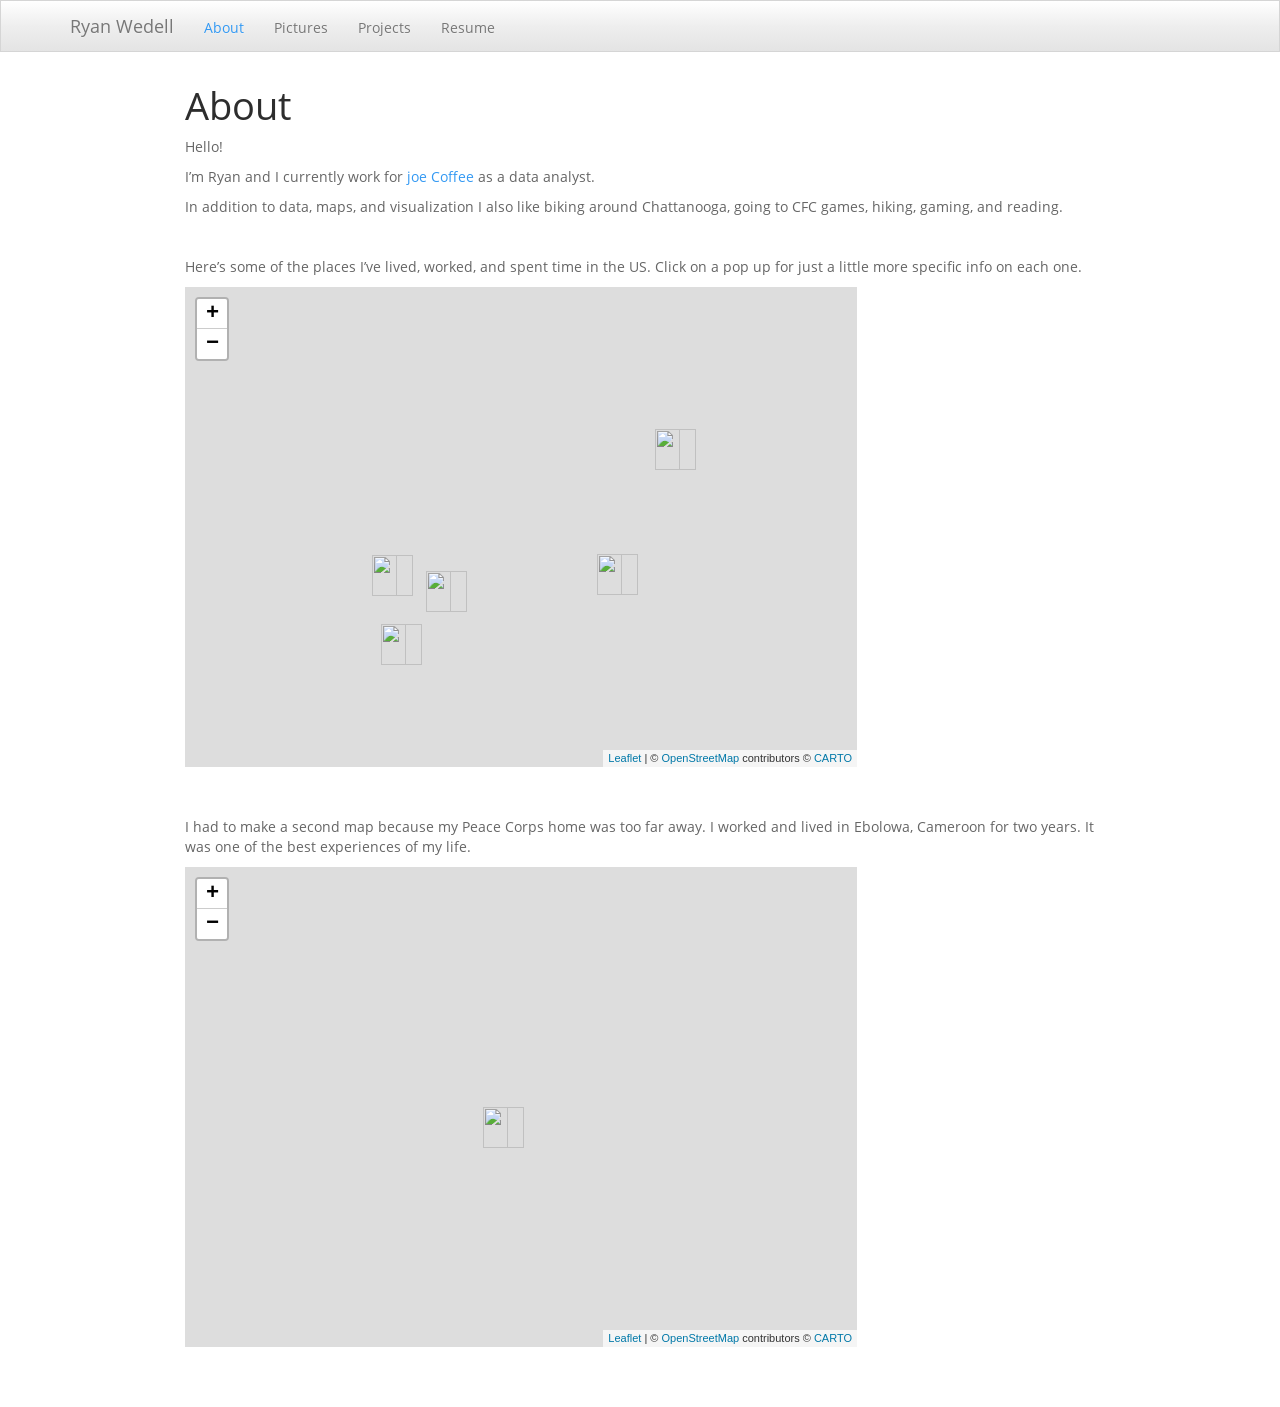
==== commit 2122ae7b: "Added link" ====
--- a/docs/index.html
+++ b/docs/index.html
@@ -282,7 +282,8 @@
 
 
 <p>Hello!</p>
-<p>I’m Ryan and I currently work for joe Coffee as a data analyst.</p>
+<p>I’m Ryan and I currently work for <a href="https://joe.coffee/">joe
+Coffee</a> as a data analyst.</p>
 <p>In addition to data, maps, and visualization I also like biking
 around Chattanooga, going to CFC games, hiking, gaming, and reading.</p>
 <p><br></p>
@@ -290,16 +291,16 @@
 US. Click on a pop up for just a little more specific info on each
 one.</p>
 <div style="display: flex; width: 100%;">
-<div id="htmlwidget-c13b1ce2acadd6eb970e" style="width:672px;height:480px;" class="leaflet html-widget"></div>
-<script type="application/json" data-for="htmlwidget-c13b1ce2acadd6eb970e">{"x":{"options":{"crs":{"crsClass":"L.CRS.EPSG3857","code":null,"proj4def":null,"projectedBounds":null,"options":{}}},"calls":[{"method":"addProviderTiles","args":["CartoDB.Positron",null,null,{"errorTileUrl":"","noWrap":false,"detectRetina":false}]},{"method":"addMarkers","args":[29.76464,-95.36555,null,null,null,{"interactive":true,"draggable":false,"keyboard":true,"title":"","alt":"","zIndexOffset":0,"opacity":1,"riseOnHover":false,"riseOffset":250},"Here's where I'm originally from",null,null,null,null,{"interactive":false,"permanent":false,"direction":"auto","opacity":1,"offset":[0,0],"textsize":"10px","textOnly":false,"className":"","sticky":true},null]},{"method":"addMarkers","args":[30.35611,-97.73094,null,null,null,{"interactive":true,"draggable":false,"keyboard":true,"title":"","alt":"","zIndexOffset":0,"opacity":1,"riseOnHover":false,"riseOffset":250},"I grew up in Austin<br>and lived here after AmeriCorps",null,null,null,null,{"interactive":false,"permanent":false,"direction":"auto","opacity":1,"offset":[0,0],"textsize":"10px","textOnly":false,"className":"","sticky":true},null]},{"method":"addMarkers","args":[27.71321,-97.32559,null,null,null,{"interactive":true,"draggable":false,"keyboard":true,"title":"","alt":"","zIndexOffset":0,"opacity":1,"riseOnHover":false,"riseOffset":250},"Texas A&M Corpus Christi is where I<br>went to undergrad",null,null,null,null,{"interactive":false,"permanent":false,"direction":"auto","opacity":1,"offset":[0,0],"textsize":"10px","textOnly":false,"className":"","sticky":true},null]},{"method":"addMarkers","args":[30.42041,-87.83017,null,null,null,{"interactive":true,"draggable":false,"keyboard":true,"title":"","alt":"","zIndexOffset":0,"opacity":1,"riseOnHover":false,"riseOffset":250},"I was an AmeriCorps volunteer <br>in Fairhope, AL",null,null,null,null,{"interactive":false,"permanent":false,"direction":"auto","opacity":1,"offset":[0,0],"textsize":"10px","textOnly":false,"className":"","sticky":true},null]},{"method":"addMarkers","args":[35.04594,-85.30946,null,null,null,{"interactive":true,"draggable":false,"keyboard":true,"title":"","alt":"","zIndexOffset":0,"opacity":1,"riseOnHover":false,"riseOffset":250},"I'm currently living here in Chattanooga,<br>also doing some other things",null,null,null,null,{"interactive":false,"permanent":false,"direction":"auto","opacity":1,"offset":[0,0],"textsize":"10px","textOnly":false,"className":"","sticky":true},null]}],"setView":[[32.97,-91.7],5,[]],"limits":{"lat":[27.71321,35.04594],"lng":[-97.73094,-85.30946]}},"evals":[],"jsHooks":[]}</script>
+<div id="htmlwidget-e82d35862bb504505144" style="width:672px;height:480px;" class="leaflet html-widget"></div>
+<script type="application/json" data-for="htmlwidget-e82d35862bb504505144">{"x":{"options":{"crs":{"crsClass":"L.CRS.EPSG3857","code":null,"proj4def":null,"projectedBounds":null,"options":{}}},"calls":[{"method":"addProviderTiles","args":["CartoDB.Positron",null,null,{"errorTileUrl":"","noWrap":false,"detectRetina":false}]},{"method":"addMarkers","args":[29.76464,-95.36555,null,null,null,{"interactive":true,"draggable":false,"keyboard":true,"title":"","alt":"","zIndexOffset":0,"opacity":1,"riseOnHover":false,"riseOffset":250},"Here's where I'm originally from",null,null,null,null,{"interactive":false,"permanent":false,"direction":"auto","opacity":1,"offset":[0,0],"textsize":"10px","textOnly":false,"className":"","sticky":true},null]},{"method":"addMarkers","args":[30.35611,-97.73094,null,null,null,{"interactive":true,"draggable":false,"keyboard":true,"title":"","alt":"","zIndexOffset":0,"opacity":1,"riseOnHover":false,"riseOffset":250},"I grew up in Austin<br>and lived here after AmeriCorps",null,null,null,null,{"interactive":false,"permanent":false,"direction":"auto","opacity":1,"offset":[0,0],"textsize":"10px","textOnly":false,"className":"","sticky":true},null]},{"method":"addMarkers","args":[27.71321,-97.32559,null,null,null,{"interactive":true,"draggable":false,"keyboard":true,"title":"","alt":"","zIndexOffset":0,"opacity":1,"riseOnHover":false,"riseOffset":250},"Texas A&M Corpus Christi is where I<br>went to undergrad",null,null,null,null,{"interactive":false,"permanent":false,"direction":"auto","opacity":1,"offset":[0,0],"textsize":"10px","textOnly":false,"className":"","sticky":true},null]},{"method":"addMarkers","args":[30.42041,-87.83017,null,null,null,{"interactive":true,"draggable":false,"keyboard":true,"title":"","alt":"","zIndexOffset":0,"opacity":1,"riseOnHover":false,"riseOffset":250},"I was an AmeriCorps volunteer <br>in Fairhope, AL",null,null,null,null,{"interactive":false,"permanent":false,"direction":"auto","opacity":1,"offset":[0,0],"textsize":"10px","textOnly":false,"className":"","sticky":true},null]},{"method":"addMarkers","args":[35.04594,-85.30946,null,null,null,{"interactive":true,"draggable":false,"keyboard":true,"title":"","alt":"","zIndexOffset":0,"opacity":1,"riseOnHover":false,"riseOffset":250},"I'm currently living here in Chattanooga,<br>also doing some other things",null,null,null,null,{"interactive":false,"permanent":false,"direction":"auto","opacity":1,"offset":[0,0],"textsize":"10px","textOnly":false,"className":"","sticky":true},null]}],"setView":[[32.97,-91.7],5,[]],"limits":{"lat":[27.71321,35.04594],"lng":[-97.73094,-85.30946]}},"evals":[],"jsHooks":[]}</script>
 </div>
 <p><br></p>
 <p>I had to make a second map because my Peace Corps home was too far
 away. I worked and lived in Ebolowa, Cameroon for two years. It was one
 of the best experiences of my life.</p>
 <div style="display: flex; width: 100%;">
-<div id="htmlwidget-8d024489e705264163d8" style="width:672px;height:480px;" class="leaflet html-widget"></div>
-<script type="application/json" data-for="htmlwidget-8d024489e705264163d8">{"x":{"options":{"crs":{"crsClass":"L.CRS.EPSG3857","code":null,"proj4def":null,"projectedBounds":null,"options":{}}},"calls":[{"method":"addProviderTiles","args":["CartoDB.Positron",null,null,{"errorTileUrl":"","noWrap":false,"detectRetina":false}]},{"method":"addMarkers","args":[2.94156,11.12148,null,null,null,{"interactive":true,"draggable":false,"keyboard":true,"title":"","alt":"","zIndexOffset":0,"opacity":1,"riseOnHover":false,"riseOffset":250},"Actually I lived in a little village<br>outside Ebolowa called Ngalane",null,null,null,null,{"interactive":false,"permanent":false,"direction":"auto","opacity":1,"offset":[0,0],"textsize":"10px","textOnly":false,"className":"","sticky":true},null]}],"setView":[[4.758,12.256],5,[]],"limits":{"lat":[2.94156,2.94156],"lng":[11.12148,11.12148]}},"evals":[],"jsHooks":[]}</script>
+<div id="htmlwidget-b4495d4b045bc722227d" style="width:672px;height:480px;" class="leaflet html-widget"></div>
+<script type="application/json" data-for="htmlwidget-b4495d4b045bc722227d">{"x":{"options":{"crs":{"crsClass":"L.CRS.EPSG3857","code":null,"proj4def":null,"projectedBounds":null,"options":{}}},"calls":[{"method":"addProviderTiles","args":["CartoDB.Positron",null,null,{"errorTileUrl":"","noWrap":false,"detectRetina":false}]},{"method":"addMarkers","args":[2.94156,11.12148,null,null,null,{"interactive":true,"draggable":false,"keyboard":true,"title":"","alt":"","zIndexOffset":0,"opacity":1,"riseOnHover":false,"riseOffset":250},"Actually I lived in a little village<br>outside Ebolowa called Ngalane",null,null,null,null,{"interactive":false,"permanent":false,"direction":"auto","opacity":1,"offset":[0,0],"textsize":"10px","textOnly":false,"className":"","sticky":true},null]}],"setView":[[4.758,12.256],5,[]],"limits":{"lat":[2.94156,2.94156],"lng":[11.12148,11.12148]}},"evals":[],"jsHooks":[]}</script>
 </div>
 
 
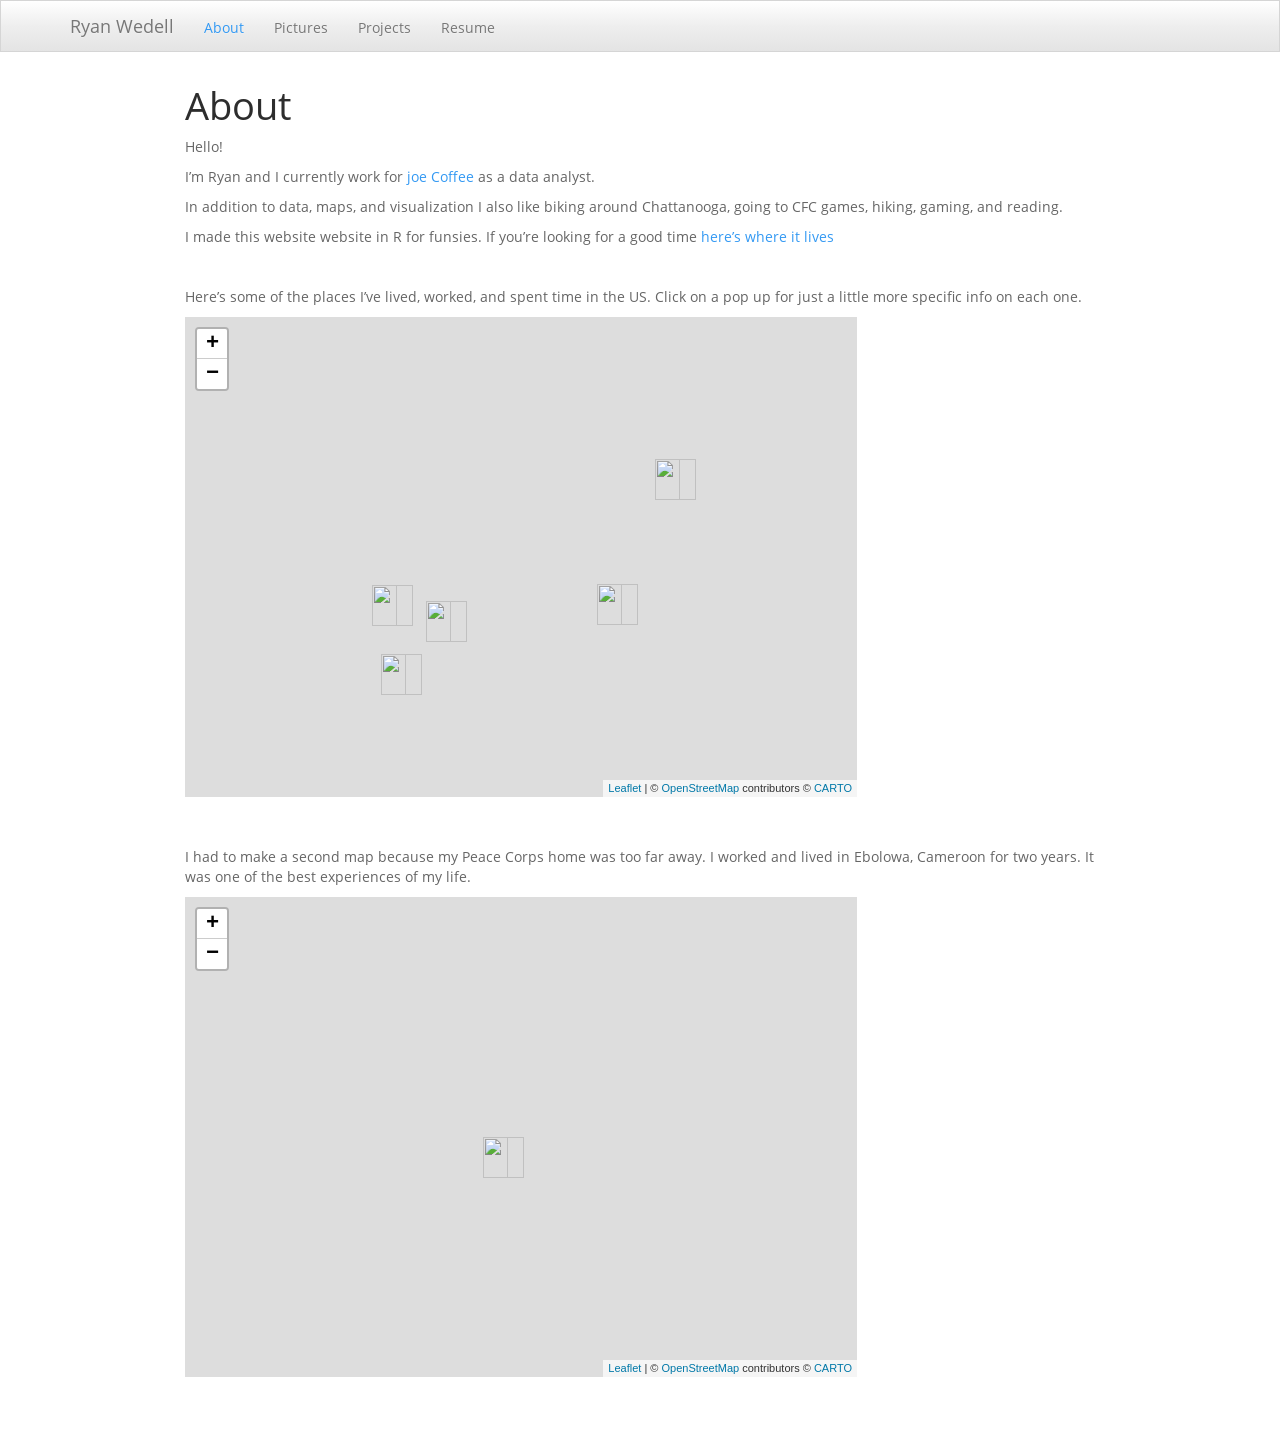
==== commit 21346465: "added link to gihub" ====
--- a/docs/index.html
+++ b/docs/index.html
@@ -286,21 +286,24 @@
 Coffee</a> as a data analyst.</p>
 <p>In addition to data, maps, and visualization I also like biking
 around Chattanooga, going to CFC games, hiking, gaming, and reading.</p>
+<p>I made this website website in R for funsies. If you’re looking for a
+good time <a href="https://github.com/rwedell/rwedell.github.io">here’s
+where it lives</a></p>
 <p><br></p>
 <p>Here’s some of the places I’ve lived, worked, and spent time in the
 US. Click on a pop up for just a little more specific info on each
 one.</p>
 <div style="display: flex; width: 100%;">
-<div id="htmlwidget-e82d35862bb504505144" style="width:672px;height:480px;" class="leaflet html-widget"></div>
-<script type="application/json" data-for="htmlwidget-e82d35862bb504505144">{"x":{"options":{"crs":{"crsClass":"L.CRS.EPSG3857","code":null,"proj4def":null,"projectedBounds":null,"options":{}}},"calls":[{"method":"addProviderTiles","args":["CartoDB.Positron",null,null,{"errorTileUrl":"","noWrap":false,"detectRetina":false}]},{"method":"addMarkers","args":[29.76464,-95.36555,null,null,null,{"interactive":true,"draggable":false,"keyboard":true,"title":"","alt":"","zIndexOffset":0,"opacity":1,"riseOnHover":false,"riseOffset":250},"Here's where I'm originally from",null,null,null,null,{"interactive":false,"permanent":false,"direction":"auto","opacity":1,"offset":[0,0],"textsize":"10px","textOnly":false,"className":"","sticky":true},null]},{"method":"addMarkers","args":[30.35611,-97.73094,null,null,null,{"interactive":true,"draggable":false,"keyboard":true,"title":"","alt":"","zIndexOffset":0,"opacity":1,"riseOnHover":false,"riseOffset":250},"I grew up in Austin<br>and lived here after AmeriCorps",null,null,null,null,{"interactive":false,"permanent":false,"direction":"auto","opacity":1,"offset":[0,0],"textsize":"10px","textOnly":false,"className":"","sticky":true},null]},{"method":"addMarkers","args":[27.71321,-97.32559,null,null,null,{"interactive":true,"draggable":false,"keyboard":true,"title":"","alt":"","zIndexOffset":0,"opacity":1,"riseOnHover":false,"riseOffset":250},"Texas A&M Corpus Christi is where I<br>went to undergrad",null,null,null,null,{"interactive":false,"permanent":false,"direction":"auto","opacity":1,"offset":[0,0],"textsize":"10px","textOnly":false,"className":"","sticky":true},null]},{"method":"addMarkers","args":[30.42041,-87.83017,null,null,null,{"interactive":true,"draggable":false,"keyboard":true,"title":"","alt":"","zIndexOffset":0,"opacity":1,"riseOnHover":false,"riseOffset":250},"I was an AmeriCorps volunteer <br>in Fairhope, AL",null,null,null,null,{"interactive":false,"permanent":false,"direction":"auto","opacity":1,"offset":[0,0],"textsize":"10px","textOnly":false,"className":"","sticky":true},null]},{"method":"addMarkers","args":[35.04594,-85.30946,null,null,null,{"interactive":true,"draggable":false,"keyboard":true,"title":"","alt":"","zIndexOffset":0,"opacity":1,"riseOnHover":false,"riseOffset":250},"I'm currently living here in Chattanooga,<br>also doing some other things",null,null,null,null,{"interactive":false,"permanent":false,"direction":"auto","opacity":1,"offset":[0,0],"textsize":"10px","textOnly":false,"className":"","sticky":true},null]}],"setView":[[32.97,-91.7],5,[]],"limits":{"lat":[27.71321,35.04594],"lng":[-97.73094,-85.30946]}},"evals":[],"jsHooks":[]}</script>
+<div id="htmlwidget-22b5917d637b37bccd46" style="width:672px;height:480px;" class="leaflet html-widget"></div>
+<script type="application/json" data-for="htmlwidget-22b5917d637b37bccd46">{"x":{"options":{"crs":{"crsClass":"L.CRS.EPSG3857","code":null,"proj4def":null,"projectedBounds":null,"options":{}}},"calls":[{"method":"addProviderTiles","args":["CartoDB.Positron",null,null,{"errorTileUrl":"","noWrap":false,"detectRetina":false}]},{"method":"addMarkers","args":[29.76464,-95.36555,null,null,null,{"interactive":true,"draggable":false,"keyboard":true,"title":"","alt":"","zIndexOffset":0,"opacity":1,"riseOnHover":false,"riseOffset":250},"Here's where I'm originally from",null,null,null,null,{"interactive":false,"permanent":false,"direction":"auto","opacity":1,"offset":[0,0],"textsize":"10px","textOnly":false,"className":"","sticky":true},null]},{"method":"addMarkers","args":[30.35611,-97.73094,null,null,null,{"interactive":true,"draggable":false,"keyboard":true,"title":"","alt":"","zIndexOffset":0,"opacity":1,"riseOnHover":false,"riseOffset":250},"I grew up in Austin<br>and lived here after AmeriCorps",null,null,null,null,{"interactive":false,"permanent":false,"direction":"auto","opacity":1,"offset":[0,0],"textsize":"10px","textOnly":false,"className":"","sticky":true},null]},{"method":"addMarkers","args":[27.71321,-97.32559,null,null,null,{"interactive":true,"draggable":false,"keyboard":true,"title":"","alt":"","zIndexOffset":0,"opacity":1,"riseOnHover":false,"riseOffset":250},"Texas A&M Corpus Christi is where I<br>went to undergrad",null,null,null,null,{"interactive":false,"permanent":false,"direction":"auto","opacity":1,"offset":[0,0],"textsize":"10px","textOnly":false,"className":"","sticky":true},null]},{"method":"addMarkers","args":[30.42041,-87.83017,null,null,null,{"interactive":true,"draggable":false,"keyboard":true,"title":"","alt":"","zIndexOffset":0,"opacity":1,"riseOnHover":false,"riseOffset":250},"I was an AmeriCorps volunteer <br>in Fairhope, AL",null,null,null,null,{"interactive":false,"permanent":false,"direction":"auto","opacity":1,"offset":[0,0],"textsize":"10px","textOnly":false,"className":"","sticky":true},null]},{"method":"addMarkers","args":[35.04594,-85.30946,null,null,null,{"interactive":true,"draggable":false,"keyboard":true,"title":"","alt":"","zIndexOffset":0,"opacity":1,"riseOnHover":false,"riseOffset":250},"I'm currently living here in Chattanooga,<br>also doing some other things",null,null,null,null,{"interactive":false,"permanent":false,"direction":"auto","opacity":1,"offset":[0,0],"textsize":"10px","textOnly":false,"className":"","sticky":true},null]}],"setView":[[32.97,-91.7],5,[]],"limits":{"lat":[27.71321,35.04594],"lng":[-97.73094,-85.30946]}},"evals":[],"jsHooks":[]}</script>
 </div>
 <p><br></p>
 <p>I had to make a second map because my Peace Corps home was too far
 away. I worked and lived in Ebolowa, Cameroon for two years. It was one
 of the best experiences of my life.</p>
 <div style="display: flex; width: 100%;">
-<div id="htmlwidget-b4495d4b045bc722227d" style="width:672px;height:480px;" class="leaflet html-widget"></div>
-<script type="application/json" data-for="htmlwidget-b4495d4b045bc722227d">{"x":{"options":{"crs":{"crsClass":"L.CRS.EPSG3857","code":null,"proj4def":null,"projectedBounds":null,"options":{}}},"calls":[{"method":"addProviderTiles","args":["CartoDB.Positron",null,null,{"errorTileUrl":"","noWrap":false,"detectRetina":false}]},{"method":"addMarkers","args":[2.94156,11.12148,null,null,null,{"interactive":true,"draggable":false,"keyboard":true,"title":"","alt":"","zIndexOffset":0,"opacity":1,"riseOnHover":false,"riseOffset":250},"Actually I lived in a little village<br>outside Ebolowa called Ngalane",null,null,null,null,{"interactive":false,"permanent":false,"direction":"auto","opacity":1,"offset":[0,0],"textsize":"10px","textOnly":false,"className":"","sticky":true},null]}],"setView":[[4.758,12.256],5,[]],"limits":{"lat":[2.94156,2.94156],"lng":[11.12148,11.12148]}},"evals":[],"jsHooks":[]}</script>
+<div id="htmlwidget-6cd95f9c6ca4b413fffd" style="width:672px;height:480px;" class="leaflet html-widget"></div>
+<script type="application/json" data-for="htmlwidget-6cd95f9c6ca4b413fffd">{"x":{"options":{"crs":{"crsClass":"L.CRS.EPSG3857","code":null,"proj4def":null,"projectedBounds":null,"options":{}}},"calls":[{"method":"addProviderTiles","args":["CartoDB.Positron",null,null,{"errorTileUrl":"","noWrap":false,"detectRetina":false}]},{"method":"addMarkers","args":[2.94156,11.12148,null,null,null,{"interactive":true,"draggable":false,"keyboard":true,"title":"","alt":"","zIndexOffset":0,"opacity":1,"riseOnHover":false,"riseOffset":250},"Actually I lived in a little village<br>outside Ebolowa called Ngalane",null,null,null,null,{"interactive":false,"permanent":false,"direction":"auto","opacity":1,"offset":[0,0],"textsize":"10px","textOnly":false,"className":"","sticky":true},null]}],"setView":[[4.758,12.256],5,[]],"limits":{"lat":[2.94156,2.94156],"lng":[11.12148,11.12148]}},"evals":[],"jsHooks":[]}</script>
 </div>
 
 
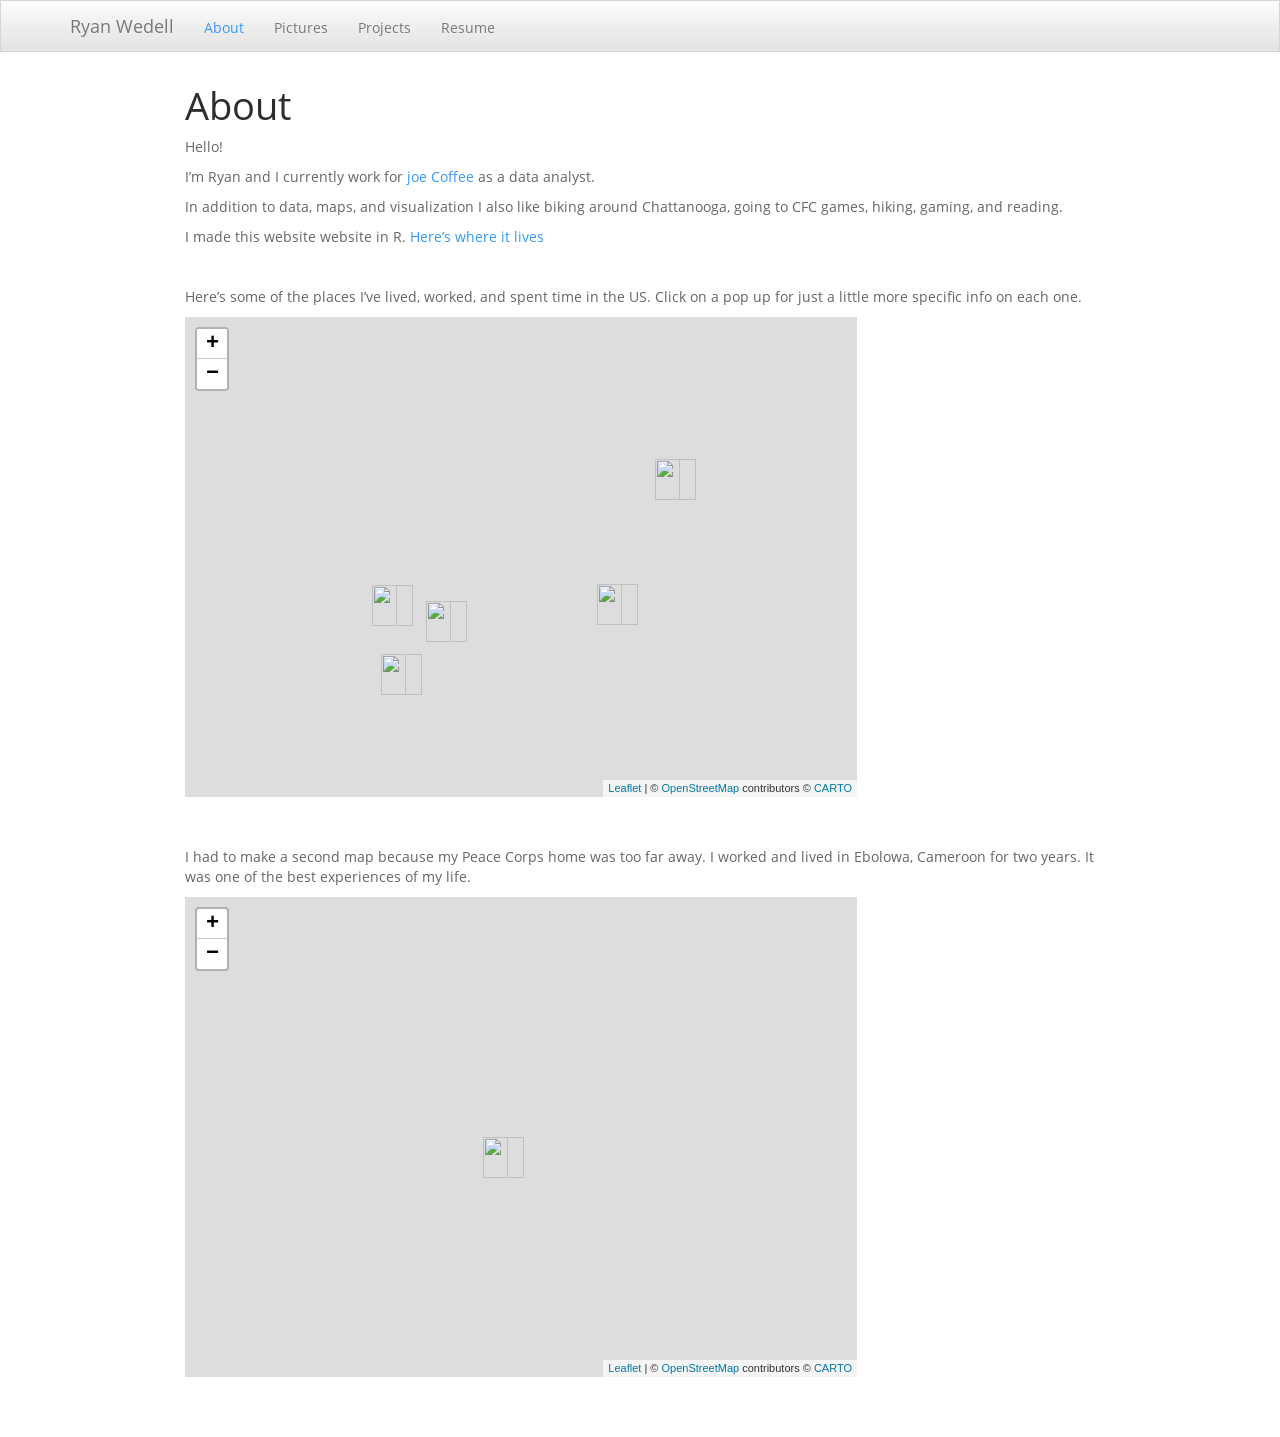
==== commit 57d5e155: "Updated about page language Removed duplicate text and fixed formatting in the introduction." ====
--- a/docs/index.html
+++ b/docs/index.html
@@ -262,7 +262,7 @@
   <a href="projects.html">Projects</a>
 </li>
 <li>
-  <a href="https://drive.google.com/file/d/1cxANXogrutPpXzE5RaVIbvfZCkMtjnZf/view">Resume</a>
+  <a href="https://drive.google.com/file/d/1RxaUALU_wlX9WBcILQXkv_I9tekDCdwe/view?usp=sharing">Resume</a>
 </li>
       </ul>
       <ul class="nav navbar-nav navbar-right">
@@ -286,8 +286,7 @@
 Coffee</a> as a data analyst.</p>
 <p>In addition to data, maps, and visualization I also like biking
 around Chattanooga, going to CFC games, hiking, gaming, and reading.</p>
-<p>I made this website website in R for funsies. If you’re looking for a
-good time <a href="https://github.com/rwedell/rwedell.github.io">here’s
+<p>I made this website website in R. <a href="https://github.com/rwedell/rwedell.github.io">Here’s
 where it lives</a></p>
 <p><br></p>
 <p>Here’s some of the places I’ve lived, worked, and spent time in the
